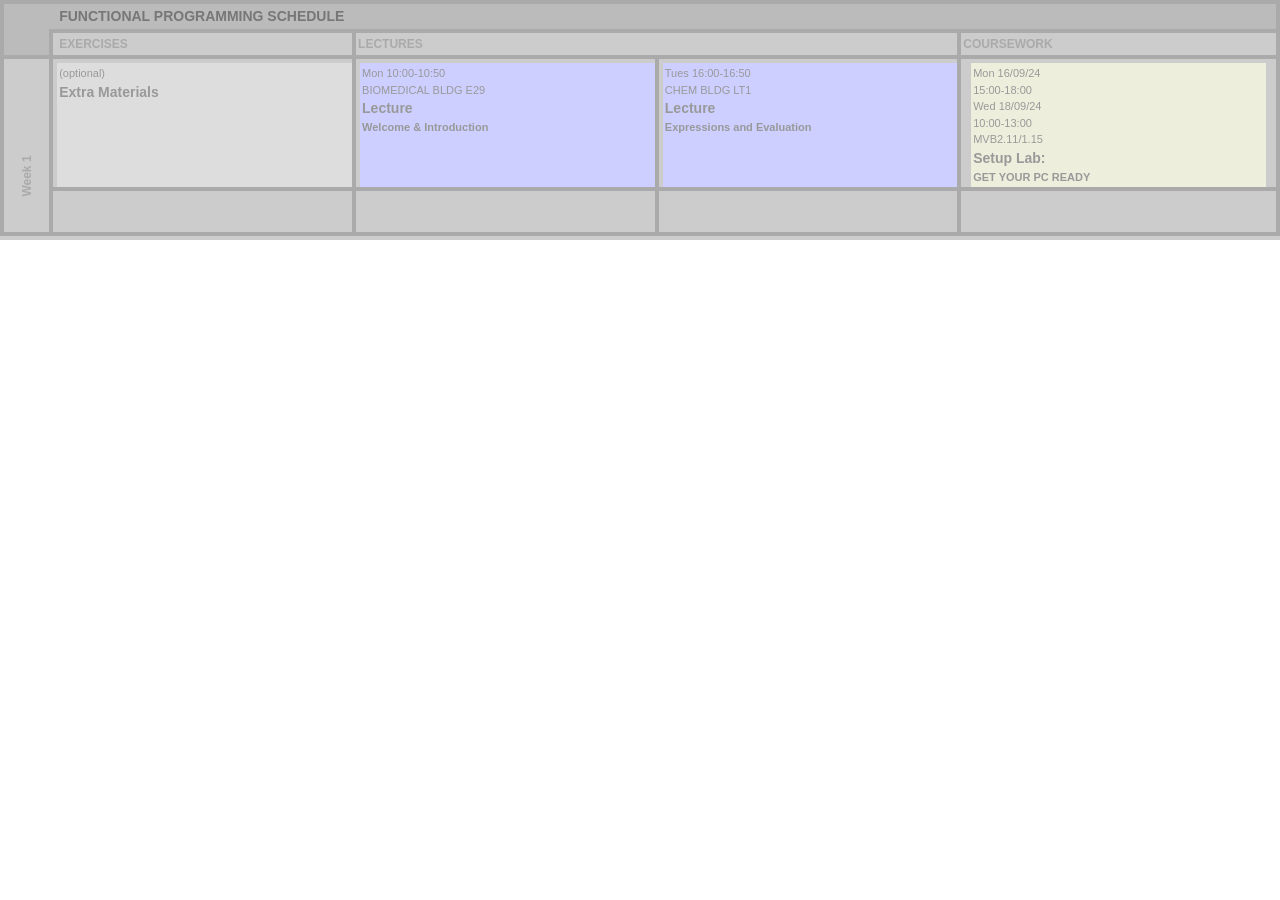
==== functional.html @ 60dcc663 "initialise 2026 repo" ====
<!DOCTYPE html PUBLIC "-//W3C//DTD XHTML 1.0 Strict//EN" "http://www.w3.org/TR/xhtml1/DTD/xhtml1-strict.dtd">

<html xmlns="http://www.w3.org/1999/xhtml" xml:lang="en-gb" lang="en-gb"><head>
<meta name="style" content="cs" /><title>University of Bristol - Computer Science - COMS10016: Imperative and Functional Programming</title>
<link rel="stylesheet" type="text/css" href="uob.css">
</head>

<script type='text/javascript'>
  var stime=(new Date()).getTime();
  document.write('<scr'+'ipt type="text/javascript" src="coms10016.js?ver='+stime+'"></sc'+'ript>');
  document.write('<scr'+'ipt type="text/javascript" src="functional.js?ver='+stime+'"></sc'+'ript>');
  document.write('<scr'+'ipt type="text/javascript" src="make.js?ver='+stime+'"></sc'+'ript>');
</script>

<body>
  <script language="javascript">
    makeTable();
  </script>
</body>
</html>
---- uob.css ----
body {
padding:0;
margin:0;
font-family:Noto, Verdana, sans-serif;
line-height:1.5;
color:#333;
}

/* #TYPOGRAPHY */
/* Scale is 14px, 16px, 20px, 24px. No deviation from these font sizes */

/*
#pagetitle {
margin:0;
font-size:1.875em;
font-weight:normal;
color:#B01C2E;
margin-bottom: 0.75em;
font-family: Georgia;
line-height:1.1;
}

.ie6 #pagetitle, .ie7 #pagetitle  {
background:url(/media-library/protected/images/pagetitle-back.png) repeat-x bottom left;
padding:0 0 .65em 0;
}

#pagetitle:after {
margin-top: 0.5em;
content: " ";
height: 2px;
border-top: 1px solid #dedcd2; 
border-bottom: 1px solid #dedcd2;
display: block;
padding: 0;
width: 100%;
margin-top: 0.65em;
}

.page-without-nav #pagetitle {
margin-left: 0.6%
}

.page-without-nav #pagetitle:after {
margin-left: -0.6%;
width: 100.6%; 
}
*/

.small {
font-size:.875em;
}

.weak  {
color: #666;
}

[class*="btn"] .weak ,
[class*="-d-"] .weak,
[class*="-b-"] .weak  {
color: #fff; 
zoom: 1;
filter: alpha(opacity=7);
opacity: 0.7;
}

.large {
font-size:1.5em!important;
line-height: 1.2em;
font-family: Georgia;
font-weight: normal;
}

.mega {
font-size:1.875em;
font-family: Georgia;
font-weight: normal;
line-height: 1.2em;
}




h1 {
	position: relative;
	margin:0;
	font-size:1.875em;
	font-weight:normal;
	color:#000000;
	padding-bottom:0.5em;
	margin-bottom: 0.75em;
	font-family: Georgia;
	line-height:1.1;
    border-bottom: 1px dashed #ccc;
    
}

h2 {
font-size:1.125em;
font-weight:bold;
line-height: 1.333em;
margin: 1.9995em 0 0.6665em 0;
}


/* kill top margin heading at the top of layout-container */
.column > h2 { 
margin-top: 0
}

h3,h4,h5,h6  {
font-size:1em;

font-weight:bold;
margin:0;
}

.small-heading {
font-size: 0.875em!important;
margin: 0!important;
}

.heading-border /* for adding double lines to heading when not in module, also reinstates bottom margin */ {
font-size: 1em;  
font-weight: bold;  
padding: 0 0 .75em 0; 
margin: 0;
line-height:1.142em;
border-top: 1px solid #dedcd2; 
position: relative;
color: #86431e;
}

.heading-border:before  {
content: " ";
height: 1px;
margin: 2px 0 0.6em 0 ;
border-top: 1px solid #dedcd2; 
display: block;
}

p, ul, ol, dl, form, blockquote, pre, table {
margin-top:0;
margin-bottom:1.5em;
}

.half-spacing p,
.half-spacing ul,
.half-spacing ol,
.half-spacing dl,
.half-spacing form,
.half-spacing blockquote,
.half-spacing pre,
.half-spacing table {
margin-bottom:0.75em!important;
}

ul ul, ul ol, ol ol, ol ul { 
margin-bottom: 0
}


ol, ul {
margin-left: 2em;
padding-left:0;
}

.grid_3 ul {
margin-left: 1.25em;
}


ul {
list-style-image:none;
list-style-type: disc;
}

li {
margin-left: 0;
padding-left: 0
}


ol  {
list-style-type:decimal;
list-style-image:none;
}



.list-no-style { 
list-style-type:none;
margin-left: 0!important;
padding-left: 0!important;
}


ul.list-half-spacing li   {
margin-bottom:0.75em;
}

ul.list-full-spacing li {
margin-bottom:1.5em;
}


dl  { 
overflow: auto;
}

dt { 
float: left;
width: 30%;
clear: left;
}

dd { 
float: left;
margin-left: 10%;

}

pre {
font-size: 0.875em;
padding: 1em 2.5%;
background: #efede9;
}


/* blockquote */
blockquote { 
quotes: "\201C" "\201D";  
margin: auto 0; 
padding: 0 0 0 3%; 
font-style: italic; }

blockquote p:first-child:before{
content: open-quote;}

blockquote p:last-child:after{
content: close-quote; }

blockquote p:first-child { 
text-indent: -0.3em; }

.ie6 blockquote p:first-child, 
.ie7 blockquote p:first-child {
text-indent: 0;
}  

.quotee { 
color: #666;  
margin: -0.5em 0 1.5em 0;
}

[class*="module-box-"] .quotee,
[class*="module-box-"] .quotee:before { 
color: #fff; 
zoom: 1;
filter: alpha(opacity=7);
opacity: 0.7;
}

.quotee:before {
content: "\2014  ";
color: #666;  
}

acronym:hover, abbr:hover { 
cursor: help }


/* LINKS */
a:link {		
color: #1088b5;
text-decoration:none;
}

a:visited {
color: #1088b5;
}

a:hover, a:focus {
color: #1088b5;
text-decoration:underline;
outline: none;
}


/* #IMAGES */
img {
max-width: 100%; 
height: auto;
}

/* images in body area - align right */
.align-right { 
float: right;
margin: 0 0 1.5em 3.5%;
width:  47.7%;
 -moz-box-sizing: border-box; 
 -webkit-box-sizing: border-box; 
 box-sizing: border-box; }


/* putting two side by side */
.grid_6 .align-right.module + .align-right.module,
.grid_8 .align-right.module + .align-right.module {
margin-left: 0;
}



/* main image at top of page */
.img-main {
max-width: 100%;
margin-bottom: 1.5em;
}

/* old image styles (to deprecate) */
.image-left-border { 
float: left; 
margin: 0 3.5% 1.5em 0;
border: 1px solid #dedcd2; }

.image-left-noborder, .image-left { 
float: left; 
margin: 0 3.5% 1.5em 0; }

.image-right-border { 
float: right; 
margin: 0 0 1.5em 3.5%; 
border: 1px solid #dedcd2; }

.image-right-noborder, .image-right  { 
float: right; 
margin: 0 0 1.5em 3.5%; }

/* image with caption */
.img-with-caption {
margin-bottom: 0.75em!important;
border-bottom: 1px solid #dedcd2;
}

.img-with-caption img {
margin-bottom: 0.5em;
}

p.caption {
font-size: 0.875em;
color: #666;
margin: 0;
padding: 0 0.2em 0.5em 0.2em;
}

/* #FORMS */

/* kill */
input { 
/* -webkit-appearance: none; */
}

input, select, textarea {
box-sizing: border-box;
-moz-box-sizing: border-box;
-webkit-box-sizing: border-box;
margin-bottom: 0.75em;
}

input[type=text], 
input[type=email], 
input[type=button], 
input[type=submit], 
textarea, select { 
font-size:.875em;
font-size:1em;
font-family:Arial, Helvetica, sans-serif;
padding:.4em .5em;
border:1px solid #dedcd2;
-webkit-border-radius: 3px;
-moz-border-radius: 3px;
border-radius: 3px;
}

input[type=button], 
input[type=submit] {
font-family:Arial, Helvetica, sans-serif;
background:#b01c2e;
padding:.5em 1em;
border:1px solid #b01c2e;
color:#FFF;
-webkit-border-radius:3px;
-moz-border-radius:3px;
border-radius:3px;
font-size: 14px;
-moz-box-shadow: 0 1px 2px rgba(0,0,0,0.2);
-webkit-box-shadow: 0 1px 2px rgba(0,0,0,0.2);
box-shadow: 0 1px 2px rgba(0,0,0,0.2);
}

input[checkbox] {
display: inline-block;
}


input[type=button].weak, 
input[type=submit].weak{ 
border:1px solid #dedcd2;
background: #efede9;
color:#333;
}

input[type=button].weak:hover, input[type=button].weak:focus, input[type=submit].weak:hover, input[type=submit].weak:focus { 
border:1px solid #dedcd2;
background: #fff;
color:#333;
}

input[type=submit]:hover, input[type=submit]:focus {
background: #161b20;
border-color: #161b20;
}

fieldset {
margin: 0; 
padding: 0;
border: 0;
}


select optgroup { 
font-style: normal;
font-weight: normal; 
margin-bottom: 0.75em; }

/* headings in forms, revert to normal margins */
form h2 {
margin: 1.333em 0 1.333em 0;
}

form h3, form h4, form h5, form h6  {
margin-bottom: 1.5em;
}

/* by default labels display above form fields */
label {
margin-bottom: 0.25em;
}

/* #TABLES */
.table-basic { 
width: 100%;
border-top: 1px solid #dedcd2;
margin-bottom: 1.7142em;
font-size: 0.875em;
}

.contentTab .table-basic {
font-size: 1em;
}


.table-basic td, .table-basic th { 
text-align: left;
padding: 0.5em 1em;
border-bottom: 1px solid #dedcd2;
vertical-align: top;
box-sizing: border-box;
-moz-box-sizing: border-box;
-webkit-box-sizing: border-box;
}

.table-basic th {
 background-color:#efede9;
}

caption {
font-style: italic; 
margin-bottom: 0.75em; 
}

/* table with no style */
.table-no-style { 
border: 0;
}

.table-no-style td, .table-no-style th { 
padding: 0;
border: 0;
}

.table-no-style th {
 background-color: transparent!important;
}

/* striped table */
.table-striped tr th {
background-color: #efede9;
}

.table-striped tr:nth-of-type(even) td {
  background-color:#efede9;
}

/* solid table */
.table-solid tr, .table-solid th, .table-solid td {
background-color:#efede9;
}

/* content styling in table */
table p,
table ol, 
table ul,
table ol,
table form {
margin-bottom: 0.75em;
}

#programme-summary th {
width: 40%;
}


/* #SKIP TO CONTENT */
.skip-to-content  { 
position: absolute;  
left: -999px; 
background: #B01C2E; 
color: white!important; 
display: block;  
padding: 0.7em; 
font-size: .875em; 
z-index: 100;
}

.skip-to-content:focus { 
left: 48%; 
text-decoration: none;
}

div:focus { 
border: 0; 
outline: none ;
}

/* HIDDEN */
.hidden {
display: none;
visibility:hidden }

/* #MASTER WIDTH AND CENTERING */
.width-master {
margin:0 auto;
max-width:1150px;
min-width:960px;
}

#uobcms-wrapper,.uob-mega-footer,.feedback-container, .uob-header  {
padding:0 2.08%;
}



/* #CLEARFIX */
.clearfix:after, 
.layout-container:after, 
.module-horizontal:after, 
#uobcms-wrapper:after {
visibility:hidden;
display:block;
font-size:0;
content:" ";
clear:both;
height:0;
}

* html .clearfix, 
* html .layout-container, 
* html .module-horizontal {
zoom:1;
}

:first-child+html .clearfix, 
:first-child+html .layout-container, 
:first-child+html .module-horizontal {
zoom:1;
}


/* #MAINNAV  */

.uob-mainnav-container {
background:#161b20;
}

.uob-mainnav { 
margin: 0 auto;
padding:0; 
list-style:none; 
white-space:nowrap; 
background:#161b20; 
z-index: 510; /* needed to put whole nav above menu-off */ 
position: relative
}

.uob-mainnav > li { 
display:block; 
position:relative;
border-right:1px solid #505458;
float:left;  }

.uob-mainnav > li > a, .uob-mainnav > li > a:visited   { 
display:block; 
color:#fff; 
text-decoration:none;  
padding:0.7em 0.95em; 
position:relative;  
z-index:10;
display:block; 
font-size: .875em;
}

.uob-mainnav > li > a:hover, .uob-mainnav > li > a:focus {
outline: none;
background:#393d41;
}

.u-m-home {
border-left:1px solid #505458;
}



/* DROPDOWN FOR MAINNAV */

/* displaying dropdown */
.uob-mainnav div.dropdown {
display:block;
background:#fff; 
border: 1px solid #ccc; 
border-top: 0; 
position:absolute; 
left:-9999px; 
z-index:1000!important;
/* transition on show*/
-webkit-transition: opacity 0.7s;
-o-transition: opacity 0.7s;
-moz-transition: opacity 0.7s;
transition: opacity 0.7s; 
/* hide */
opacity:0; 
}


.uob-mainnav > li div.dropdown.display  { 
    left:0; 
    opacity:1;
   -webkit-backface-visibility: hidden;
    -moz-backface-visibility: hidden;
    -ms-backface-visibility: hidden;
    -webkit-transform: translateZ(0px);
}

/* styling for dropdown */

.uob-mainnav > li > a.u-m-dropdown-link  {
padding-right:1.4em; 
}

.u-m-dropdown-link:after {
	content: "\e013";
	color: #e5a310;
	position: absolute;
	right: 0.25em;
	top: 1em;
}


.u-m-dropdown-link:hover {
cursor: pointer
}

.u-m-link-active, 
.u-m-link-active:hover, 
.u-m-link-active:focus {
background-color: white!important;
color: #333!important;
}


/* screen overlay */
 .screen-overlay {
	width: 100%;
	position: absolute;
	top: 0;
	left: 0;
    background: #fff;
    zoom: 1;
	filter: alpha(opacity=75);
	opacity: 0.75;
	z-index: 500!important; 
    cursor: pointer;
    }

/* dropdown panel, this needs simplifying at some stage */
.dropdown { 
	/* display: none; */
	margin-left: -1px;
	border-top: 0;
	z-index: 100;
	background: #fff;
	width: 800px;
	padding: 1.5em 0 1.5em 1.4em ;
	}
	

.dropdown-university {
	width: 534px;
	padding-bottom: 0;
}

.dropdown-university .layout-container {
margin-bottom: 0
}

.column-university-related {
margin: 1.5em 0 0 -1.4em
}

.column-university-related .module {
float: left; 
width: 50%; 
margin: 0 0 0.5em 0;
}

.column-university-related .module-heading {
padding: 0
}

.dropdown-study {
padding: 0 0 0 1.4em;
}

.dropdown .row {
overflow: visible;
margin-bottom: 0
}

.dropdown .layout-container {
margin-bottom: 0!important;
}

.dropdown .grid_4 { 
float: left; 
width: 30%!important; 
margin-left: 0!important;
padding-right: 3%;
}

.dropdown-study .grid_4  {
padding-top: 1.5em;
padding-bottom: 2.5em;
}

.dropdown .module-overlay  { 
margin: 0!important;
}

.dropdown .module-heading {
padding-bottom: 0!important;
}

.dropdown .column-study-related {
padding: 0!important;
width: 34%!important;
float: right!important;
}

.column-study-related .module-heading {
padding: 0
}

.dropdown-study .layout-container { 
margin: 0;
}	

.dropdown h2 {
margin: 0 0 0.25em 0;
font-size: 1em;
}

.dropdown h2 a:hover {
text-decoration: underline;
}

.dropdown ul .btn {
margin-top: 0.5em;
line-height: 1.5;
position: relative;
left: -2%;
}

.dropdown ul .btn:hover {
text-decoration: none!important;
}

.dropdown h2, 
.dropdown h2 a { 
color: #333 }

.dropdown li { 
float: none; 
border-right: 0; }

.dropdown a { 
text-decoration: none; 
display: block; }

.dropdown .list-no-style {
line-height:  1.714em; 
font-size: 0.875em;  
}





/* #HEADER */
.uob-header-container {
background:#FFF;
color:#333;
min-height:95px;
border-bottom:1px solid #dedcd2;
-webkit-box-shadow:0 6px 6px -6px rgba(0,0,0,0.2);
-moz-box-shadow:0 6px 6px -6px rgba(0,0,0,0.2);
box-shadow:0 6px 6px -6px rgba(0,0,0,0.2);
margin-bottom: 2.75em;
position:relative;
z-index: 505;
}

.uob-header {
position:relative;
overflow: auto; 

}

.uob-header-container:before {
content: "";
height: 1px;
border-top: 1px solid rgba(255,255,255,0.2);
position: absolute;
top: 0;
left: 0;
width: 100%
}

.uob-header-container:after {
content: "";
height: 1px;
border-top: 1px solid rgba(0,0,0,0.2);
position: absolute;
bottom: -1px;
left: 0;
width: 100%
}

/* turn off, only on for dept colour schemes */
.uob-header-container:before, .uob-header-container:after {
display: none;
visibility: hidden;
}

/* #UOB LOGO */
#uoblogo {
width:18.3%;
float:left;

}

#uoblogo span {
background-image:url(/media-library/protected/images/uob-logo-full-colour-largest.png);
background-repeat: no-repeat;
background-position: 50% 65%;
display:block;
width:100%;
float:left;
height:84px;

text-indent:-2000px;
}

#uoblogo a:hover span, #uoblogo a:focus span {
zoom: 1;
filter: alpha(opacity=80);
opacity: 0.8;
}

/* #MAINTITLE */
.maintitle {
/* float:left;*/
margin-left: 19.4945%;
padding-left:1.1945%;
border-left:1px solid #dedcd2;
margin-right: 20%;

}

.maintitle #title1 {
font-family:Georgia;
display:block;
font-weight:normal;
font-size:1.5em;

margin:0;
padding:0;
color:#333;
/* new */
font-size: 24px;
}

#maintitle1 {
margin-top:1.6em;
margin-bottom: 1.15em;
padding-top: 0.5em; 
padding-bottom: 0.75em; 
}

#maintitle1 #title1 {
line-height: 1.2em;
}

#maintitle2 {
margin-top:1.6em;
margin-bottom: 1.0em;
}

#maintitle2 #title2 {
padding:0;
margin:0;
font-size: .875em;
text-transform:none;
font-weight:normal;
color:#333;
}

#maintitle2 .hide {
display:none;
visibility:hidden;
}

#maintitle2 #title1 {
top:0;
margin:0;
padding:0;
line-height: 1.2em
}

.maintitle a,.maintitle a:visited {
color:#333;
text-decoration:none;
}

.maintitle a:hover, .maintitle a:focus {
color:#333;
text-decoration:underline;
background-color:transparent;
outline: none;
}

#maintitle2 #title2 a {
color:#666;
}

/* #SEARCH */
.uob-search {
position:absolute;
right:3.8%;
top:2em;
margin:0;
padding:0;
}

.uob-search-field {
font-size:.875em!important;
font-family:Arial, Helvetica, sans-serif;
padding:.45em;
color:#666;
border:1px solid #dedcd2;
width:10em;
line-height:14px;
-webkit-border-top-left-radius: 3px;
-webkit-border-bottom-left-radius: 3px;
-moz-border-radius-topleft: 3px;
-moz-border-radius-bottomleft: 3px;
border-top-left-radius: 3px;
border-bottom-left-radius: 3px;
-webkit-border-top-right-radius: 0!important;
-webkit-border-bottom-right-radius: 0!important;
-moz-border-radius-topright: 0!important;
-moz-border-radius-bottomright: 0!important;
border-top-right-radius: 0!important;
border-bottom-right-radius: 0!important;
-moz-transition: width 0.5s ease-out;
-webkit-transition: width 0.5s ease-out;
transition: width 0.5s ease-out;
background-repeat: no-repeat; 
background-position: center;
}


.uob-search-field:focus {
 width: 15em;
 -moz-transition: width 0.5s ease-out;
 -webkit-transition: width 0.5s ease-out;
 transition: width 0.5s ease-out;
}

input.uob-search-button {
font-size:.875em!important;
font-family:Arial, Helvetica, sans-serif;
background:#b01c2e;
padding:.4em 0;
width:5em;
border:2px solid #b01c2e;
line-height:14px;
color:#FFF;
-webkit-border-radius:0;
-moz-border-radius:0;
border-radius:0;
-webkit-border-top-right-radius:3px;
-webkit-border-bottom-right-radius:3px;
-moz-border-radius-topright:3px;
-moz-border-radius-bottomright:3px;
border-top-right-radius:3px;
border-bottom-right-radius:3px;
-moz-background-clip: padding!important;    
-webkit-background-clip: padding!important;
background-clip: padding-box!important;
 } 


input.uob-search-button:hover, input.uob-search-button:focus {
background:#000;
border-color:#000;
} 

.ie6  input[type=submit], .ie7 input[type=submit],.ie8 input[type=submit] {
padding:.4em 0;
border: 0px;
}



/* #FEEDBACK */

.feedback-container {
clear: both; 
position: relative;
z-index: 1;
}

.page-feedback {
margin-top:1.5em;
border-top:1px solid #dedcd2;
padding-top:.5em;
}

.page-with-nav .page-feedback {
margin-left:20.823%;
}

.page-feedback > p {
margin:0;
}

.page-feedback > p > a {
text-decoration:none;
color:#666;
}

a.icon-feedback:after {
content: "\e008";
margin-left: 0.5em;
color: #beb9a6;
}

a.icon-feedback:hover:after, a.icon-feedback:focus:after {
 color: #b01c2e;
}

.page-feedback a:hover, .page-feedback a:focus {
outline: none;
}


/* feedback popup */
.feedback-popup {
position: relative;
padding-top: 0.5em;
}

.feedback-popup .icon-close {
position: absolute!important;
top: 1.6em; 
right: 0;
}


/* #FOOTER (new) */
.uob-mega-footer-container {
margin-top:3em;
font-size:.875em;
line-height:1.714;
background:#161b20;
color:#ddd;
}


.uob-mega-footer-col {
min-height:25em;
width:19.811%;
float:left;
margin-left:2.389%;
padding:1.714em 1% 0 2.389%;
background:url(/images/uob-mega-footer-col-border.png) repeat-y top left;
}



.ie6 .uob-mega-footer-col,.ie7 .uob-mega-footer-col,.ie8 .uob-mega-footer-col {
width:19.425%;
margin:0 0 0 2.5%;
padding:1.714em 1% 2.571em 2.5%;
}

.uob-mega-footer .uob-mega-footer-col:first-child {
padding-left:0;
margin-left:0;
background:none;
}

.page-with-nav .uob-mega-footer-col {
width:21.087%;
margin-left:2.389%;
padding:1.714em 1% 2.571em 2.434%;
}

.page-with-nav .uob-mega-footer-col:first-child {
width:15.045%;
}

.uob-mega-footer h4 {
padding:0;
margin:0;
font-weight:normal;
color:#e5a310;
}

.uob-mega-footer h4 a {
color:#e5a310;
text-decoration:none;
}


.uob-mega-footer ul,.uob-mega-footer p {
margin:0 0 0.857em;
padding:0;
}

.uob-mega-footer  li {
margin:0;
list-style-type:none;
}

.uob-mega-footer a {
color:#ddd;
text-decoration:none;
}

.uob-mega-footer a:hover, .uob-mega-footer a:focus {
text-decoration:underline;
outline: none;
}

ul.uob-mega-footer-a-z  {
margin-top:.5em;
}

.uob-mega-footer-a-z li {
float:left;
}

.uob-mega-footer-a-z a {
background:#393d41;
display:block;
padding:.25em;
margin:0 .4em .5em 0;
width:1.45em;
font-size:.85em;
text-align:center;
-webkit-border-radius:1px;
-moz-border-radius:1px;
border-radius:1px;
border: 1px solid #393d41;
}

.uob-mega-footer-a-z a:hover, .uob-mega-footer-a-z a:focus {
background:#161b20;
text-decoration: none;
}

.uob-mega-footer-a-z a.see-all {
width:4em;
}

.uob-mega-footer-col-4 /* making last column wider */{ 
width:23% /* eyeballed */;
padding-right: 0;
}

.page-with-nav .uob-mega-footer-col-4 /* making last column wider */{ 
width:25% /* eyeballed */;
padding-right: 0;
}

	

/* #UOBCMS WRAPPER AND CONTENT CONTAINERS */
#uobcms-wrapper {
clear:both;
min-height:1%;
overflow:visible;
position: relative;
}

#uobcms-content,#uobcms-content-nonav {
height:1%;
padding:0;
min-height:20em;
}

#uobcms-content {
margin-left:20.823%;
}

hr {
height:1px;
border:none;
color:#dedcd2;
background-color:#dedcd2;
}

.module-box hr {
width: 112%;
margin-left: -6%;
margin-top: 0.75em;
display: block;
}

/* same as borders on list links */
[class*="module-box-"] hr {
color: #bbb;
color: rgba(255,255,255,0.3)!important;
background-color: #bbb;
background-color: rgba(255,255,255,0.3)!important;
}




/* #BREADCRUMBS */
#breadcrumbs,#breadcrumbs-nonav {
margin:0;
padding:.4em 0 0.5em 0;
font-size:.875em;
color:#666;
/* new */
padding: 0.25em 0 0.5em 0;

}

#breadcrumbs {
margin: 0 0 0 20.823%;
/* new */
margin: 0 0 0 21%;
}

#breadcrumbs a, #breadcrumbs-nonav a, #breadcrumbs a:visited, #breadcrumbs-nonav a:visited {
color:#666!important;
text-decoration:none;
}

#breadcrumbs a:hover, #breadcrumbs a:focus  {
text-decoration:underline;
outline: none;
}

#breadcrumbs a[href="http://www.bris.ac.uk/"],  
#breadcrumbs a[href="http://www.bristol.ac.uk/"], 
#breadcrumbs-nonav a[href="http://www.bris.ac.uk/"],  
#breadcrumbs-nonav a[href="http://www.bristol.ac.uk/"] {
display: inline-block;
width: 1em;
height: 1.25em;
overflow: hidden;
white-space: nowrap;
position: relative; 
top: 0.2em;
margin-right: 0.25em
}

.ie6 #breadcrumbs a[href="http://www.bris.ac.uk/"],  
.ie7 #breadcrumbs a[href="http://www.bris.ac.uk/"], 
.ie6 #breadcrumbs a[href="http://www.bristol.ac.uk/"], 
.ie7 #breadcrumbs a[href="http://www.bristol.ac.uk/"], 
.ie6 #breadcrumbs-nonav a[href="http://www.bris.ac.uk/"],  
.ie7 #breadcrumbs-nonav a[href="http://www.bris.ac.uk/"],  
.ie6 #breadcrumbs-nonav a[href="http://www.bristol.ac.uk/"],
.ie7 #breadcrumbs-nonav a[href="http://www.bristol.ac.uk/"] {
display: inline;
width: auto;
height: auto;
overflow: visible;
white-space: nowrap;
position: static; 
margin-right: 0;
}

#breadcrumbs a[href="http://www.bris.ac.uk/"]:before, 
#breadcrumbs a[href="http://www.bristol.ac.uk/"]:before, 
#breadcrumbs-nonav a[href="http://www.bris.ac.uk/"]:before, 
#breadcrumbs-nonav a[href="http://www.bristol.ac.uk/"]:before {
content: "\e000"!important; 
color: #beb9a6;
}

#breadcrumbs a[href="http://www.bris.ac.uk/"]:hover:before, 
#breadcrumbs a[href="http://www.bris.ac.uk/"]:focus:before, 
#breadcrumbs a[href="http://www.bristol.ac.uk/"]:hover:before, 
#breadcrumbs a[href="http://www.bristol.ac.uk/"]:focus:before, 
#breadcrumbs-nonav a[href="http://www.bris.ac.uk/"]:hover:before, 
#breadcrumbs-nonav a[href="http://www.bris.ac.uk/"]:focus:before, 
#breadcrumbs-nonav a[href="http://www.bristol.ac.uk/"]:hover:before,
#breadcrumbs-nonav a[href="http://www.bristol.ac.uk/"]:focus:before {
color: #b01c2e!important;
}

#breadcrumbs a[href="http://www.bris.ac.uk/"]:hover, 
#breadcrumbs a[href="http://www.bris.ac.uk/"]:focus, 
#breadcrumbs a[href="http://www.bristol.ac.uk/"]:hover, 
#breadcrumbs a[href="http://www.bristol.ac.uk/"]:focus, 
#breadcrumbs-nonav a[href="http://www.bris.ac.uk/"]:hover, 
#breadcrumbs-nonav a[href="http://www.bris.ac.uk/"]:focus, 
#breadcrumbs-nonav a[href="http://www.bristol.ac.uk/"]:hover,
#breadcrumbs-nonav a[href="http://www.bristol.ac.uk/"]:focus {
text-decoration: none;
}

.ie6 #breadcrumbs a[href="http://www.bris.ac.uk/"]:hover, 
.ie7 #breadcrumbs a[href="http://www.bris.ac.uk/"]:hover, 
.ie6 #breadcrumbs a[href="http://www.bris.ac.uk/"]:focus, 
.ie7 #breadcrumbs a[href="http://www.bris.ac.uk/"]:focus, 
.ie6 #breadcrumbs a[href="http://www.bristol.ac.uk/"]:hover, 
.ie7 #breadcrumbs a[href="http://www.bristol.ac.uk/"]:hover, 
.ie6 #breadcrumbs a[href="http://www.bristol.ac.uk/"]:focus, 
.ie7 #breadcrumbs a[href="http://www.bristol.ac.uk/"]:focus, 
.ie6 #breadcrumbs-nonav a[href="http://www.bris.ac.uk/"]:hover, 
.ie7 #breadcrumbs-nonav a[href="http://www.bris.ac.uk/"]:hover, 
.ie6 #breadcrumbs-nonav a[href="http://www.bris.ac.uk/"]:focus, 
.ie7 #breadcrumbs-nonav a[href="http://www.bris.ac.uk/"]:focus, 
.ie6 #breadcrumbs-nonav a[href="http://www.bristol.ac.uk/"]:hover,
.ie7 #breadcrumbs-nonav a[href="http://www.bristol.ac.uk/"]:hover,
.ie6 #breadcrumbs-nonav a[href="http://www.bristol.ac.uk/"]:focus,
.ie7 #breadcrumbs-nonav a[href="http://www.bristol.ac.uk/"]:focus {
text-decoration: underline;
}

/* slight text indent for breadcrumbs on no nav page */
#breadcrumbs-nonav {
margin-left: 0.8%;
}

/* #LEFT COL HOLDING SIDENAV */
#uobcms-col1 {
float:left;
font-size:.875em;
padding:6.2em 0 0 0; /* moving it down */
margin-bottom: 1.5em;
width:18.434%;
}

/* #SIDENAV */
.navtitle { 
border-bottom:0!important;
margin:0;
font-weight:bold;
color:#333!important;
text-transform:none!important;
position: relative; 
position: absolute;
width:18%;
}


.navtitle a, .navtitle span.currentsection {
text-decoration:none;
color:#333;
position: absolute; 
bottom: 0;
padding-left: 10px;
margin-bottom: 1.6em;
font-weight: bold;
line-height: 18px;
}


.navtitle a:hover, .navtitle a:focus {
color:#333;
outline: none;
}


.navgroup {
margin:0;
padding:0;
list-style-type:none;
background:none;
border-top:1px solid #dedcd2;
}


.navgroup li {
list-style-type:none;
list-style-image:none;
border-bottom:1px solid #dedcd2;
border-top:0;
padding:0;
margin:0;
background-color:#efede9;
line-height:1.5;
}

.navgroup li a {
display: block;
margin:0;
padding:.5em 5%;
width: 90%; 
color:#333;
text-decoration:none;

}



.navgroup li a:visited {
color:#333;
}

.navgroup li a:hover, .navgroup li a:focus {
background-color:#fff;
color:#333;
outline: none;
-webkit-transition: all 0.15s linear;
-moz-transition: all 0.15s linear;
-ms-transition: all 0.15s linear;
-o-transition: all 0.15s linear;
transition: all 0.15s linear;
}

.navgroup span.currentsection {
display:block;
margin:0;
padding:.5em 5%;
width: 90%; 
color:#333;
text-decoration:none;
background-color:#fff;
font-weight: bold;
}



.navgroup ul {
margin:0;
background-color:#fff;
padding:0;
border:0;
}

.navgroup ul li {
list-style-type:none;
background-color:#fff;
border:0;
border-top:1px solid #dedcd2;

}

.navgroup ul li a {
background:#fff url(/media-library/protected/images/subnav-square.png) no-repeat 5% 1.15em;
padding:.5em 5% .5em 10%;
width: 85%; 
}

.navgroup ul li a:hover, .navgroup ul li a:focus {
background-color:#fff;
color:#333;
text-decoration:underline;
}

.navgroup ul span.currentsection {
color:#333;
background:#fff url(/media-library/protected/images/subnav-square.png) no-repeat 5% 1.15em;
padding:.5em 5% .5em 10%;
font-weight:bold;
}

.navgroup ul ul {
margin:0;
padding:0;
border-top:0;
}

.navgroup ul ul li {
color:#333;
list-style-type:none;
border-bottom:0;
border-top:1px solid #dedcd2;
}

.navgroup ul ul li a {
background:#fff url(/media-library/protected/images/subnav-square.png) no-repeat 10% 1.15em;
padding:.5em 5% .5em 16%;
}

.navgroup ul ul li a:hover {
background-color:#fff;
color:#333;
text-decoration:underline;
}

.navgroup ul ul li span.currentsection {
color:#333;
background:#FFF url(/media-library/protected/images/subnav-square.png) no-repeat 10% 1.15em;
padding:.5em 5% .5em 16%;
font-weight:bold;
}

/* #INTRANET (in navgroup) */
.navgroup li a[href^="https://www.bris.ac.uk"], 
.navgroup li a[href^="https://www.bristol.ac.uk"], 
.navgroup a[href$=".rss"] {
position: relative;
padding:.5em 15% .5em 5%;
width: 80%; 
}

.navgroup ul li a[href^="https://www.bris.ac.uk"], 
.navgroup ul li a[href^="https://www.bristol.ac.uk"], 
.navgroup ul li a[href$=".rss"] {
padding:.5em 15% .5em 10%;
width: 75%; 
}

.navgroup ul ul li a[href^="https://www.bris.ac.uk"], 
.navgroup ul ul li a[href^="https://www.bristol.ac.uk"], 
.navgroup ul ul li a[href$=".rss"] {
padding:.5em 15% .5em 17%;
width: 68%; 
}

.navgroup a[href^="https://www.bris.ac.uk"]:after, 
.navgroup a[href^="https://www.bristol.ac.uk"]:after {
content: "\e009"; 
right: 0.4em;
top: 0.65em;
position: absolute;
color: #beb9a6;
}

.ie6 .navgroup a[href^="https://www.bris.ac.uk"], 
.ie7 .navgroup a[href^="https://www.bris.ac.uk"], 
.ie6 .navgroup a[href^="https://www.bristol.ac.uk"],
.ie7 .navgroup a[href^="https://www.bristol.ac.uk"] {
background: url(/media-library/protected/images/intranet-icon-ie.gif) no-repeat 95% center;
}

/* .navgroup a[href^="https://www.bris.ac.uk"]:hover:before, 
.navgroup a[href^="https://www.bristol.ac.uk"]:hover:before {
content: "University access only"; 
right: -11.5em;
top: -0.75em;
width: 10em;
position: absolute;
color: #333;
background: white;
border: 1px solid #dedcd2;
color: #333;
font-size: 14px;
-webkit-border-radius: 3px;
-moz-border-radius: 3px;
border-radius: 3px;
-webkit-box-shadow:1px 1px1px 1px rgba(0,0,0,0.1);
-moz-box-shadow:1px 1px 1px 1px rgba(0,0,0,0.1);
box-shadow:1px 1px 1px 1px rgba(0,0,0,0.1); 
zoom: 1;
filter: alpha(opacity=90);
opacity: 0.9; 
padding: 0.25em 0.5em;
z-index: 1000;
} */


.navgroup a[href^="https://www.bris.ac.uk"]:hover:after, 
a[href^="https://www.bris.ac.uk"].btn:hover:after, 
.navgroup a[href^="https://www.bris.ac.uk"]:focus:after, 
a[href^="https://www.bris.ac.uk"].btn:focus:after,
.navgroup a[href^="https://www.bristol.ac.uk"]:hover:after, 
a[href^="https://www.bristol.ac.uk"].btn:hover:after, 
.navgroup a[href^="https://www.bristol.ac.uk"]:focus:after, 
a[href^="https://www.bristol.ac.uk"].btn:focus:after {
color: #b01c2e;
}

.navgroup a[href$=".rss"]:after {
content: "\e00b"; 
right: 0.4em;
top: 0.8em;
position: absolute;
color: #beb9a6;
font-size: 0.85em;
}


/* content snippets after nav (logos, boxes, etc) */
.after-navgroup {
margin-top: 1.5em;
}

.after-navgroup .module ul,
.after-navgroup .module p,
.after-navgroup .module ol,
.after-navgroup .module dl {
font-size: 1em;
}


.after-navgroup .list-social-media {
margin-top:  0.25em;
margin-left: 0.25em;
}

.after-navgroup .list-social-media a {
color: #333; 
}

.after-navgroup .list-social-media li {
float: none;
clear: left;
padding-top: 0.4em
}

.nav-intranet { 
position: absolute; 
bottom: -6.75em; 
right: 3em; 
z-index: 12;
}

.nav-intranet a {
background: #b01c2e; 
background: #efede9;
border: 1px solid #b01c2e;
border: 1px solid #efede9;
color: white; 
color: #333; 
padding: 0.5em 1em; 
display: inline-block; 
margin: 0 0 0.5em 0; 
-webkit-border-radius: 3px;
-moz-border-radius: 3px;
border-radius: 3px;
font-size: 14px;
position: relative;
-moz-box-sizing: border-box; 
-webkit-box-sizing: border-box; 
box-sizing: border-box;
-webkit-transition: all 0.25s linear;
-moz-transition: all 0.25s linear;
-ms-transition: all 0.25s linear;
-o-transition: all 0.25s linear;
transition: all 0.25s linear;
}


.nav-intranet a:hover, .nav-intranet a:focus {
cursor: pointer;
text-decoration: none;
background: #fff;
border-color: #dedcd2;
}

.logo-additional {
margin-bottom: 1.5em; 
}

/* for use at bottom of a homepage */
.logo-multiple  {
overflow: auto;
border-top: 1px solid #dedcd2;
padding-top: 0.6em;
margin-top: 1.5em;
}

.logo-multiple h4 {
margin-bottom: 1em;
}

.logo-multiple li {
display: inline;
margin: 0 1.5em 0 0;
vertical-align: top;
}

/* when in body area of homepage */
.logo-partner {
margin-bottom: 0.75em
}


/* #GRID */
/* gutters are equivalent to 28px at max width */

.grid_1 { width:6.14%; }
.grid_2 { width:14.67%; } 
.grid_3 { width: 23.2%; } 
.grid_4 { width: 31.74% }
.grid_5 { width:40.27%; } 
.grid_6 {  width:48.8%;} 
.grid_7 { width:57.330%; } 
.grid_8 { width:65.870%; } 
.grid_9 { width:74.400% } 
.grid_10 { width:82.930%; } 
.grid_11 { width:91.460%; } 
.grid_12 { width:100%; } 

.column {
	margin: 0 0 0 2.389% /* gutter */;   
	float: left;
	display: inline;
	/* overflow: hidden; */
}

/* reducing all grid widths by 0.2em for IE  to prevent float drop */
.ie6 .grid_1, .ie7 .grid_1, .ie8 .grid_1 { width:6.05%; } 
.ie6 .grid_2, .ie7 .grid_2, .ie8 .grid_2 {  width:14.383%; }
.ie6 .grid_3, .ie7 .grid_3, .ie8 .grid_3 {  width:22.925%; }
.ie6 .grid_4, .ie7 .grid_4, .ie8 .grid_4 {  width: 31.466% } 
.ie6 .grid_5, .ie7 .grid_5, .ie8 .grid_5 { width:41.467% } 
.ie6 .grid_6, .ie7 .grid_6, .ie8 .grid_6{  width:48.55%;} 
.ie6 .grid_7, .ie7 .grid_7, .ie8 .grid_7 {  width: 56.05% }
.ie6 .grid_8, .ie7 .grid_8, .ie8 .grid_8 {  width: 64.383% } 
.ie6 .grid_9, .ie7 .grid_9, .ie8 .grid_9 { width: 72.717% } 
.ie6 .grid_10, .ie7 .grid_10, .ie8 .grid_10 {  width: 81.05% } 
.ie6 .grid_11, .ie7 .grid_11, .ie8 .grid_11 {  width: 89.383% }
.ie6 .grid_12, .ie7 .grid_12, .ie8 .grid_12 {  width: 99.8% } 

.row { 
    margin: 0;
    overflow: auto;  
	width: 100%;
}

.row .column:first-child { 
	margin-left: 0%!important 
}

.layout-container {  
	margin: 0 0 0.75em 0; 
	/* overflow: auto;  removed to allow some boxes to overflow. Have set clearfix on layout-container */
	width: 100%; 
}

/* grid for pages with left nav */
.page-with-nav .grid_1 { width:5.495%; }
.page-with-nav .grid_2 { width:14%; } 
.page-with-nav .grid_3 { width: 22.52%; } 
.page-with-nav .grid_4 { width: 31.03%; }
.page-with-nav .grid_5 { width:39.54%; } 
.page-with-nav .grid_6 {  width:48.06%;} 
.page-with-nav .grid_7 { width:56.57%; } 
.page-with-nav .grid_8 { width:65.086%;} 
.page-with-nav .grid_9 { width:73.59% } 
.page-with-nav .grid_10 { width:82.11%; } 
.page-with-nav .grid_11 { width:90.625%; } 
.page-with-nav .grid_12 { width:99.13%; } 


.page-with-nav .column {
    margin: 0 0 0 3.0172% /* gutter */;	
	float: left;
	display: inline;
}

/* nested grids
grid_4 within a grid_8 */


.page-with-nav .grid_8 .grid_6 {
width: 47.722%;
margin: 0 0 0 4.5%!important /* fudge*/;
}

.page-with-nav .grid_8 .row .column:first-child {
margin-left: 0!important
}

.layout-container .layout-container .module-box {
padding-left: 5%;
padding-right: 5%;
}

.layout-container .layout-container .module-box .module-heading a img, 
.layout-container .layout-container .module-box > a > img, 
.layout-container .layout-container .module-box .module-heading > img, 
.layout-container .layout-container .module-box > img {
left: -5.6%;
}


/* using lists for grid layout - TO BE IMPLEMENTED LATER 
By default 3 cols wide 
Numbers are fudged*/


.layout-modules {
overflow: auto;
margin: 0 -1.445%!important;
}

.layout-modules .module {
float: left;
-moz-box-sizing: border-box; 
-webkit-box-sizing: border-box; 
box-sizing: border-box;
width: 30.2%;
margin: 0 1.445% 1.5em 1.445%;
list-style-type: none;
list-style-image: none;
}

.grid_8 .layout-modules {
margin: 0 -2%!important;
}

.grid_8 .layout-modules .module, .grid_8 .layout-modules li {
width: 46.0%!important;
margin: 0 2% 1.5em 2%!important;
}

.grid_8 .layout-modules .module:nth-child(odd) {
clear: left;
}

.grid_8 .layout-modules .module:first-child  {
clear: none;
}



/* #SOCIAL MEDIA */

/* social media list, used in sidenav and footer */
.list-social-media li {
margin-bottom: 0;
padding-top: 0.2em;
float: left;
margin-right: 3%;
}


.list-social-media a   {
padding: 0 0 0.25em 3%;
}

.list-social-media span { 
display: none;
visibility: hidden;
}

.list-social-media a:hover   {
text-decoration: none;
}

/* adding social media icons */
.list-social-media [class*="icon-"]:before  { 
	width: 23px; 
	height: 24px; 
	-webkit-border-radius: 16px; 
	-moz-border-radius: 16px;
	border-radius: 16px;
	padding: 8px 0 0 9px;
	background: #e5a310;
	float: left;
	position: relative; 
	top: -0.3em;
	font-size: 16px;
	-webkit-font-smoothing: antialiased;
	color: white;
}

/* social media icon hover */
.list-social-media [class*="icon-"]:hover:before, 
.list-social-media [class*="icon-"]:focus:before { 
	background: #161b20;
	color: white;
	-webkit-transition: all 0.25s linear;
	-moz-transition: all 0.25s linear;
	-ms-transition: all 0.25s linear;
	-o-transition: all 0.25s linear;
	transition: all 0.25s linear;
}

/* sm icons in footer */
.uob-mega-footer .list-social-media { 
padding: 0.5em 0 0 0!important;
margin-bottom: 1.25em;
overflow: auto;
}

.uob-mega-footer .list-social-media li {
line-height: 0;
}

.uob-mega-footer .list-social-media [class*="icon-"]:before  {
background: #393d41;

}

.uob-mega-footer .list-social-media [class*="icon-"]:hover:before, 
.uob-mega-footer .list-social-media [class*="icon-"]:focus:before   {
background: #e5a310;
}

.ie6 .list-social-media li , .ie7 .list-social-media li {
float: none;
}
.ie6 .list-social-media span, .ie7 .list-social-media span  { 
display: block;
visibility: visible;

}

.ie6 .list-social-media a span, .ie7 .list-social-media a span {
color: #ddd;
}

.ie6 .list-social-media a:hover span, .ie7 .list-social-media a:hover span {
text-decoration: underline
}

/* share */

#share-social .list-social-media ul {


}

#share-social .list-social-media li {
margin-right: 0.5em;
line-height: 0;
}

#share-social h4 {
margin: 0 0 0.5em 0;
}



/* sm icon codes */
.icon-facebook:before {
	content: "\e004"!important;
}
.icon-twitter:before {
	content: "\e005"!important;
}

.icon-youtube:before {
	content: "\e006"!important;
}
.icon-linkedin:before {
	content: "\e007"!important;
}

.more-social {
margin-top: -1em!important;
}

/* for ie */
.ie6 .list-social-media li, .ie7 .list-social-media li   {
height: auto;
padding: 0;
margin: 0

}

.ie6 .list-social-media a, .ie7 .list-social-media a  {
margin: 0;
padding: 0;
color: #86a1bd
}

/* partner colours*/
.img-sl-b-blue .colour-partner {
color: #002f5f
}





/* #BUTTONS */

/* general button */
a.btn { 
background: #b01c2e;
border: 1px solid #b01c2e;
color: #fff; 
padding: 0.5em 1em; 
display: inline-block; 
margin: 0 0 0.75em 0; 
-webkit-border-radius: 3px;
-moz-border-radius: 3px;
border-radius: 3px;
font-size: 14px;
position: relative;
-moz-box-sizing: border-box; 
-webkit-box-sizing: border-box; 
box-sizing: border-box;
text-decoration: none!important;
-moz-background-clip: padding!important;    
-webkit-background-clip: padding!important;
background-clip: padding-box!important;

}

a.btn:hover, a.btn:focus { 
text-decoration: none!important;
background: #fff;
border-color: #dedcd2;
cursor: pointer;
color: #333;
-moz-box-shadow: 0 1px 1px rgba(0,0,0,0.2);
-webkit-box-shadow: 0 1px 1px rgba(0,0,0,0.2);
box-shadow: 0 1px 1px rgba(0,0,0,0.2);
}

a.btn + h3, a.btn + h4, a.btn + h5, a.btn + h6 {
margin-top: 1.0em;
}


/* weak button */
a.btn-weak { 
background: #efede9!important;
border-color: #dedcd2!important;
color: #333!important;
}

a.btn-weak:hover { 
background: white!important;
border-color: #dedcd2!important;
color: #333!important;
}


/* full width button */
a.btn-full-width { 
padding: 0.5em 1em; 
-moz-box-sizing: border-box; 
-webkit-box-sizing: border-box; 
box-sizing: border-box; 
width: 100%;
}

/* half width button, only works in grid_8 */
.grid_8 a.btn-half-width { 
padding: 0.5em 1em; 
-moz-box-sizing: border-box; 
-webkit-box-sizing: border-box; 
box-sizing: border-box; 
width: 48%;
}

/* large button to be used sparingly  */
.btn-large { 
padding: 0.675em 0.75em!important; 
font-size: 16px!important;
}

.btn-large:after { 
top: 0.9em!important;
}

/* small button - use sparingly, e.g for more/less buttons */
.btn-small { 
padding: 0.25em 0.75em!important; 
}

/* back button */
a.btn-back { 
padding: 0.5em 3em 0.5em 1em;
margin: 0 0 1.25em 0;
}

/* button colours base */
a[class*="btn-d"],
a[class*="btn-b"],
[class*="module-box-"].module-box a.btn {
color: #fff;
background: none /* reset */;
} 

a[class*="btn-d"]:after, 
a[class*="btn-b"]:after,
a[href^="https://www.bris.ac.uk"].btn:after,
a[href^="https://www.bristol.ac.uk"].btn:after {
color: #fff;
} 

/* button in a simple module box */
.module-box a.btn,
.module-box input[type="submit"] {
color: #fff;
background: #b01c2e; 
border-color: #b01c2e;

}

.module-box a.btn:hover, 
.module-box a.btn:focus,
.module-box input[type="submit"]:hover,
.module-box input[type="submit"]:focus {
color: #333;
background: #fff; 
border-color: #fff;
} 


/* button colours base hover */
a[class*="btn-d"]:hover, 
a[class*="btn-b"]:hover,
a[class*="btn-d"]:focus, 
a[class*="btn-b"]:focus,  
a[class*="btn-d"]:hover:after, 
a[class*="btn-b"]:hover:after,
a[class*="btn-d"]:focus:after, 
a[class*="btn-b"]:focus:after,
.module-box a.btn:hover:after,
.module-box a.btn:focus:after  {
color: #333;
} 

/* hover styles for btns within 
coloured box modules and submit buttons
(needed white border instead of stone) */
[class*="module-box-"].module-box a.btn:hover,
[class*="module-box-"].module-box a.btn:focus,
[class*="module-box-"] input[type="submit"]:hover,
[class*="module-box-"] input[type="submit"]:focus   {
background: #fff;
border-color: #fff;
color: #333;
}

/* the following button styling covers standalone btns, 
plus buttons in module boxes,
plus inputs within module boxes */

/* bright aqua button */
a.btn-b-aqua,
.module-box-d-aqua.module-box a.btn,
.module-box-d-aqua input[type="submit"] {
border-color:  #06827d;
background:  #06827d;
} 

/* dark aqua button */
a.btn-d-aqua,
.module-box-b-aqua.module-box a.btn,
.module-box-b-aqua input[type="submit"] {
border-color:  #003d4c;
background:  #003d4c;
} 

/* bright blue button */
a.btn-b-blue,
.module-box-d-blue.module-box a.btn,
.module-box-d-blue input[type="submit"] {
background: #1c7698;
border-color: #1c7698;
}

/* dark blue button */
a.btn-d-blue,
.module-box-b-blue.module-box a.btn,
.module-box-b-blue input[type="submit"] {
background: #002f5f;
border-color: #002f5f;
}

/* bright purple button */
a.btn-b-purple,
.module-box-d-purple.module-box a.btn,
.module-box-d-purple input[type="submit"] {
background: #806ab7;
border-color: #806ab7;
}

/* dark purple button */
a.btn-d-purple,
.module-box-b-purple.module-box a.btn,
.module-box-b-purple input[type="submit"] {
background: #42145f;
border-color: #42145f;
}


/* bright pink button */
a.btn-b-pink,
.module-box-d-pink.module-box a.btn,
.module-box-d-pink input[type="submit"] {
background: #cb238e;
border-color: #cb238e;
}

/* dark pink button */
a.btn-d-pink,
.module-box-b-pink.module-box a.btn,
.module-box-b-pink input[type="submit"] {
background: #772059;
border-color: #772059;
}

 /* bright red button */
a.btn-b-red,
.module-box-d-red.module-box a.btn,
.module-box-d-red input[type="submit"] {
background: #c9002f;
border-color: #c9002f;
}

/* dark red button */
a.btn-d-red,
.module-box-b-red.module-box a.btn,
.module-box-b-red input[type="submit"] {
background: #5e3032;
border-color: #5e3032;
}

/* bright yellow button */
a.btn-b-yellow,
.module-box-d-yellow.module-box a.btn,
.module-box-d-yellow input[type="submit"] {
background: #c28a0e;
border-color: #c28a0e;
}

/* dark yellow button */
a.btn-d-yellow,
.module-box-b-yellow.module-box a.btn,
.module-box-b-yellow input[type="submit"] {
background: #86431e;
border-color: #86431e;
}

/* bright lime button */
a.btn-b-lime,
.module-box-d-lime.module-box a.btn,
.module-box-d-lime input[type="submit"] {
background: #7e8b27;
border-color: #7e8b27;
}

/* dark lime button */
a.btn-d-lime,
.module-box-b-lime.module-box a.btn,
.module-box-b-lime input[type="submit"] {
background: #53682b;
border-color: #53682b;
}

/* bright green button */
a.btn-b-green,
.module-box-d-green.module-box a.btn,
.module-box-d-green input[type="submit"] {
background: #2c882e;
border-color: #2c882e;
}

/* dark green button */
a.btn-d-green,
.module-box-b-green.module-box a.btn,
.module-box-b-green input[type="submit"] {
background: #024731;
border-color: #024731;
}


/* black button */
a.btn-d-black,
.module-box-b-black.module-box a.btn,
.module-box-b-black input[type="submit"] {
 background: #161b20;
 border-color: #161b20;
}

/* more button */
a.btn-more { 
width: 112%;
margin-left: -6%;
margin-bottom: -0.01em;
-webkit-border-radius: 0;
-moz-border-radius: 0;
border-radius: 0;
}




/* #ICONS */
@font-face {
	font-family: 'icomoon';
	src:url(//www.bris.ac.uk/Depts/Info-Office/benj/new-homepage/basic-template/icomoon.eot);
	src:url(//www.bris.ac.uk/Depts/Info-Office/benj/new-homepage/basic-template/icomoon.eot?#iefix) format('embedded-opentype'),
		url(//www.bris.ac.uk/Depts/Info-Office/benj/new-homepage/basic-template/icomoon.woff) format('woff'),
		url(//www.bris.ac.uk/Depts/Info-Office/benj/new-homepage/basic-template/icomoon.ttf) format('truetype'),
		url(//www.bris.ac.uk/Depts/Info-Office/benj/new-homepage/basic-template/icomoon.svg#icomoon) format('svg');
	font-weight: normal;
	font-style: normal;
}

.icon-apply:after, 
.icon-bubbles:after, 
.icon-home:after, 
.icon-library:after, 
.icon-search:after, 
.icon-facebook:before, 
.icon-twitter:before, 
.icon-youtube:before, 
.icon-linkedin:before, 
.icon-users:before, 
.icon-feedback:after, 
a[href^="https://www.bris.ac.uk"]:after, 
a[href^="https://www.bristol.ac.uk"]:after, 
a[href$=".rss"]:after, 
.module-heading a:after, 
.icon-download:after, 
a.btn:hover:after, 
a.btn:focus:after, 
.module-film .module-heading a:after, 
.icon-arrow-down:after, 
.icon-arrow-up:after, 
.icon-plus:after, 
.icon-minus:after,
.icon-tick:after,
.icon-tick:before,
.icon-pause:after,
.slider-pause:before,
.cycle-prev:before,
.cycle-next:before,
.icon-close:after,
.u-m-dropdown-link:after,
.icon-international:after,
.drop-down-header:before,
.icon-backward:before,
.icon-forward:before,
#breadcrumbs a[href="http://www.bris.ac.uk/"]:before, 
#breadcrumbs a[href="http://www.bristol.ac.uk/"]:before,
#breadcrumbs-nonav a[href="http://www.bris.ac.uk/"]:before, 
#breadcrumbs-nonav a[href="http://www.bristol.ac.uk/"]:before,
.icon-info:after,
.icon-link:after,
.icon-rae-four-star:before,
.icon-rae-two-star:before,
.icon-rae-three-star:before,
.icon-rae-one-star:before,
.navgroup a:after
   {
	font-family: 'icomoon';
	speak: none;
	font-style: normal;
	font-weight: normal;
	line-height: 1;
	-webkit-font-smoothing: antialiased;
	}


/* icons on buttons */
.btn[class*="icon-"], 
.btn[href^="https://www.bris.ac.uk"], 
.btn[href^="https://www.bristol.ac.uk"]  { 
	position: relative;
	padding-right: 2.5em;
	}


.btn[class*="icon-"]:after, 
.btn[class*="icon-"]:hover:after, 
.btn[class*="icon-"]:focus:after, 
a[href^="https://www.bris.ac.uk"].btn:after, 
a[href^="https://www.bristol.ac.uk"].btn:after, 
a[href$=".rss"].btn:after   { 
	top: 0.75em;
	right: 0.85em;
	position: absolute;
	}

.ie6 a[class*="icon-"], 
.ie7 a[class*="icon-"], 
.ie8 a[class*="icon-"] {
padding-right: 5%;
width: 90%;
}

/* icons on module headings */
[class*="icon-"].module-heading {
position: relative;
}

.module-heading a[href^="https://www.bris.ac.uk"],
.module-heading a[href^="https://www.bristol.ac.uk"] {
position: static;
}

[class*="icon-"].module-heading:after,
.module-heading a[href^="https://www.bris.ac.uk"]:after {
position: absolute;
right: 0;
top: 0.75em;
}

.module-heading [class*="icon-"]:before,
.module-heading a[href^="https://www.bris.ac.uk"]:before {
position: absolute;
right: 0;
top: 0.75em;
}

.module-heading [class*="icon-"]:hover:before,
.module-heading a[href^="https://www.bris.ac.uk"]:hover:before {
box-shadow: none;
webkit-box-shadow: none;
border: 0;
padding: 0;
}


/* tweak for rss icon */
a[href$=".rss"].btn:after { 
color: #333;
top: 0.9em!important;
right: 1em!important;
}


/* icon codes */
.icon-apply:after {
	content: "\e002"!important;
}
.icon-download:after, .icon-download:after {
	content: "\e00c"!important;		
}
.icon-home:after {
	content: "\e000"!important;
}
.icon-library:after {
	content: "\e001"!important;	
}
.icon-search:after {
	content: "\e003"!important;
}

.icon-plus:after {
	content: "\e00e";	
}

a.icon-plus:after {
	color: #beb9a6;
	top: 0.85em!important;
	font-size: 0.9em; /* scaling down */	
}
.icon-minus:after {
	content: "\e00f";
	font-size: 0.9em; /* scaling down */	
	top: 0.85em!important;
	color: #beb9a6;
}

.icon-tick:after {
	content: "\e011";
} 

.icon-pause:after {
	content: "\e010";
	margin-left: 0.5em;
	color: #beb9a6;
	position: relative;
	top: 1px
}
.icon-pause:hover:after {
	color: #b01c2e;	
}

.slider-pause:before {
content: "\e010";
}


.icon-close:after {
	content: "\e010";
}


.icon-backward:before {
	content: "\e016";
}

.icon-forward:before {
	content: "\e017";
}

.icon-info:after {
	content: "\e014";
}

.icon-link:after {
	content: "\e015";
	padding-right: 3px;
}

.btn.icon-close:after {
color: #beb9a6;
}

.btn.icon-close:hover:after {
color: #b01c2e;
}


/* adding right padding for small btn with icon */	
.btn.btn-small[class*="icon-"], .btn.btn-small[href^="https://www.bris.ac.uk"], .btn.btn-small[href^="https://www.bristol.ac.uk"]  { 
	position: relative;
	padding-right: 2.25em!important;
	}

/* positioning icon on small btn */	
.btn.btn-small[class*="icon-"]:after, .btn.btn-small[class*="icon-"]:hover:after, .btn.btn-small[class*="icon-"]:focus:after {
top: 0.7em!important;
}



/* adding lock icon for intranet links in body text. After is for lock icon, before is for message */
/* a[href^="https://www.bris.ac.uk"], a[href^="https://www.bristol.ac.uk"]  {
position: relative;
}

a[href^="https://www.bris.ac.uk"]:after, a[href^="https://www.bristol.ac.uk"]:after {
content: "\e009";
padding-left: 0.25em;
color: #beb9a6;
position: static;
}

.ie6 a[href^="https://www.bris.ac.uk"], 
.ie7 a[href^="https://www.bris.ac.uk"], 
.ie6 a[href^="https://www.bristol.ac.uk"],
.ie7 a[href^="https://www.bristol.ac.uk"]  {
background: url(/media-library/protected/images/intranet-icon-ie.gif) no-repeat right center;
padding-right: 15px;
} */



/* a[href^="https://www.bris.ac.uk"]:hover:before, a[href^="https://www.bristol.ac.uk"]:hover:before {
content: "University access only"; 
right: -10em;
top: -2em;
width: 10em;
position: absolute;
color: #333;
background: white;
border: 1px solid #dedcd2;
color: #333;
font-size: 14px;
-webkit-border-radius: 3px;
-moz-border-radius: 3px;
border-radius: 3px;
-webkit-box-shadow:1px 1px 1px 1px rgba(0,0,0,0.1);
-moz-box-shadow:1px 1px 1px 1px rgba(0,0,0,0.1);
box-shadow:1px 1px 1px 1px rgba(0,0,0,0.1); 
zoom: 1;
filter: alpha(opacity=90);
opacity: 0.9; 
padding: 0.25em 0.5em;
z-index: 200;
} */

a[href^="https://www.bris.ac.uk"].btn:hover:before, a[href^="https://www.bristol.ac.uk"].btn:hover:before  {
right: -10em;
top: -1.5em;
}
.row .column:last-child a[href^="https://www.bris.ac.uk"]:hover:before, .row .column:last-child a[href^="https://www.bristol.ac.uk"]:hover:before { 
right: 0em; /* moved so doesn't get cropped off right side of browser */
}



/* auto RSS icon */
a[href$=".rss"]:after {
content: "\e00a"!important;
padding-left: 0.5em;
font-size: 0.8em;
color: #beb9a6;
}

a[href$=".rss"]:hover:after, a[href$=".rss"]:focus:after {
color: #b01c2e;
}

/* killing an icon, mostly for turning off https: */
#uobcms-content .no-icon:before,
#uobcms-content .no-icon:after,
#uobcms-content-nonav .no-icon:before,
#uobcms-content-nonav .no-icon:after {
content: none!important
}


/* #MODULES */
/* snippets of code for teasers, related items. Used on homepages and sidebars */

/* basic module */
.module { 
margin-bottom: 0.75em;
position: relative;
}

.ie6 .module, 
.ie7 .module,
.ie8 .module {
border-top: 1px solid #dedcd2; 
}


/* module headings */ 
.module-heading { 
font-size: 1em;  
font-weight: bold;  
padding: 0 0 1.25em 0; 
margin: 0;
line-height:1.142em;
border-top: 1px solid #dedcd2; 
position: relative;
}


/* .grid_4 .module-heading, 
.grid_3 .module-heading, 
.align-right .module-heading, */
[class*="layout-"]  .module-heading { 
padding-bottom: 0.75em 
}


.ie6 .module-heading, 
.ie7 .module-heading, 
.ie8 .module-heading {
border-top: 1px solid #dedcd2; 
padding-top: 0.6em;
margin-top: 2px;
}

.module-heading:before {
content: " ";
height: 1px;
border-top: 1px solid #dedcd2; 
display: block;
padding-top: 0.55em;
margin-top: 2px;
}

/* manually removing border */
.module-no-border .module-heading, 
.module-no-border .module-heading:before {
border-color: #fff;
}


/* First module in a right hand column */

.column-related .module:first-child {
margin-top: -0.6em;
}

.column-related .module-box:first-child {
margin-top: 0!important;
}

.column-related .module:first-child .module-heading {
border-top: 0;
}

.column-related .module:first-child .module-heading:before {
border-color: #fff; 
}



/* module heading links */
.module-heading a { 
color: #333; 
text-decoration: none; 
display: block; 
-webkit-transition: all 0.3s;
-o-transition: all 0.3s;
-moz-transition: all 0.3s;
transition: all 0.3s; 
}

.module-heading a:hover { 
color: #b01c2e; 
outline: none;
}

.module p, 
.module ul, 
.module ol, 
.module form, 
.module dl { 
font-size: 0.875em;
margin-bottom: 0.75em;
}

.module form * {
font-size: 1em;
}

.grid_6 .module p, 
.grid_6 .module ul, 
.grid_6 .module ol, 
.grid_6 .module form, 
.grid_6 .module dl { 
font-size: 1.0em;
margin-bottom: 1.5em;
}

/* modules nested in modules */
.grid_6 .module .module p, 
.grid_6 .module .module ul, 
.grid_6 .module .module ol, 
.grid_6 .module .module form, 
.grid_6 .module .module dl { 
font-size: 0.875em;
}

.grid_6 .module p, 
.grid_6 .module ul, 
.grid_6 .module ol, 
.grid_6 .module form, 
.grid_6 .module dl { 
font-size: 1.0em;
margin-bottom: 1.5em;
}

.layout-container .layout-container .module p, 
.layout-container .layout-container .module ul, 
.layout-container .layout-container .module ol, 
.layout-container .layout-container .module form, 
.layout-container .layout-container .module dl { 
font-size: 0.875em;
margin-bottom: 0.75em;
} 



/* adding extra bottom margin when the module has text content */
.module p:last-child, 
.module ul:last-child, 
.module ol:last-child, 
.module form:last-child, 
.module dl:last-child {
margin-bottom: 1.5em!important; 
}

/* and taking it away again */
.module-box dl:last-child,
.module-box p:last-child, 
.module-box ul:last-child, 
.module-box ol:last-child, 
.module-box form:last-child, 
.module-box dl:last-child ,
.list-of-modules .module  dl:last-child,
.list-of-modules .module  p:last-child, 
.list-of-modules .module  ul:last-child, 
.list-of-modules .module  ol:last-child, 
.list-of-modules .module  form:last-child, 
.list-of-modules .module  dl:last-child  {
margin-bottom: 0.75em; 
}


/* and taking it away again for lists links */
.module-box ul.list-links, 
.align-right ul.list-links {
margin-bottom: 0!important;
}

.module ul ul, 
.module ol ol, 
.module ol ul, 
.module ul ol { 
font-size: 1em!important;
}

/* headings in modules */
.module h2, 
.module h3, 
.module h4, 
.module h5, 
.module h6 {
font-size: 1em;
}

/* blockquotes in modules */
.module blockquote p:before,
.module blockquote p:after {
color: #beb9a6;
font-size: 6em;
font-family: Georgia;
font-style: normal;
position: absolute;
top: -0.35em;
left: -0.05em;
margin: 0;
padding: 0;
}

.module blockquote p:after{
bottom: -0.1em;
right: 0;
left: auto;
top: auto;
line-height: 0;
}

.module blockquote p {
position: relative;
padding: 1.75em 0 1.75em 0;
text-indent: 0;
}

/* forms in modules, displaying labels and inputs on separate lines */
.module label, 
.module input, 
.module select { 
display: block;
}

[class*="module-box-d"]  label {
color: white;
}

.module input[type=submit], .module select {
font-size: 1em;
}

.module input[type=text] {
font-size: 1em;
width: 94%;
}


/* image within heading */
.module-heading img { 
display: block; 
position: relative;
margin-bottom: 0em!important; 
margin-top: 0.75em; 
-webkit-transition: opacity 0.5s;
-o-transition: opacity 0.5s;
-moz-transition: opacity 0.5s;
transition: opacity 0.5s; 
/* stops judder */
-webkit-backface-visibility: hidden;
-moz-backface-visibility: hidden;
-ms-backface-visibility: hidden;
-webkit-transform: translateZ(0px);
max-width: 100%; /* RWD */
height: auto;
}



.module-heading a:hover img,  
.module-heading a:focus img,
.img-with-strapline > a:hover > img,
.img-with-strapline > a:focus > img  {
filter: alpha(opacity=70);
opacity: 0.7;
zoom: 1;
outline: none;
}


/* news in a module 
.module .list-with-thumbs {
margin-top: -0.6em;
}*/ 


/* quote in a module box */
.module blockquote { 
border: 0;
padding: 0;
margin: 0.75em 0 0 0;
}

img + blockquote,
.module-heading + blockquote  {
margin: 0!important;
}






/* Single row of modules side by side */
.row-single-border {
margin-top: 1.5em; /* extra */
position: relative;
z-index: 9;
margin-bottom: 1.5em;
border-top: 1px solid #dedcd2
}

.row-single-border:before {
content: " ";
height: 1px;
border-top: 1px solid #dedcd2; 
display: block;
margin-top: 2px;
}

.row-single-border .module-box, .row-single-border .module {
border-top: 0;
padding-top: 0;
position: relative;
z-index: 10;
}

.row-single-border .module-heading:before {
content: none;
}

.row-single-border .module-heading {
padding-top: 0.6em;
border-top: 0;
}

/* nested modules */
[class*="module-box"] [class*="module-box"] {
width: 100%;
margin-left: -6%;
padding: 0.75em 6.5% 0.1em 6.5%!important;
}

/* list of modules */

.list-of-modules {
margin: 0 0 1.5em 0;
}

.list-of-modules .module {
padding-top: 0em;
margin-bottom: 0;
overflow: auto;
border-top: 0;
border-bottom: 1px solid #dedcd2;
}

.list-of-modules .module:first-child {
border-top: 1px solid #dedcd2;
}

.list-of-modules p,
.list-of-modules ul,
.list-of-modules ol,
.list-of-modules form,
.list-of-modules dl,
.list-of-modules h2,
.list-of-modules h3,
.list-of-modules h4,
.list-of-modules h5,
.list-of-modules h6 {
margin-left: 50%;
}

.list-of-modules .module-heading   {
padding: 1em 0 0.25em 0;
border-top: 0;
}

.list-of-modules .module-heading a  {
color: #86a1bd;

}

.list-of-modules .module-heading a:hover,
.list-of-modules .module-heading a:focus  {
text-decoration: underline;
}

.list-of-modules .module-heading a img {
float: left;
width: 95%;
margin-right: 2.3%;
margin-top: -0.25em;
margin-left: -100%;
margin-bottom: 0.75em!important;
}

.list-of-modules .module-heading:before {
content: none; }

.list-of-modules .module-box {
padding: 0;
border-bottom: 1px solid #dedcd2;
}

.list-of-modules .module-box:first-child {
border-top: 1px solid #dedcd2;
}

.list-of-modules [class*="module-box-"] {
border-bottom: 1px solid #bbb;
border-bottom: 1px solid rgba(255,255,255,0.3);
border-top: 0!important;
}

.list-of-modules [class*="module-box-"]:last-child {
border-top: 0!important;
}

.list-of-modules .module-box .module-heading {
padding: 0 0 0.25em 0;
}

.list-of-modules .module-box .module-heading a {
margin: 0;
padding: 0.75em 0 0 0;
width: 100%;
border: 0;
}


.list-of-modules .module-box .module-heading a img {
left: 0;
margin-top: 0em;
width: 29.51%;
margin-left: 2.3%
}

/* small thumnbnails - complete guesswork */
.list-of-modules-small .module-heading a img {
width: 34%;
margin-right: 2.3%;
margin-left: -37%;
margin-bottom: 0.75em!important;
}

.list-of-modules-small p,
.list-of-modules-small ul,
.list-of-modules-small ol,
.list-of-modules-small form,
.list-of-modules-small dl,
.list-of-modules-small h2,
.list-of-modules-small h3,
.list-of-modules-small h4,
.list-of-modules-small h5,
.list-of-modules-small h6 {
margin-left: 27%;
}

.list-of-modules-small ul,
.list-of-modules-small ol {
margin-left: 30%;
}




/* Module with overlayed link with background colour */


/* list of modules 
Can be added to a wrapping div or convert to UL and modules to LI 

.list-of-modules {
margin: 0 0 1.5em 0;
}

.list-of-modules .module {
position: relative;
padding-top: 0em;
margin-bottom: 0;
overflow: auto;
border-top: 0;
border-bottom: 1px solid #dedcd2;
}

.ie6 .list-of-modules .module,
.ie7 .list-of-modules .module,
.ie8 .list-of-modules .module {
overflow: visible;
zoom: 1
}

.list-of-modules .module:first-child {
border-top: 1px solid #dedcd2;
}

.list-of-modules p,
.list-of-modules ul,
.list-of-modules ol,
.list-of-modules form,
.list-of-modules dl,
.list-of-modules h2,
.list-of-modules h3,
.list-of-modules h4,
.list-of-modules h5,
.list-of-modules h6 {
margin-left: 34%; 
}

.list-of-modules .module-heading   {
padding: 1em 0 0.25em 0;
-moz-box-sizing: border-box;
-webkit-box-sizing: border-box; 
box-sizing: border-box;
border-top: 0; 
margin-left: 0;
}

.list-of-modules .module-heading a  {
color: #86a1bd;
position: relative;
padding-left: 34%;
}

.list-of-modules .module-heading a:hover,
.list-of-modules .module-heading a:focus  {
text-decoration: underline;
}

.list-of-modules .module-heading img {
float: left;
width: 47%;
margin-left: -51%;
margin-top: -0.25em;
left: 0;
margin-bottom: 0.75em!important;
}

.ie6 .list-of-modules .module-heading a img,
.ie7 .list-of-modules .module-heading a img,
.ie8 .list-of-modules .module-heading a img {
margin-left: 0;
margin-top: -1.5em;
}

.list-of-modules .module-heading:before {
content: none; }

.list-of-modules .module-box {
padding: 0;
border-bottom: 1px solid #dedcd2;
}

.list-of-modules .module-box:first-child {
border-top: 1px solid #dedcd2;
}

.list-of-modules .module-box .module-heading {
padding-left: 34%!important;
}

.list-of-modules .module-box .module-heading img {
left: 0;
width: 45%;
margin-left: -49%;
}


.list-of-modules [class*="module-box-"] {
border-bottom: 1px solid #bbb;
border-bottom: 1px solid rgba(255,255,255,0.3);
border-top: 0!important;
}

.list-of-modules [class*="module-box-"]:last-child {
border-top: 0!important;
}

.list-of-modules .module-box .module-heading {
padding: 0 0 0.25em 0;
}

.list-of-modules .module-box .module-heading a {
margin: 0;
padding: 0.75em 0 0 0;
width: 100%;
border: 0;
}

*/


/* Module with overlayed link with background colour */


.module-overlay .module-heading  {
position: relative;
padding: 0;
border: 0;
margin: 0; 
}

.module-overlay .module-heading > img {
display: block; 
margin: 0!important;
}

.module-overlay  .module-heading-bg {
position: absolute;
bottom: 0.75em; 
left: 0;
z-index: 10;
/* width: 90.01%; */
padding: 0.5em 5%;
font-weight: normal;
font-size: 0.875em;
color: white;
line-height: 1.5em;
-webkit-transition: all 0.25s linear;
-moz-transition: all 0.25s linear;
-ms-transition: all 0.25s linear;
-o-transition: all 0.25s linear;
transition: all 0.25s linear;
background: #161b20;
}

.module-overlay .module-heading:before {
content: none;
}

.module-overlay .module-heading img {
margin: 0!important;
display: block; 
}

/* overlay colours for link */
.module-overlay-d-aqua .module-heading-bg,
.module-overlay-b-aqua a:hover .module-heading-bg {
background: #003d4c;
}

.module-overlay-d-aqua a:hover .module-heading-bg,
.module-overlay-b-aqua .module-heading-bg {
background: #06827d;
}

.module-overlay-d-blue .module-heading-bg,
.module-overlay-b-blue a:hover .module-heading-bg {
background: #002f5f;
}

.module-overlay-d-blue a:hover .module-heading-bg,
.module-overlay-b-blue .module-heading-bg {
background: #1c7698;
}

.module-overlay-d-purple .module-heading-bg,
.module-overlay-b-purple a:hover .module-heading-bg {
background: #42145f;
}

.module-overlay-d-purple a:hover .module-heading-bg,
.module-overlay-b-purple .module-heading-bg {
background: #806ab7;
}

.module-overlay-d-pink .module-heading-bg,
.module-overlay-b-pink a:hover .module-heading-bg {
background: #772059;
}

.module-overlay-d-pink a:hover .module-heading-bg,
.module-overlay-b-pink .module-heading-bg {
background: #cb238e;
}

.module-overlay-d-red .module-heading-bg,
.module-overlay-b-red a:hover .module-heading-bg  {
background: #5e3032;
}

.module-overlay-d-red a:hover .module-heading-bg,
.module-overlay-b-red .module-heading-bg {
background: #c9002f;
}

.module-overlay-d-yellow .module-heading-bg,
.module-overlay-b-yellow a:hover .module-heading-bg  {
background: #86431e;
}


.module-overlay-d-yellow a:hover .module-heading-bg,
.module-overlay-b-yellow .module-heading-bg  {
background: #c28a0e;
}

.module-overlay-d-lime .module-heading-bg,
.module-overlay-b-lime a:hover .module-heading-bg {
background: #53682b;
}

.module-overlay-d-lime a:hover .module-heading-bg,
.module-overlay-b-lime .module-heading-bg {
background: #7e8b27;
}

.module-overlay-d-green .module-heading-bg,
.module-overlay-b-green a:hover .module-heading-bg {
background: #024731;
}

.module-overlay-d-green a:hover .module-heading-bg,
.module-overlay-b-green .module-heading-bg {
background: #2c882e;
}

/* grid of module overlays */
.grid-modules {
margin: 0 0 0 -4.555%;
}

.grid-modules .module {
width: 45.3%;
margin: 0 0 1.5em 4.555%;
float: left;
}


/* Module message. Use for highlighting a short message or alert */
.module-message { 
margin-bottom: 1.7142em;
padding: 0.75em 1em 0.75em 1em;
position: relative;
background: #efede9;
border-left: 4px solid #dedcd2
}

.module-message[class*="icon-"] {
padding-left: 2.5em; 
}

.module-message[class*="icon-"]:after {
left: 1em;
position: absolute;
top: 0.8em;
}

.module-message[class*="module-box-"]:after {
color: #fff
}

.module-message p, 
.module-message ul, 
.module-message ol, 
.module-message form, 
.module-message blockquote,
.module-message p:last-child, 
.module-message ul:last-child, 
.module-message ol:last-child,
.module-message form:last-child,
.module-message blockquote:last-child  {
margin-bottom: 0!important;
font-size: 0.875em!important;
}


.module-message h2, .module-message h3, .module-message h4, .module-message h5, .module-message h6 {
font-size: 1em;
margin: 0 0 0.15em 0;
} 


/* lists of links as nav */
.list-links { 
 		border-bottom: 1px solid #d8d5ca; 
		font-size: 0.875em;
		}
.list-links li { 
 		border-top: 1px solid #d8d5ca;	
	
		}
.list-links a { 
 		display: block;
		zoom:1;
		padding: 0.5em 5%;
		text-decoration: none;
		background: #efede9;
		color: #333;
		-webkit-transition: background 0.5s;
		-o-transition: background 0.5s;
		-moz-transition: background 0.5s;
		transition: background 0.5s; 
			
		}
.list-links a:hover, .list-links a:focus  { 
 		background: white;	
		color: #333;	
		}
		
/* list of contact types, email, phone */
.contact-type	{ 
font-weight: bold; 
width: 20%; 
display: inline-block;
 }

 /* inline lists */
 .list-inline  {

 }

.list-inline li {
float: left;
}

/* list of inline button styles */
.list-of-buttons a {
font-size: 12px;
padding: 0.5em 0.75em;
background: #efede9;
display: inline-block;
margin: 0 0.5em 0.5em 0;
-webkit-border-radius: 1px;
-moz-border-radius: 1px;
border-radius: 1px;
color: #333
}

.module-box .list-of-buttons a  {
background: #fff;
color: #333;
}

.module-box .list-of-buttons a:hover  {
text-decoration: none;
}

/* striped list */
.list-striped li:nth-of-type(odd) {
  background-color:#efede9;
}

.list-striped li {  
padding: 0.5em 0.75em!important;
}

.list-striped .module-horizontal {  
margin: 0;
border: 0;
}

.module .list-links-no-margin { 
margin-top: -0.75em
}	

/* module-film icon overlaying the module image, using :after. Can be reused for other decorative icons */

.module-film .module-heading a:after { 
content: "\e00d";
font-size: 20px;
position: absolute; 
top: 47.5%; 
left: 50%;
z-index: 101;
background: white;
width: 37px; 
height: 30px; 
-webkit-border-radius: 28px; 
-moz-border-radius: 28px;
border-radius: 28px;
display: block;
margin: 0 0 0 -25px;
padding: 10px 0 0 3px;
text-align: center;
-webkit-box-shadow:  0px 0px 0px 5px rgba(0, 0, 0, 0.4);
box-shadow:  0px 0px 0px 5px rgba(0, 0, 0, 0.4);
color: #161b20;
}

/* modules with image but no heading above  */
.module > img, 
.module > a > img { 
margin: 0 0 0.8em 0; 
}

/* with heading below image */
.module > img + .module-heading {
margin-top: -0.75em;
margin-bottom: 0em
}

.module > img + .module-heading + p {
margin-top: -0.5em;
}


/* module box with solid background colour */
.module-box  {
background: #efede9;
border-top: 4px solid #dedcd2;
border-top: 0;
margin-bottom: 1.5em;
overflow: hidden; 
padding-left: 2.5%;
padding-right: 2.5%;
}

.grid_4 .module-box,
.grid_3 .module-box {
padding-left: 5%!important;
padding-right: 5%!important;
}

/* module box headings */
.module-box .module-heading {
border: 0;
padding-top: 0.9em;
}

.ie6 .module-box .module-heading,
.ie7 .module-box .module-heading,
.ie8 .module-box .module-heading {
margin: 0;
zoom: 1; }

.module-box .module-heading a {
border: 0;
}

.module-box .module-heading a:hover,
.module-box .module-heading a:focus {
color: #333;
}


.module-box .module-heading:before {
content: none!important;
}


[class*="module-box-"] .module-heading, 
[class*="module-box-"] .module-heading a,
[class*="module-box-"] .module-heading a:hover,
[class*="module-box-"] .module-heading a:focus {
color: #fff; 
text-decoration: none
}

[class*="module-box-"] a {
color: #fff; 
text-decoration: underline
}


/* hover styles for module boxes */
.module-box .module-heading a:hover:before,
.module-box .module-heading a:focus:before {
content: " ";
display: block;
height: 4px;
width: 112%;
background: #dedcd2;
position: absolute;
top: 0;
left: -6%
}

[class*="module-box-"] .list-links a  {
text-decoration: none
}

[class*="module-box-"] .list-links a:hover  {
color: #fff!important
}

[class*="module-box-"] * { 
color: #fff;
} 

[class*="module-box-"] select,
[class*="module-box-"] input[type="text"],
[class*="module-box-"] textarea,
[class*="module-box-"] option  { 
color: #333;
} 

.module-box p:last-child {
margin-bottom: 0.75em;
}

/* making imgs stretch full box on module box */
.module-box .module-heading a img, 
.module-box > a > img,
.module-box .module-heading > img,
.module-box > img  {
left: -5.7%;
position: relative;
max-width: 112%;
}


/* making list links full box on module */
.module-box .list-links  {
width: 112%;
left: -5.6%;
position: relative;
}

/* module box with no heading but img at top 
.module-box > img {
left: -5.6%;
position: relative;
max-width: 112.5%;
}*/



/* #MODULE BOX COLOURS */


/* black */
.module-box-d-black,
.module-box-d-black .module-heading a,
.img-sl-d-black {
background: #161b20;
border-color: #161b20;
}

/* bright aqua */
.module-box-b-aqua, 
.module-box-b-aqua .module-heading a,
.img-sl-b-aqua{
background: #06827d;
border-color: #06827d;
}

.module-box-b-aqua [class*="icon-"]:before,
.module-box-b-aqua blockquote p:before,
.module-box-b-aqua blockquote p:after {
color: #003d4c;
}

.module-box-b-aqua .module-heading a:hover:before,
.module-box-b-aqua .module-heading a:focus:before {
background: #003d4c;
}



/* dark aqua */
.module-box-d-aqua, 
.module-box-d-aqua .module-heading a,
.img-sl-d-aqua {
background: #003d4c;
border-color: #003d4c;
}

.module-box-d-aqua [class*="icon-"]:before,
.module-box-d-aqua blockquote p:before,
.module-box-d-aqua blockquote p:after {
color: #06827d;
}

.module-box-d-aqua .module-heading a:hover:before,
.module-box-d-aqua .module-heading a:focus:before {
background: #06827d;
}

/* bright blue */
.module-box-b-blue,
.module-box-b-blue .module-heading a,
.img-sl-b-blue {
background: #1c7698;
border-color: #1c7698;
}

.module-box-b-blue [class*="icon-"]:before,
.module-box-b-blue blockquote p:before,
.module-box-b-blue blockquote p:after{
color: #002f5f;
}

.module-box-b-blue .module-heading a:hover:before,
.module-box-b-blue .module-heading a:focus:before  {
background: #002f5f;
}

/* dark blue */
.module-box-d-blue,
.module-box-d-blue .module-heading a,
.img-sl-d-blue {
background: #002f5f;
border-color: #002f5f;
}

.module-box-d-blue [class*="icon-"]:before,
.module-box-d-blue blockquote p:before,
.module-box-d-blue blockquote p:after{
color: #1c7698;
}

.module-box-d-blue .module-heading a:hover:before,
.module-box-d-blue .module-heading a:focus:before  {
background: #1c7698;
}



/* bright purple */
.module-box-b-purple,
.module-box-b-purple .module-heading a,
.img-sl-b-purple  {
background: #806ab7;
border-color: #806ab7;
}

.module-box-b-purple [class*="icon-"]:before,
.module-box-b-purple blockquote p:before,
.module-box-b-purple blockquote p:after {
color: #42145f;
}

.module-box-b-purple .module-heading a:hover:before,
.module-box-b-purple .module-heading a:focus:before  {
background: #42145f;
}



/* dark purple */
.module-box-d-purple,
.module-box-d-purple .module-heading a,
.img-sl-d-purple   {
background: #42145f;
border-color: #42145f;
}

.module-box-d-purple [class*="icon-"]:before,
.module-box-d-purple blockquote p:before,
.module-box-d-purple blockquote p:after{
color: #806ab7;
}

.module-box-d-purple .module-heading a:hover:before,
.module-box-d-purple .module-heading a:focus:before  {
background: #806ab7;
}


/* bright pink */
.module-box-b-pink,
.module-box-b-pink .module-heading a,
.img-sl-b-pink   {
background: #cb238e;
border-color: #cb238e;
}

.module-box-b-pink [class*="icon-"]:before,
.module-box-b-pink blockquote p:before,
.module-box-b-pink blockquote p:after {
color: #772059;
}

.module-box-b-pink .module-heading a:hover:before,
.module-box-b-pink .module-heading a:focus:before  {
background: #772059;
}


/* dark pink */
.module-box-d-pink,
.module-box-d-pink .module-heading a,
.img-sl-d-pink   {
background: #772059;
border-color: #772059;
}

.module-box-d-pink [class*="icon-"]:before,
.module-box-d-pink blockquote p:before,
.module-box-d-pink blockquote p:after {
color: #cb238e;
}

.module-box-d-pink .module-heading a:hover:before,
.module-box-d-pink .module-heading a:focus:before  {
background: #cb238e;
}


/* bright red */
.module-box-b-red,
.module-box-b-red .module-heading a,
.img-sl-b-red   {
background: #c9002f;
border-color: #c9002f;
}

.module-box-b-red [class*="icon-"]:before,
.module-box-b-red blockquote p:before,
.module-box-b-red blockquote p:after {
color: #5e3032;
}

.module-box-b-red .module-heading a:hover:before,
.module-box-b-red .module-heading a:focus:before  {
background: #5e3032;
}


/* dark red */
.module-box-d-red,
.module-box-d-red .module-heading a,
.img-sl-d-red {
background: #5e3032;
border-color: #5e3032;
}

.module-box-d-red [class*="icon-"]:before,
.module-box-d-red blockquote p:before,
.module-box-d-red blockquote p:after {
color: #c9002f;
}

.module-box-d-red .module-heading a:hover:before,
.module-box-d-red .module-heading a:focus:before  {
background: #c9002f;
}

/* bright yellow */
.module-box-b-yellow,
.module-box-b-yellow .module-heading a,
.img-sl-b-yellow {
background: #c28a0e;
border-color: #c28a0e;
}

.module-box-b-yellow [class*="icon-"]:before,
.module-box-b-yellow blockquote p:before,
.module-box-b-yellow blockquote p:after {
color: #86431e;
}

.module-box-b-yellow .module-heading a:hover:before,
.module-box-b-yellow .module-heading a:focus:before  {
background: #86431e;
}

/* dark yellow */
.module-box-d-yellow,
.module-box-d-yellow .module-heading a,
.img-sl-d-yellow  {
background: #86431e;
border-color: #86431e;
}

.module-box-d-yellow [class*="icon-"]:before,
.module-box-d-yellow blockquote p:before,
.module-box-d-yellow blockquote p:after {
color: #c28a0e;
}

.module-box-d-yellow .module-heading a:hover:before,
.module-box-d-yellow .module-heading a:focus:before  {
background: #c28a0e;
}


/* bright lime */
.module-box-b-lime,
.module-box-b-lime .module-heading a,
.img-sl-b-lime  {
background: #7e8b27;
border-color: #7e8b27;
}

.module-box-b-lime [class*="icon-"]:before,
.module-box-b-lime blockquote p:before,
.module-box-b-lime blockquote p:after {
color: #53682b;
}

.module-box-b-lime .module-heading a:hover:before,
.module-box-b-lime .module-heading a:focus:before  {
background: #53682b;
}

/* dark lime */
.module-box-d-lime,
.module-box-d-lime .module-heading a,
.img-sl-d-lime  {
background: #53682b;
border-color: #53682b;
}

.module-box-d-lime [class*="icon-"]:before,
.module-box-d-lime blockquote p:before,
.module-box-d-lime blockquote p:after {
color: #7e8b27;
}

.module-box-d-lime .module-heading a:hover:before,
.module-box-d-lime .module-heading a:focus:before  {
background: #7e8b27;
}

/* bright green */
.module-box-b-green,
.module-box-b-green .module-heading a,
.img-sl-b-green  {
background: #2c882e;
border-color: #2c882e;
}

.module-box-b-green [class*="icon-"]:before,
.module-box-b-green blockquote p:before,
.module-box-b-green blockquote p:after {
color: #024731;
}

.module-box-b-green .module-heading a:hover:before,
.module-box-b-green .module-heading a:focus:before  {
background: #024731;
}


/* dark green */
.module-box-d-green,
.module-box-d-green .module-heading a,
.img-sl-d-green  {
background: #024731;
border-color: #024731;
}

.module-box-d-green [class*="icon-"]:before,
.module-box-d-green blockquote p:before,
.module-box-d-green blockquote p:after {
color: #2c882e;
}

.module-box-d-green .module-heading a:hover:before,
.module-box-d-green .module-heading a:focus:before  {
background: #2c882e;
}


/* MODULE BOX TINTS */

/* Tints global */
[class*="module-box-tint-"] *,
[class*="module-box-tint-"] a[href^="https://www.bris.ac.uk"]:after, 
[class*="module-box-tint-"] a[href^="https://www.bristol.ac.uk"]:after,
[class*="module-box-tint-"] a[class*="icon-"]:after  {
color: #333!important
}

[class*="module-box-tint-"] .module-heading a:before,
[class*="module-box-tint-"] .module-heading a:before,
[class*="module-box-tint-"] .module-heading a:hover:before,
[class*="module-box-tint-"] .module-heading a:hover:before {
content: " ";
display: block;
height: 4px;
width: 112%;
position: absolute;
top: 0;
left: -6%;
filter: alpha(opacity=50);
opacity: 1.0;
}

[class*="module-box-tint-"] .module-heading a:hover:before,
[class*="module-box-tint-"] .module-heading a:focus:before  {
filter: alpha(opacity=100);
opacity: 1.0;
}


/* bright green */
.module-box-tint-b-blue {
background: rgba(28,118,152,0.2);
}
.module-box-tint-b-blue .module-heading a:before {
background-color: #1c7698!important;
}
.module-box-tint-b-blue .module-heading a:hover {
color: #1c7698!important;
}

/* bright green */
.module-box-tint-b-green {
background: rgba(44,136,46,0.2);
}
.module-box-tint-b-green .module-heading a:before {
background-color: #2c882e!important;
}
.module-box-tint-b-green .module-heading a:hover {
color: #2c882e!important;
}







/* list-links within module-box */
.module .list-links {
margin-bottom: 0;
/* margin-top: -0.85em!important; only used when following an image */
}

[class*="module-box-"] .list-links  {
border-color: #bbb;
border-color: rgba(255,255,255,0.3);
}


[class*="module-box-"] .list-links li  {
border-color: #bbb;
border-color: rgba(255,255,255,0.3);
}

[class*="module-box-"] .list-links a  {
background: none;
color: white;
}

[class*="module-box-"] .list-links a:hover, 
[class*="module-box-"] .list-links a:focus  {
background: rgba(255,255,255,0.2);
}

/* straplines on top of images */
/* colours specified in modules */
.img-with-strapline  {
position: relative;
margin: 0 0 1.5em 0;
}

.img-strapline { 
position: absolute; 
bottom: 1em; 
margin: 0; 
left: 0; 
color: #fff; 
padding: 0.5em 2.5%; 
-moz-box-sizing: border-box; 
-webkit-box-sizing: border-box; 
box-sizing: border-box;
}

.img-strapline > a,
a.img-strapline  {
color: #fff; 
}

a.img-strapline:hover,
a.img-strapline:focus  {
text-decoration: none;
}

.img-sl-fullwidth {
width: 100%; 
text-align: center; 
}

.img-sl-bottom {
bottom: 0; 
}

.img-sl-top {
top: 1em; 
bottom: auto!important;
}





/* #LISTS (custom) */

/* thumbs and list layout for news */
.list-with-thumbs { 
font-size:.875em;
}

.list-with-thumbs .news-abstract, .list-with-thumbs .news-title, .list-with-thumbs  .news-date  {  
padding-left: 19.5%; 
display: block; 
}

.list-with-thumbs .news-thumb { 
width: 17%;
float: left; 
margin-bottom: 0.75em; 
}

.list-with-thumbs li { 
clear: left; 
margin-bottom: 0.75em; 
overflow: auto;
}

.grid_3 .list-with-thumbs .news-thumb { 
width: 35%; 
float: left; 
margin-bottom: 0.75em;
}

.grid_3 .list-with-thumbs .news-date, .grid_3 .list-with-thumbs .news-title, .grid_3 .list-with-thumbs .news-abstract   {  
padding-left: 40%;
} 

.grid_4 .list-with-thumbs .news-thumb { 
width: 35%; 
float: left; 
margin-bottom: 0.75em;
}

.grid_4 .list-with-thumbs .news-date, .grid_4 .list-with-thumbs .news-title, .grid_4 .list-with-thumbs .news-abstract   {  
padding-left: 40%;
} 


.portalUser {
position:absolute;
right:10px;
padding:4px 5px 4px 20px;
color:#344046;
font-size:.875em;
line-height:1.3;
}

/* #TOOLTIPS */
.tooltip {
position: relative;
}

.tooltip span {
position: absolute;
left:  -2000px;
display: block;
}

.tooltip:hover, .tooltip:focus {
outline: none;
text-decoration: none;
}

.tooltip:hover span, .tooltip:focus span{
left: 0;
display: inline;
position: absolute;
background: white;
padding: 1em;
width: 25em;
z-index: 20;
margin-top: 1.5em;
border: 1px solid #dedcd2;
color: #333;
font-size: 14px;
-webkit-border-radius: 3px;
-moz-border-radius: 3px;
border-radius: 3px;
-webkit-box-shadow:1px 1px 1px 1px rgba(0,0,0,0.1);
-moz-box-shadow:1px 1px 1px 1px rgba(0,0,0,0.1);
box-shadow:1px 1px 1px 1px rgba(0,0,0,0.1); 
zoom: 1;
filter: alpha(opacity=90);
opacity: 0.9; 
z-index: 200;
}





/* #HEROS */

.hero-container {
background: #efede9; 
margin: -3em 0 3.0em 0; 
position: relative; 
z-index: 1;
}

.hero-container .width-master {
max-width: 1182px;
}

.hero-container + #uobcms-wrapper { 
padding-top: 0.5em;
}

.hero-hp {
overflow: auto; 
position: relative; 
top: 1.5em; 
-webkit-box-shadow:0 8px 6px -6px rgba(0,0,0,0.2);
-moz-box-shadow:0 8px 6px -6px rgba(0,0,0,0.2);
box-shadow:0 8px 6px -6px rgba(0,0,0,0.2); 
padding: 0 2px 2px 2px; 
background: white;
}


.ie6 .hero-hp, .ie7 .hero-hp, .ie8 .hero-hp {
border: 1px solid #dedcd2;
border-top: 0;
}

/* MEGA FOOTER FIXES */

#mega-footer {
background: #efede9!important;
clear: none;
}


/* #TABS */
.contentTabs { 
	border-bottom: 1px solid #dedcd2; 
	padding: 1em 0 0 0; 
	margin: 0 0 0 0; 
	font-size: 0.875em;
	width: 100%; /* may want to change this width */
	}
	
.contentTabs li { 
	list-style-type: none; 
	list-style-image: none; 
	display: inline;
	padding: 0; 
	margin: 0; 
	z-index: 2;   
	}
	
.contentTabs li a {
	padding: 0.5em 0.75em;
	text-decoration: none; 
	color: #333; 
	display: inline-block; 
	position: relative; 
	top: 1px;
	-webkit-border-top-right-radius: 3px;
	-moz-border-radius-topright: 3px; 
	border-top-right-radius: 3px;
	-webkit-border-top-left-radius: 3px;
	-moz-border-radius-topleft: 3px; 
	border-top-left-radius: 3px; 	
	background: #efede9;
	border: 1px solid #efede9; 
	border-bottom: 0;
	}
	
.contentTabs li a:hover, 
.contentTabs li a:focus { 
	outline: none; 
	text-decoration: none;
	border-color: #dedcd2;
	background: #fff
	}
	

.contentTabs li a.active {  
	border: 1px solid #dedcd2; 
	border-bottom: 1px solid #fff; 
	margin-bottom: 0; 
	cursor: default;	
	text-decoration: none!important;
	background: #fff;
	border-bottom-color: #fff;
}


.hiddenContentTab {
  display: none !important;
}


.contentTab {
min-width: 100px;
background: #fff;
font-size: 0.875em;
padding: 1.25em 0.75em 1em 0.75em;
margin-bottom: 1.5em;
border-left: 1px solid #dedcd2
}

.contentTab h2 {
margin: 0 0 1.5em 0;
line-height: 1.3125em;
}

.contentTab h3, 
.contentTab h4, 
.contentTab h5, 
.contentTab h6  {
margin-bottom: 1.5em;
}

.contentTabs-box {
margin-bottom: 0!important; 
}

/* Drop down menus */
.jsActive .drop-down-listing, .jsActive #page-contents {
display: none;
}

.jsActive .drop-down-menu {
border-bottom: 1px solid #dedcd2;
margin-bottom: 1.5em;
}

.drop-down-menu .drop-down-header {
display: block;
background: #efede9;
padding: 0.5em 0.5em 0.5em 2.25em;
margin: 0!important;
font-weight: normal;
color: #333;
cursor: pointer;
border-top: 1px solid #dedcd2;
border-bottom: 0;
font-size: 0.875em;
position: relative;
}

.contentTab .drop-down-menu .drop-down-header {
font-size: 1em;
}

.drop-down-menu .drop-down-header:before {
content: "\e00e";	
margin-right: 0.5em;
color: #beb9a6;
top: 0.85em!important;
font-size: 0.9em; /* scaling down */
position: absolute; 
left: 0.75em;
top: 0.25em;	
}

.drop-down-menu .drop-down-header:hover {
background-color: #fff;
}

.drop-down-menu .drop-down-header.active:before {
content: "\e00f";
font-size: 0.9em; /* scaling down */	
top: 0.85em!important;
color: #beb9a6;
}

.drop-down-menu .drop-down-header a {
text-decoration: none;
color: #333!important;
}

.drop-down-menu .content-padding {
margin: 0;
padding: 1em 0 0 0.35em;
}

/* increase indent of additional levels */
.drop-down-child {
margin-left: 16px;
}

/* kill back to top */
.btop { 
display: none;
visibility: hidden; }


/* Google search */
#___gcse_0 {
width:100%;
}

.gs-title, .gs-title b {
color: #86a1bd!important;
text-decoration:none!important;
font-size: 16px;
line-height: 1.5em;
margin-bottom: 0.1em
}

.gs-title:hover, .gs-title:focus {
text-decoration: underline!important;
}

.gs-visibleUrl {
font-size: 14px!important;
line-height: 1.5em!important;
color: #2c882e!important;
font-style: italic;
}

.gs-snippet {
font-size: 14px!important;
line-height: 1.5em!important;
}

.gsc-table-result {
margin-bottom: 0.5em!important;
width: 75%!important;
line-height: 1.5em!important;
}

.gsc-webResult.gsc-result,
.gsc-control-cse {
padding: 0!important 
}


.gsc-result-info {
padding: 0!important;
margin: 0!important;
font-size: 14px!important;
color: #666!important;
}


.gsc-orderby-label, 
.gsc-selected-option, 
.gsc-option-menu {
font-size: 14px!important;
color: #666!important;
font-weight: normal;
}

.gsc-above-wrapper-area-container {
margin-bottom: 0!important 
}

.gsc-above-wrapper-area {
border-color: #dedcd2!important;
}

.gsc-cursor-page {
background: #efede9;
padding: 0.5em;
font-size: 14px;
text-decoration: none!important;
border: 1px solid #efede9;
color: #333; 
-webkit-border-radius: 3px;
-moz-border-radius: 3px;
border-radius: 3px;
-moz-box-sizing: border-box; 
-webkit-box-sizing: border-box; 
box-sizing: border-box;
}

.gsc-cursor {
padding-top: 1.5em!important;
display: block!important;
}

.gsc-cursor-page:hover {
background: #fff;
border-color: #dedcd2;
}

.gsc-cursor-current-page {
background: #fff;
border: #fff;
color: #333!important;
font-weight: normal!important;
}

input.gsc-input {
padding: 0.5em!important;
font-size: 14px!important;
border-color: #dedcd2!important;
padding:.45em!important;
color:#666!important;
border:1px solid #dedcd2!important;
width:10em!important;
line-height:14px!important;
-webkit-border-radius:3px!important;
-moz-border-radius:3px!important;
border-radius:3px!important;
width: 100%!important;
}

/* #COLOURS */
/* for background */
.bg-b-aqua { background: #06827d }
.bg-b-blue { background: #1c7698}
.bg-b-purple { background: #806ab7 }
.bg-b-pink { background: #cb238e }
.bg-b-red { background: #c9002f}
.bg-b-yellow { background: #c28a0e }
.bg-b-lime { background: #7e8b27 }
.bg-b-green { background: #2c882e }

.bg-d-aqua { background: #003d4c }
.bg-d-blue { background: #002f5f}
.bg-d-purple { background: #42145f}
.bg-d-pink { background: #772059!important }
.bg-d-red { background: #5e3032 }
.bg-d-yellow { background: #86431e}
.bg-d-lime { background: #53682b}
.bg-d-green { background: #024731}

.bg-stone { background: #dedcd2 }
.bg-black { background: #161b20 }
.bg-red { background: #b01c2e }

[class*="bg-d-"],
[class*="bg-b-"],
.bg-black,
.bg-red  {
color: white;
}

[class*="bg-d-"] input[type=submit],
.bg-black input[type=submit],
.bg-red input[type=submit] {
background:  rgba(255, 255, 255, 0.3);
border-color:  rgba(255, 255, 255, 0.3);
color: #fff;
-moz-background-clip: padding!important;    
-webkit-background-clip: padding!important;
background-clip: padding-box!important;
}

[class*="bg-b-"] input[type=submit] {
background:  rgba(0, 0, 0, 0.3);
border-color:  rgba(0, 0, 0, 0.3);
color: #fff;
-moz-background-clip: padding!important;    
-webkit-background-clip: padding!important;
background-clip: padding-box!important;
}



/* CSS animations */

.animated{-webkit-animation-fill-mode:both;-moz-animation-fill-mode:both;-ms-animation-fill-mode:both;-o-animation-fill-mode:both;animation-fill-mode:both;-webkit-animation-duration:1s;-moz-animation-duration:1s;-ms-animation-duration:1s;-o-animation-duration:1s;animation-duration:1s;}


@-webkit-keyframes fadeIn {
	0% {opacity: 0;}	100% {opacity: 1;}
}

@-moz-keyframes fadeIn {
	0% {opacity: 0;}	
	100% {opacity: 1;}
}

@-o-keyframes fadeIn {
	0% {opacity: 0;}	
	100% {opacity: 1;}
}

@keyframes fadeIn {
	0% {opacity: 0;}	
	100% {opacity: 1;}
}

.fadeIn {
	-webkit-animation-name: fadeIn;
	-moz-animation-name: fadeIn;
	-o-animation-name: fadeIn;
	animation-name: fadeIn;
}
@-webkit-keyframes fadeInUp {
	0% {
		opacity: 0;
		-webkit-transform: translateY(20px);
	}
	
	100% {
		opacity: 1;
		-webkit-transform: translateY(0);
	}
}

@-moz-keyframes fadeInUp {
	0% {
		opacity: 0;
		-moz-transform: translateY(20px);
	}
	
	100% {
		opacity: 1;
		-moz-transform: translateY(0);
	}
}

@-o-keyframes fadeInUp {
	0% {
		opacity: 0;
		-o-transform: translateY(20px);
	}
	
	100% {
		opacity: 1;
		-o-transform: translateY(0);
	}
}

@keyframes fadeInUp {
	0% {
		opacity: 0;
		transform: translateY(20px);
	}
	
	100% {
		opacity: 1;
		transform: translateY(0);
	}
}

.fadeInUp {
	-webkit-animation-name: fadeInUp;
	-moz-animation-name: fadeInUp;
	-o-animation-name: fadeInUp;
	animation-name: fadeInUp;
}
@-webkit-keyframes fadeInDown {
	0% {
		opacity: 0;
		-webkit-transform: translateY(-40px);
	}
	
	100% {
		opacity: 1;
		-webkit-transform: translateY(0);
	}
}

@-moz-keyframes fadeInDown {
	0% {
		opacity: 0;
		-moz-transform: translateY(-40px);
	}
	
	100% {
		opacity: 1;
		-moz-transform: translateY(0);
	}
}

@-o-keyframes fadeInDown {
	0% {
		opacity: 0;
		-o-transform: translateY(-40px);
	}
	
	100% {
		opacity: 1;
		-o-transform: translateY(0);
	}
}

@keyframes fadeInDown {
	0% {
		opacity: 0;
		transform: translateY(-40px);
	}
	
	100% {
		opacity: 1;
		transform: translateY(0);
	}
}

.fadeInDown {
	-webkit-animation-name: fadeInDown;
	-moz-animation-name: fadeInDown;
	-o-animation-name: fadeInDown;
	animation-name: fadeInDown;
}
@-webkit-keyframes fadeInLeft {
	0% {
		opacity: 0;
		-webkit-transform: translateX(-20px);
	}
	
	100% {
		opacity: 1;
		-webkit-transform: translateX(0);
	}
}

@-moz-keyframes fadeInLeft {
	0% {
		opacity: 0;
		-moz-transform: translateX(-20px);
	}
	
	100% {
		opacity: 1;
		-moz-transform: translateX(0);
	}
}

@-o-keyframes fadeInLeft {
	0% {
		opacity: 0;
		-o-transform: translateX(-20px);
	}
	
	100% {
		opacity: 1;
		-o-transform: translateX(0);
	}
}

@keyframes fadeInLeft {
	0% {
		opacity: 0;
		transform: translateX(-20px);
	}
	
	100% {
		opacity: 1;
		transform: translateX(0);
	}
}

.fadeInLeft {
	-webkit-animation-name: fadeInLeft;
	-moz-animation-name: fadeInLeft;
	-o-animation-name: fadeInLeft;
	animation-name: fadeInLeft;
}
@-webkit-keyframes fadeInRight {
	0% {
		opacity: 0;
		-webkit-transform: translateX(20px);
	}
	
	100% {
		opacity: 1;
		-webkit-transform: translateX(0);
	}
}

@-moz-keyframes fadeInRight {
	0% {
		opacity: 0;
		-moz-transform: translateX(20px);
	}
	
	100% {
		opacity: 1;
		-moz-transform: translateX(0);
	}
}

@-o-keyframes fadeInRight {
	0% {
		opacity: 0;
		-o-transform: translateX(20px);
	}
	
	100% {
		opacity: 1;
		-o-transform: translateX(0);
	}
}

@keyframes fadeInRight {
	0% {
		opacity: 0;
		transform: translateX(20px);
	}
	
	100% {
		opacity: 1;
		transform: translateX(0);
	}
}

.fadeInRight {
	-webkit-animation-name: fadeInRight;
	-moz-animation-name: fadeInRight;
	-o-animation-name: fadeInRight;
	animation-name: fadeInRight;
}


/* Walking tour teaser */
   #wt-teaser { background: #E4EFF0 url(/media-library/protected/images/icon-iphone.png) right top no-repeat; -moz-border-radius: 10px;
border-radius: 10px; min-height: 45px; height: 45px; margin: 16px 0 16px 0; padding: 6px 35px 6px 6px; color: #333; font-size: 84%; border: 1px solid #d1e2e4; line-height: 1.1; }
	    #wt-teaser img { float: left; border: none}
	    #wt-teaser span { display: block; margin-left: 48px; }
	    #wt-teaser span a {  color: #333}
	    #wt-teaser small { display: block; }
	    #wt-teaser small a { font-weight: normal; font-size: 13px; }

/* walking tour app left nav graphic by ben hayes 010911 */
a#walking-tour-nav {display: block; margin: 10px 0 10px 0; background: #fff; }
#walking-tour-nav img {border: none; padding: 5px 0 5px 5px}
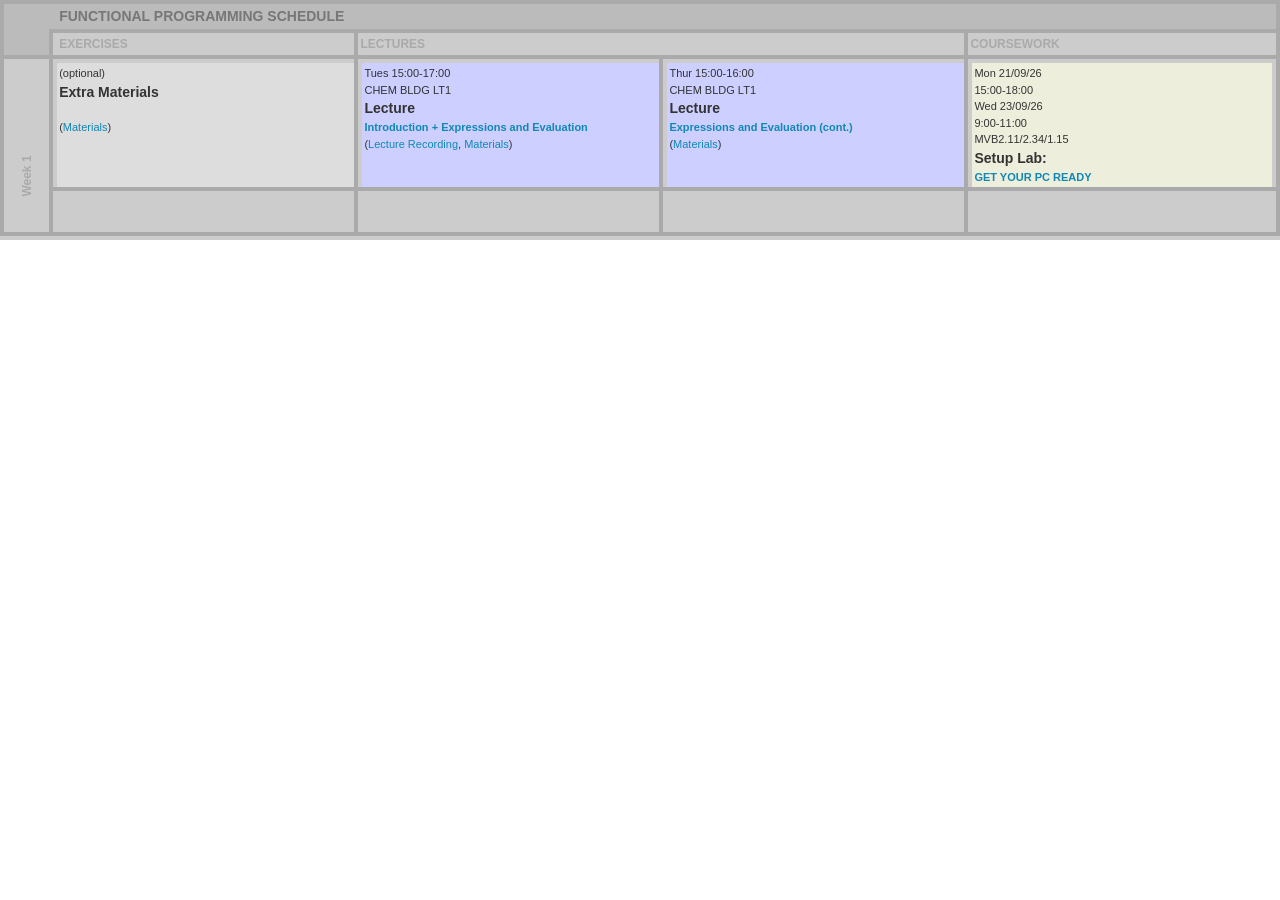
==== commit 4847610d: "remove redundant ver param and simplify html script tags" ====
--- a/functional.html
+++ b/functional.html
@@ -1,20 +1,17 @@
-<!DOCTYPE html PUBLIC "-//W3C//DTD XHTML 1.0 Strict//EN" "http://www.w3.org/TR/xhtml1/DTD/xhtml1-strict.dtd">
-
-<html xmlns="http://www.w3.org/1999/xhtml" xml:lang="en-gb" lang="en-gb"><head>
-<meta name="style" content="cs" /><title>University of Bristol - Computer Science - COMS10016: Imperative and Functional Programming</title>
-<link rel="stylesheet" type="text/css" href="uob.css">
-</head>
-
-<script type='text/javascript'>
-  var stime=(new Date()).getTime();
-  document.write('<scr'+'ipt type="text/javascript" src="coms10016.js?ver='+stime+'"></sc'+'ript>');
-  document.write('<scr'+'ipt type="text/javascript" src="functional.js?ver='+stime+'"></sc'+'ript>');
-  document.write('<scr'+'ipt type="text/javascript" src="make.js?ver='+stime+'"></sc'+'ript>');
-</script>
-
-<body>
-  <script language="javascript">
-    makeTable();
-  </script>
-</body>
-</html>
+<!DOCTYPE html PUBLIC "-//W3C//DTD XHTML 1.0 Strict//EN" "http://www.w3.org/TR/xhtml1/DTD/xhtml1-strict.dtd">
+
+<html xmlns="http://www.w3.org/1999/xhtml" xml:lang="en-gb" lang="en-gb"><head>
+<meta name="style" content="cs" /><title>University of Bristol - Computer Science - COMS10016: Imperative and Functional Programming</title>
+<link rel="stylesheet" type="text/css" href="uob.css">
+</head>
+
+<script type="text/javascript" src="coms10016.js"></script>
+<script type="text/javascript" src="functional.js"></script>
+<script type="text/javascript" src="make.js"></script>
+
+<body>
+  <script language="javascript">
+    makeTable();
+  </script>
+</body>
+</html>
--- a/uob.css
+++ b/uob.css
@@ -1,4842 +1,4842 @@
-body {
-padding:0;
-margin:0;
-font-family:Noto, Verdana, sans-serif;
-line-height:1.5;
-color:#333;
-}
-
-/* #TYPOGRAPHY */
-/* Scale is 14px, 16px, 20px, 24px. No deviation from these font sizes */
-
-/*
-#pagetitle {
-margin:0;
-font-size:1.875em;
-font-weight:normal;
-color:#B01C2E;
-margin-bottom: 0.75em;
-font-family: Georgia;
-line-height:1.1;
-}
-
-.ie6 #pagetitle, .ie7 #pagetitle  {
-background:url(/media-library/protected/images/pagetitle-back.png) repeat-x bottom left;
-padding:0 0 .65em 0;
-}
-
-#pagetitle:after {
-margin-top: 0.5em;
-content: " ";
-height: 2px;
-border-top: 1px solid #dedcd2; 
-border-bottom: 1px solid #dedcd2;
-display: block;
-padding: 0;
-width: 100%;
-margin-top: 0.65em;
-}
-
-.page-without-nav #pagetitle {
-margin-left: 0.6%
-}
-
-.page-without-nav #pagetitle:after {
-margin-left: -0.6%;
-width: 100.6%; 
-}
-*/
-
-.small {
-font-size:.875em;
-}
-
-.weak  {
-color: #666;
-}
-
-[class*="btn"] .weak ,
-[class*="-d-"] .weak,
-[class*="-b-"] .weak  {
-color: #fff; 
-zoom: 1;
-filter: alpha(opacity=7);
-opacity: 0.7;
-}
-
-.large {
-font-size:1.5em!important;
-line-height: 1.2em;
-font-family: Georgia;
-font-weight: normal;
-}
-
-.mega {
-font-size:1.875em;
-font-family: Georgia;
-font-weight: normal;
-line-height: 1.2em;
-}
-
-
-
-
-h1 {
-	position: relative;
-	margin:0;
-	font-size:1.875em;
-	font-weight:normal;
-	color:#000000;
-	padding-bottom:0.5em;
-	margin-bottom: 0.75em;
-	font-family: Georgia;
-	line-height:1.1;
-    border-bottom: 1px dashed #ccc;
-    
-}
-
-h2 {
-font-size:1.125em;
-font-weight:bold;
-line-height: 1.333em;
-margin: 1.9995em 0 0.6665em 0;
-}
-
-
-/* kill top margin heading at the top of layout-container */
-.column > h2 { 
-margin-top: 0
-}
-
-h3,h4,h5,h6  {
-font-size:1em;
-
-font-weight:bold;
-margin:0;
-}
-
-.small-heading {
-font-size: 0.875em!important;
-margin: 0!important;
-}
-
-.heading-border /* for adding double lines to heading when not in module, also reinstates bottom margin */ {
-font-size: 1em;  
-font-weight: bold;  
-padding: 0 0 .75em 0; 
-margin: 0;
-line-height:1.142em;
-border-top: 1px solid #dedcd2; 
-position: relative;
-color: #86431e;
-}
-
-.heading-border:before  {
-content: " ";
-height: 1px;
-margin: 2px 0 0.6em 0 ;
-border-top: 1px solid #dedcd2; 
-display: block;
-}
-
-p, ul, ol, dl, form, blockquote, pre, table {
-margin-top:0;
-margin-bottom:1.5em;
-}
-
-.half-spacing p,
-.half-spacing ul,
-.half-spacing ol,
-.half-spacing dl,
-.half-spacing form,
-.half-spacing blockquote,
-.half-spacing pre,
-.half-spacing table {
-margin-bottom:0.75em!important;
-}
-
-ul ul, ul ol, ol ol, ol ul { 
-margin-bottom: 0
-}
-
-
-ol, ul {
-margin-left: 2em;
-padding-left:0;
-}
-
-.grid_3 ul {
-margin-left: 1.25em;
-}
-
-
-ul {
-list-style-image:none;
-list-style-type: disc;
-}
-
-li {
-margin-left: 0;
-padding-left: 0
-}
-
-
-ol  {
-list-style-type:decimal;
-list-style-image:none;
-}
-
-
-
-.list-no-style { 
-list-style-type:none;
-margin-left: 0!important;
-padding-left: 0!important;
-}
-
-
-ul.list-half-spacing li   {
-margin-bottom:0.75em;
-}
-
-ul.list-full-spacing li {
-margin-bottom:1.5em;
-}
-
-
-dl  { 
-overflow: auto;
-}
-
-dt { 
-float: left;
-width: 30%;
-clear: left;
-}
-
-dd { 
-float: left;
-margin-left: 10%;
-
-}
-
-pre {
-font-size: 0.875em;
-padding: 1em 2.5%;
-background: #efede9;
-}
-
-
-/* blockquote */
-blockquote { 
-quotes: "\201C" "\201D";  
-margin: auto 0; 
-padding: 0 0 0 3%; 
-font-style: italic; }
-
-blockquote p:first-child:before{
-content: open-quote;}
-
-blockquote p:last-child:after{
-content: close-quote; }
-
-blockquote p:first-child { 
-text-indent: -0.3em; }
-
-.ie6 blockquote p:first-child, 
-.ie7 blockquote p:first-child {
-text-indent: 0;
-}  
-
-.quotee { 
-color: #666;  
-margin: -0.5em 0 1.5em 0;
-}
-
-[class*="module-box-"] .quotee,
-[class*="module-box-"] .quotee:before { 
-color: #fff; 
-zoom: 1;
-filter: alpha(opacity=7);
-opacity: 0.7;
-}
-
-.quotee:before {
-content: "\2014  ";
-color: #666;  
-}
-
-acronym:hover, abbr:hover { 
-cursor: help }
-
-
-/* LINKS */
-a:link {		
-color: #1088b5;
-text-decoration:none;
-}
-
-a:visited {
-color: #1088b5;
-}
-
-a:hover, a:focus {
-color: #1088b5;
-text-decoration:underline;
-outline: none;
-}
-
-
-/* #IMAGES */
-img {
-max-width: 100%; 
-height: auto;
-}
-
-/* images in body area - align right */
-.align-right { 
-float: right;
-margin: 0 0 1.5em 3.5%;
-width:  47.7%;
- -moz-box-sizing: border-box; 
- -webkit-box-sizing: border-box; 
- box-sizing: border-box; }
-
-
-/* putting two side by side */
-.grid_6 .align-right.module + .align-right.module,
-.grid_8 .align-right.module + .align-right.module {
-margin-left: 0;
-}
-
-
-
-/* main image at top of page */
-.img-main {
-max-width: 100%;
-margin-bottom: 1.5em;
-}
-
-/* old image styles (to deprecate) */
-.image-left-border { 
-float: left; 
-margin: 0 3.5% 1.5em 0;
-border: 1px solid #dedcd2; }
-
-.image-left-noborder, .image-left { 
-float: left; 
-margin: 0 3.5% 1.5em 0; }
-
-.image-right-border { 
-float: right; 
-margin: 0 0 1.5em 3.5%; 
-border: 1px solid #dedcd2; }
-
-.image-right-noborder, .image-right  { 
-float: right; 
-margin: 0 0 1.5em 3.5%; }
-
-/* image with caption */
-.img-with-caption {
-margin-bottom: 0.75em!important;
-border-bottom: 1px solid #dedcd2;
-}
-
-.img-with-caption img {
-margin-bottom: 0.5em;
-}
-
-p.caption {
-font-size: 0.875em;
-color: #666;
-margin: 0;
-padding: 0 0.2em 0.5em 0.2em;
-}
-
-/* #FORMS */
-
-/* kill */
-input { 
-/* -webkit-appearance: none; */
-}
-
-input, select, textarea {
-box-sizing: border-box;
--moz-box-sizing: border-box;
--webkit-box-sizing: border-box;
-margin-bottom: 0.75em;
-}
-
-input[type=text], 
-input[type=email], 
-input[type=button], 
-input[type=submit], 
-textarea, select { 
-font-size:.875em;
-font-size:1em;
-font-family:Arial, Helvetica, sans-serif;
-padding:.4em .5em;
-border:1px solid #dedcd2;
--webkit-border-radius: 3px;
--moz-border-radius: 3px;
-border-radius: 3px;
-}
-
-input[type=button], 
-input[type=submit] {
-font-family:Arial, Helvetica, sans-serif;
-background:#b01c2e;
-padding:.5em 1em;
-border:1px solid #b01c2e;
-color:#FFF;
--webkit-border-radius:3px;
--moz-border-radius:3px;
-border-radius:3px;
-font-size: 14px;
--moz-box-shadow: 0 1px 2px rgba(0,0,0,0.2);
--webkit-box-shadow: 0 1px 2px rgba(0,0,0,0.2);
-box-shadow: 0 1px 2px rgba(0,0,0,0.2);
-}
-
-input[checkbox] {
-display: inline-block;
-}
-
-
-input[type=button].weak, 
-input[type=submit].weak{ 
-border:1px solid #dedcd2;
-background: #efede9;
-color:#333;
-}
-
-input[type=button].weak:hover, input[type=button].weak:focus, input[type=submit].weak:hover, input[type=submit].weak:focus { 
-border:1px solid #dedcd2;
-background: #fff;
-color:#333;
-}
-
-input[type=submit]:hover, input[type=submit]:focus {
-background: #161b20;
-border-color: #161b20;
-}
-
-fieldset {
-margin: 0; 
-padding: 0;
-border: 0;
-}
-
-
-select optgroup { 
-font-style: normal;
-font-weight: normal; 
-margin-bottom: 0.75em; }
-
-/* headings in forms, revert to normal margins */
-form h2 {
-margin: 1.333em 0 1.333em 0;
-}
-
-form h3, form h4, form h5, form h6  {
-margin-bottom: 1.5em;
-}
-
-/* by default labels display above form fields */
-label {
-margin-bottom: 0.25em;
-}
-
-/* #TABLES */
-.table-basic { 
-width: 100%;
-border-top: 1px solid #dedcd2;
-margin-bottom: 1.7142em;
-font-size: 0.875em;
-}
-
-.contentTab .table-basic {
-font-size: 1em;
-}
-
-
-.table-basic td, .table-basic th { 
-text-align: left;
-padding: 0.5em 1em;
-border-bottom: 1px solid #dedcd2;
-vertical-align: top;
-box-sizing: border-box;
--moz-box-sizing: border-box;
--webkit-box-sizing: border-box;
-}
-
-.table-basic th {
- background-color:#efede9;
-}
-
-caption {
-font-style: italic; 
-margin-bottom: 0.75em; 
-}
-
-/* table with no style */
-.table-no-style { 
-border: 0;
-}
-
-.table-no-style td, .table-no-style th { 
-padding: 0;
-border: 0;
-}
-
-.table-no-style th {
- background-color: transparent!important;
-}
-
-/* striped table */
-.table-striped tr th {
-background-color: #efede9;
-}
-
-.table-striped tr:nth-of-type(even) td {
-  background-color:#efede9;
-}
-
-/* solid table */
-.table-solid tr, .table-solid th, .table-solid td {
-background-color:#efede9;
-}
-
-/* content styling in table */
-table p,
-table ol, 
-table ul,
-table ol,
-table form {
-margin-bottom: 0.75em;
-}
-
-#programme-summary th {
-width: 40%;
-}
-
-
-/* #SKIP TO CONTENT */
-.skip-to-content  { 
-position: absolute;  
-left: -999px; 
-background: #B01C2E; 
-color: white!important; 
-display: block;  
-padding: 0.7em; 
-font-size: .875em; 
-z-index: 100;
-}
-
-.skip-to-content:focus { 
-left: 48%; 
-text-decoration: none;
-}
-
-div:focus { 
-border: 0; 
-outline: none ;
-}
-
-/* HIDDEN */
-.hidden {
-display: none;
-visibility:hidden }
-
-/* #MASTER WIDTH AND CENTERING */
-.width-master {
-margin:0 auto;
-max-width:1150px;
-min-width:960px;
-}
-
-#uobcms-wrapper,.uob-mega-footer,.feedback-container, .uob-header  {
-padding:0 2.08%;
-}
-
-
-
-/* #CLEARFIX */
-.clearfix:after, 
-.layout-container:after, 
-.module-horizontal:after, 
-#uobcms-wrapper:after {
-visibility:hidden;
-display:block;
-font-size:0;
-content:" ";
-clear:both;
-height:0;
-}
-
-* html .clearfix, 
-* html .layout-container, 
-* html .module-horizontal {
-zoom:1;
-}
-
-:first-child+html .clearfix, 
-:first-child+html .layout-container, 
-:first-child+html .module-horizontal {
-zoom:1;
-}
-
-
-/* #MAINNAV  */
-
-.uob-mainnav-container {
-background:#161b20;
-}
-
-.uob-mainnav { 
-margin: 0 auto;
-padding:0; 
-list-style:none; 
-white-space:nowrap; 
-background:#161b20; 
-z-index: 510; /* needed to put whole nav above menu-off */ 
-position: relative
-}
-
-.uob-mainnav > li { 
-display:block; 
-position:relative;
-border-right:1px solid #505458;
-float:left;  }
-
-.uob-mainnav > li > a, .uob-mainnav > li > a:visited   { 
-display:block; 
-color:#fff; 
-text-decoration:none;  
-padding:0.7em 0.95em; 
-position:relative;  
-z-index:10;
-display:block; 
-font-size: .875em;
-}
-
-.uob-mainnav > li > a:hover, .uob-mainnav > li > a:focus {
-outline: none;
-background:#393d41;
-}
-
-.u-m-home {
-border-left:1px solid #505458;
-}
-
-
-
-/* DROPDOWN FOR MAINNAV */
-
-/* displaying dropdown */
-.uob-mainnav div.dropdown {
-display:block;
-background:#fff; 
-border: 1px solid #ccc; 
-border-top: 0; 
-position:absolute; 
-left:-9999px; 
-z-index:1000!important;
-/* transition on show*/
--webkit-transition: opacity 0.7s;
--o-transition: opacity 0.7s;
--moz-transition: opacity 0.7s;
-transition: opacity 0.7s; 
-/* hide */
-opacity:0; 
-}
-
-
-.uob-mainnav > li div.dropdown.display  { 
-    left:0; 
-    opacity:1;
-   -webkit-backface-visibility: hidden;
-    -moz-backface-visibility: hidden;
-    -ms-backface-visibility: hidden;
-    -webkit-transform: translateZ(0px);
-}
-
-/* styling for dropdown */
-
-.uob-mainnav > li > a.u-m-dropdown-link  {
-padding-right:1.4em; 
-}
-
-.u-m-dropdown-link:after {
-	content: "\e013";
-	color: #e5a310;
-	position: absolute;
-	right: 0.25em;
-	top: 1em;
-}
-
-
-.u-m-dropdown-link:hover {
-cursor: pointer
-}
-
-.u-m-link-active, 
-.u-m-link-active:hover, 
-.u-m-link-active:focus {
-background-color: white!important;
-color: #333!important;
-}
-
-
-/* screen overlay */
- .screen-overlay {
-	width: 100%;
-	position: absolute;
-	top: 0;
-	left: 0;
-    background: #fff;
-    zoom: 1;
-	filter: alpha(opacity=75);
-	opacity: 0.75;
-	z-index: 500!important; 
-    cursor: pointer;
-    }
-
-/* dropdown panel, this needs simplifying at some stage */
-.dropdown { 
-	/* display: none; */
-	margin-left: -1px;
-	border-top: 0;
-	z-index: 100;
-	background: #fff;
-	width: 800px;
-	padding: 1.5em 0 1.5em 1.4em ;
-	}
-	
-
-.dropdown-university {
-	width: 534px;
-	padding-bottom: 0;
-}
-
-.dropdown-university .layout-container {
-margin-bottom: 0
-}
-
-.column-university-related {
-margin: 1.5em 0 0 -1.4em
-}
-
-.column-university-related .module {
-float: left; 
-width: 50%; 
-margin: 0 0 0.5em 0;
-}
-
-.column-university-related .module-heading {
-padding: 0
-}
-
-.dropdown-study {
-padding: 0 0 0 1.4em;
-}
-
-.dropdown .row {
-overflow: visible;
-margin-bottom: 0
-}
-
-.dropdown .layout-container {
-margin-bottom: 0!important;
-}
-
-.dropdown .grid_4 { 
-float: left; 
-width: 30%!important; 
-margin-left: 0!important;
-padding-right: 3%;
-}
-
-.dropdown-study .grid_4  {
-padding-top: 1.5em;
-padding-bottom: 2.5em;
-}
-
-.dropdown .module-overlay  { 
-margin: 0!important;
-}
-
-.dropdown .module-heading {
-padding-bottom: 0!important;
-}
-
-.dropdown .column-study-related {
-padding: 0!important;
-width: 34%!important;
-float: right!important;
-}
-
-.column-study-related .module-heading {
-padding: 0
-}
-
-.dropdown-study .layout-container { 
-margin: 0;
-}	
-
-.dropdown h2 {
-margin: 0 0 0.25em 0;
-font-size: 1em;
-}
-
-.dropdown h2 a:hover {
-text-decoration: underline;
-}
-
-.dropdown ul .btn {
-margin-top: 0.5em;
-line-height: 1.5;
-position: relative;
-left: -2%;
-}
-
-.dropdown ul .btn:hover {
-text-decoration: none!important;
-}
-
-.dropdown h2, 
-.dropdown h2 a { 
-color: #333 }
-
-.dropdown li { 
-float: none; 
-border-right: 0; }
-
-.dropdown a { 
-text-decoration: none; 
-display: block; }
-
-.dropdown .list-no-style {
-line-height:  1.714em; 
-font-size: 0.875em;  
-}
-
-
-
-
-
-/* #HEADER */
-.uob-header-container {
-background:#FFF;
-color:#333;
-min-height:95px;
-border-bottom:1px solid #dedcd2;
--webkit-box-shadow:0 6px 6px -6px rgba(0,0,0,0.2);
--moz-box-shadow:0 6px 6px -6px rgba(0,0,0,0.2);
-box-shadow:0 6px 6px -6px rgba(0,0,0,0.2);
-margin-bottom: 2.75em;
-position:relative;
-z-index: 505;
-}
-
-.uob-header {
-position:relative;
-overflow: auto; 
-
-}
-
-.uob-header-container:before {
-content: "";
-height: 1px;
-border-top: 1px solid rgba(255,255,255,0.2);
-position: absolute;
-top: 0;
-left: 0;
-width: 100%
-}
-
-.uob-header-container:after {
-content: "";
-height: 1px;
-border-top: 1px solid rgba(0,0,0,0.2);
-position: absolute;
-bottom: -1px;
-left: 0;
-width: 100%
-}
-
-/* turn off, only on for dept colour schemes */
-.uob-header-container:before, .uob-header-container:after {
-display: none;
-visibility: hidden;
-}
-
-/* #UOB LOGO */
-#uoblogo {
-width:18.3%;
-float:left;
-
-}
-
-#uoblogo span {
-background-image:url(/media-library/protected/images/uob-logo-full-colour-largest.png);
-background-repeat: no-repeat;
-background-position: 50% 65%;
-display:block;
-width:100%;
-float:left;
-height:84px;
-
-text-indent:-2000px;
-}
-
-#uoblogo a:hover span, #uoblogo a:focus span {
-zoom: 1;
-filter: alpha(opacity=80);
-opacity: 0.8;
-}
-
-/* #MAINTITLE */
-.maintitle {
-/* float:left;*/
-margin-left: 19.4945%;
-padding-left:1.1945%;
-border-left:1px solid #dedcd2;
-margin-right: 20%;
-
-}
-
-.maintitle #title1 {
-font-family:Georgia;
-display:block;
-font-weight:normal;
-font-size:1.5em;
-
-margin:0;
-padding:0;
-color:#333;
-/* new */
-font-size: 24px;
-}
-
-#maintitle1 {
-margin-top:1.6em;
-margin-bottom: 1.15em;
-padding-top: 0.5em; 
-padding-bottom: 0.75em; 
-}
-
-#maintitle1 #title1 {
-line-height: 1.2em;
-}
-
-#maintitle2 {
-margin-top:1.6em;
-margin-bottom: 1.0em;
-}
-
-#maintitle2 #title2 {
-padding:0;
-margin:0;
-font-size: .875em;
-text-transform:none;
-font-weight:normal;
-color:#333;
-}
-
-#maintitle2 .hide {
-display:none;
-visibility:hidden;
-}
-
-#maintitle2 #title1 {
-top:0;
-margin:0;
-padding:0;
-line-height: 1.2em
-}
-
-.maintitle a,.maintitle a:visited {
-color:#333;
-text-decoration:none;
-}
-
-.maintitle a:hover, .maintitle a:focus {
-color:#333;
-text-decoration:underline;
-background-color:transparent;
-outline: none;
-}
-
-#maintitle2 #title2 a {
-color:#666;
-}
-
-/* #SEARCH */
-.uob-search {
-position:absolute;
-right:3.8%;
-top:2em;
-margin:0;
-padding:0;
-}
-
-.uob-search-field {
-font-size:.875em!important;
-font-family:Arial, Helvetica, sans-serif;
-padding:.45em;
-color:#666;
-border:1px solid #dedcd2;
-width:10em;
-line-height:14px;
--webkit-border-top-left-radius: 3px;
--webkit-border-bottom-left-radius: 3px;
--moz-border-radius-topleft: 3px;
--moz-border-radius-bottomleft: 3px;
-border-top-left-radius: 3px;
-border-bottom-left-radius: 3px;
--webkit-border-top-right-radius: 0!important;
--webkit-border-bottom-right-radius: 0!important;
--moz-border-radius-topright: 0!important;
--moz-border-radius-bottomright: 0!important;
-border-top-right-radius: 0!important;
-border-bottom-right-radius: 0!important;
--moz-transition: width 0.5s ease-out;
--webkit-transition: width 0.5s ease-out;
-transition: width 0.5s ease-out;
-background-repeat: no-repeat; 
-background-position: center;
-}
-
-
-.uob-search-field:focus {
- width: 15em;
- -moz-transition: width 0.5s ease-out;
- -webkit-transition: width 0.5s ease-out;
- transition: width 0.5s ease-out;
-}
-
-input.uob-search-button {
-font-size:.875em!important;
-font-family:Arial, Helvetica, sans-serif;
-background:#b01c2e;
-padding:.4em 0;
-width:5em;
-border:2px solid #b01c2e;
-line-height:14px;
-color:#FFF;
--webkit-border-radius:0;
--moz-border-radius:0;
-border-radius:0;
--webkit-border-top-right-radius:3px;
--webkit-border-bottom-right-radius:3px;
--moz-border-radius-topright:3px;
--moz-border-radius-bottomright:3px;
-border-top-right-radius:3px;
-border-bottom-right-radius:3px;
--moz-background-clip: padding!important;    
--webkit-background-clip: padding!important;
-background-clip: padding-box!important;
- } 
-
-
-input.uob-search-button:hover, input.uob-search-button:focus {
-background:#000;
-border-color:#000;
-} 
-
-.ie6  input[type=submit], .ie7 input[type=submit],.ie8 input[type=submit] {
-padding:.4em 0;
-border: 0px;
-}
-
-
-
-/* #FEEDBACK */
-
-.feedback-container {
-clear: both; 
-position: relative;
-z-index: 1;
-}
-
-.page-feedback {
-margin-top:1.5em;
-border-top:1px solid #dedcd2;
-padding-top:.5em;
-}
-
-.page-with-nav .page-feedback {
-margin-left:20.823%;
-}
-
-.page-feedback > p {
-margin:0;
-}
-
-.page-feedback > p > a {
-text-decoration:none;
-color:#666;
-}
-
-a.icon-feedback:after {
-content: "\e008";
-margin-left: 0.5em;
-color: #beb9a6;
-}
-
-a.icon-feedback:hover:after, a.icon-feedback:focus:after {
- color: #b01c2e;
-}
-
-.page-feedback a:hover, .page-feedback a:focus {
-outline: none;
-}
-
-
-/* feedback popup */
-.feedback-popup {
-position: relative;
-padding-top: 0.5em;
-}
-
-.feedback-popup .icon-close {
-position: absolute!important;
-top: 1.6em; 
-right: 0;
-}
-
-
-/* #FOOTER (new) */
-.uob-mega-footer-container {
-margin-top:3em;
-font-size:.875em;
-line-height:1.714;
-background:#161b20;
-color:#ddd;
-}
-
-
-.uob-mega-footer-col {
-min-height:25em;
-width:19.811%;
-float:left;
-margin-left:2.389%;
-padding:1.714em 1% 0 2.389%;
-background:url(/images/uob-mega-footer-col-border.png) repeat-y top left;
-}
-
-
-
-.ie6 .uob-mega-footer-col,.ie7 .uob-mega-footer-col,.ie8 .uob-mega-footer-col {
-width:19.425%;
-margin:0 0 0 2.5%;
-padding:1.714em 1% 2.571em 2.5%;
-}
-
-.uob-mega-footer .uob-mega-footer-col:first-child {
-padding-left:0;
-margin-left:0;
-background:none;
-}
-
-.page-with-nav .uob-mega-footer-col {
-width:21.087%;
-margin-left:2.389%;
-padding:1.714em 1% 2.571em 2.434%;
-}
-
-.page-with-nav .uob-mega-footer-col:first-child {
-width:15.045%;
-}
-
-.uob-mega-footer h4 {
-padding:0;
-margin:0;
-font-weight:normal;
-color:#e5a310;
-}
-
-.uob-mega-footer h4 a {
-color:#e5a310;
-text-decoration:none;
-}
-
-
-.uob-mega-footer ul,.uob-mega-footer p {
-margin:0 0 0.857em;
-padding:0;
-}
-
-.uob-mega-footer  li {
-margin:0;
-list-style-type:none;
-}
-
-.uob-mega-footer a {
-color:#ddd;
-text-decoration:none;
-}
-
-.uob-mega-footer a:hover, .uob-mega-footer a:focus {
-text-decoration:underline;
-outline: none;
-}
-
-ul.uob-mega-footer-a-z  {
-margin-top:.5em;
-}
-
-.uob-mega-footer-a-z li {
-float:left;
-}
-
-.uob-mega-footer-a-z a {
-background:#393d41;
-display:block;
-padding:.25em;
-margin:0 .4em .5em 0;
-width:1.45em;
-font-size:.85em;
-text-align:center;
--webkit-border-radius:1px;
--moz-border-radius:1px;
-border-radius:1px;
-border: 1px solid #393d41;
-}
-
-.uob-mega-footer-a-z a:hover, .uob-mega-footer-a-z a:focus {
-background:#161b20;
-text-decoration: none;
-}
-
-.uob-mega-footer-a-z a.see-all {
-width:4em;
-}
-
-.uob-mega-footer-col-4 /* making last column wider */{ 
-width:23% /* eyeballed */;
-padding-right: 0;
-}
-
-.page-with-nav .uob-mega-footer-col-4 /* making last column wider */{ 
-width:25% /* eyeballed */;
-padding-right: 0;
-}
-
-	
-
-/* #UOBCMS WRAPPER AND CONTENT CONTAINERS */
-#uobcms-wrapper {
-clear:both;
-min-height:1%;
-overflow:visible;
-position: relative;
-}
-
-#uobcms-content,#uobcms-content-nonav {
-height:1%;
-padding:0;
-min-height:20em;
-}
-
-#uobcms-content {
-margin-left:20.823%;
-}
-
-hr {
-height:1px;
-border:none;
-color:#dedcd2;
-background-color:#dedcd2;
-}
-
-.module-box hr {
-width: 112%;
-margin-left: -6%;
-margin-top: 0.75em;
-display: block;
-}
-
-/* same as borders on list links */
-[class*="module-box-"] hr {
-color: #bbb;
-color: rgba(255,255,255,0.3)!important;
-background-color: #bbb;
-background-color: rgba(255,255,255,0.3)!important;
-}
-
-
-
-
-/* #BREADCRUMBS */
-#breadcrumbs,#breadcrumbs-nonav {
-margin:0;
-padding:.4em 0 0.5em 0;
-font-size:.875em;
-color:#666;
-/* new */
-padding: 0.25em 0 0.5em 0;
-
-}
-
-#breadcrumbs {
-margin: 0 0 0 20.823%;
-/* new */
-margin: 0 0 0 21%;
-}
-
-#breadcrumbs a, #breadcrumbs-nonav a, #breadcrumbs a:visited, #breadcrumbs-nonav a:visited {
-color:#666!important;
-text-decoration:none;
-}
-
-#breadcrumbs a:hover, #breadcrumbs a:focus  {
-text-decoration:underline;
-outline: none;
-}
-
-#breadcrumbs a[href="http://www.bris.ac.uk/"],  
-#breadcrumbs a[href="http://www.bristol.ac.uk/"], 
-#breadcrumbs-nonav a[href="http://www.bris.ac.uk/"],  
-#breadcrumbs-nonav a[href="http://www.bristol.ac.uk/"] {
-display: inline-block;
-width: 1em;
-height: 1.25em;
-overflow: hidden;
-white-space: nowrap;
-position: relative; 
-top: 0.2em;
-margin-right: 0.25em
-}
-
-.ie6 #breadcrumbs a[href="http://www.bris.ac.uk/"],  
-.ie7 #breadcrumbs a[href="http://www.bris.ac.uk/"], 
-.ie6 #breadcrumbs a[href="http://www.bristol.ac.uk/"], 
-.ie7 #breadcrumbs a[href="http://www.bristol.ac.uk/"], 
-.ie6 #breadcrumbs-nonav a[href="http://www.bris.ac.uk/"],  
-.ie7 #breadcrumbs-nonav a[href="http://www.bris.ac.uk/"],  
-.ie6 #breadcrumbs-nonav a[href="http://www.bristol.ac.uk/"],
-.ie7 #breadcrumbs-nonav a[href="http://www.bristol.ac.uk/"] {
-display: inline;
-width: auto;
-height: auto;
-overflow: visible;
-white-space: nowrap;
-position: static; 
-margin-right: 0;
-}
-
-#breadcrumbs a[href="http://www.bris.ac.uk/"]:before, 
-#breadcrumbs a[href="http://www.bristol.ac.uk/"]:before, 
-#breadcrumbs-nonav a[href="http://www.bris.ac.uk/"]:before, 
-#breadcrumbs-nonav a[href="http://www.bristol.ac.uk/"]:before {
-content: "\e000"!important; 
-color: #beb9a6;
-}
-
-#breadcrumbs a[href="http://www.bris.ac.uk/"]:hover:before, 
-#breadcrumbs a[href="http://www.bris.ac.uk/"]:focus:before, 
-#breadcrumbs a[href="http://www.bristol.ac.uk/"]:hover:before, 
-#breadcrumbs a[href="http://www.bristol.ac.uk/"]:focus:before, 
-#breadcrumbs-nonav a[href="http://www.bris.ac.uk/"]:hover:before, 
-#breadcrumbs-nonav a[href="http://www.bris.ac.uk/"]:focus:before, 
-#breadcrumbs-nonav a[href="http://www.bristol.ac.uk/"]:hover:before,
-#breadcrumbs-nonav a[href="http://www.bristol.ac.uk/"]:focus:before {
-color: #b01c2e!important;
-}
-
-#breadcrumbs a[href="http://www.bris.ac.uk/"]:hover, 
-#breadcrumbs a[href="http://www.bris.ac.uk/"]:focus, 
-#breadcrumbs a[href="http://www.bristol.ac.uk/"]:hover, 
-#breadcrumbs a[href="http://www.bristol.ac.uk/"]:focus, 
-#breadcrumbs-nonav a[href="http://www.bris.ac.uk/"]:hover, 
-#breadcrumbs-nonav a[href="http://www.bris.ac.uk/"]:focus, 
-#breadcrumbs-nonav a[href="http://www.bristol.ac.uk/"]:hover,
-#breadcrumbs-nonav a[href="http://www.bristol.ac.uk/"]:focus {
-text-decoration: none;
-}
-
-.ie6 #breadcrumbs a[href="http://www.bris.ac.uk/"]:hover, 
-.ie7 #breadcrumbs a[href="http://www.bris.ac.uk/"]:hover, 
-.ie6 #breadcrumbs a[href="http://www.bris.ac.uk/"]:focus, 
-.ie7 #breadcrumbs a[href="http://www.bris.ac.uk/"]:focus, 
-.ie6 #breadcrumbs a[href="http://www.bristol.ac.uk/"]:hover, 
-.ie7 #breadcrumbs a[href="http://www.bristol.ac.uk/"]:hover, 
-.ie6 #breadcrumbs a[href="http://www.bristol.ac.uk/"]:focus, 
-.ie7 #breadcrumbs a[href="http://www.bristol.ac.uk/"]:focus, 
-.ie6 #breadcrumbs-nonav a[href="http://www.bris.ac.uk/"]:hover, 
-.ie7 #breadcrumbs-nonav a[href="http://www.bris.ac.uk/"]:hover, 
-.ie6 #breadcrumbs-nonav a[href="http://www.bris.ac.uk/"]:focus, 
-.ie7 #breadcrumbs-nonav a[href="http://www.bris.ac.uk/"]:focus, 
-.ie6 #breadcrumbs-nonav a[href="http://www.bristol.ac.uk/"]:hover,
-.ie7 #breadcrumbs-nonav a[href="http://www.bristol.ac.uk/"]:hover,
-.ie6 #breadcrumbs-nonav a[href="http://www.bristol.ac.uk/"]:focus,
-.ie7 #breadcrumbs-nonav a[href="http://www.bristol.ac.uk/"]:focus {
-text-decoration: underline;
-}
-
-/* slight text indent for breadcrumbs on no nav page */
-#breadcrumbs-nonav {
-margin-left: 0.8%;
-}
-
-/* #LEFT COL HOLDING SIDENAV */
-#uobcms-col1 {
-float:left;
-font-size:.875em;
-padding:6.2em 0 0 0; /* moving it down */
-margin-bottom: 1.5em;
-width:18.434%;
-}
-
-/* #SIDENAV */
-.navtitle { 
-border-bottom:0!important;
-margin:0;
-font-weight:bold;
-color:#333!important;
-text-transform:none!important;
-position: relative; 
-position: absolute;
-width:18%;
-}
-
-
-.navtitle a, .navtitle span.currentsection {
-text-decoration:none;
-color:#333;
-position: absolute; 
-bottom: 0;
-padding-left: 10px;
-margin-bottom: 1.6em;
-font-weight: bold;
-line-height: 18px;
-}
-
-
-.navtitle a:hover, .navtitle a:focus {
-color:#333;
-outline: none;
-}
-
-
-.navgroup {
-margin:0;
-padding:0;
-list-style-type:none;
-background:none;
-border-top:1px solid #dedcd2;
-}
-
-
-.navgroup li {
-list-style-type:none;
-list-style-image:none;
-border-bottom:1px solid #dedcd2;
-border-top:0;
-padding:0;
-margin:0;
-background-color:#efede9;
-line-height:1.5;
-}
-
-.navgroup li a {
-display: block;
-margin:0;
-padding:.5em 5%;
-width: 90%; 
-color:#333;
-text-decoration:none;
-
-}
-
-
-
-.navgroup li a:visited {
-color:#333;
-}
-
-.navgroup li a:hover, .navgroup li a:focus {
-background-color:#fff;
-color:#333;
-outline: none;
--webkit-transition: all 0.15s linear;
--moz-transition: all 0.15s linear;
--ms-transition: all 0.15s linear;
--o-transition: all 0.15s linear;
-transition: all 0.15s linear;
-}
-
-.navgroup span.currentsection {
-display:block;
-margin:0;
-padding:.5em 5%;
-width: 90%; 
-color:#333;
-text-decoration:none;
-background-color:#fff;
-font-weight: bold;
-}
-
-
-
-.navgroup ul {
-margin:0;
-background-color:#fff;
-padding:0;
-border:0;
-}
-
-.navgroup ul li {
-list-style-type:none;
-background-color:#fff;
-border:0;
-border-top:1px solid #dedcd2;
-
-}
-
-.navgroup ul li a {
-background:#fff url(/media-library/protected/images/subnav-square.png) no-repeat 5% 1.15em;
-padding:.5em 5% .5em 10%;
-width: 85%; 
-}
-
-.navgroup ul li a:hover, .navgroup ul li a:focus {
-background-color:#fff;
-color:#333;
-text-decoration:underline;
-}
-
-.navgroup ul span.currentsection {
-color:#333;
-background:#fff url(/media-library/protected/images/subnav-square.png) no-repeat 5% 1.15em;
-padding:.5em 5% .5em 10%;
-font-weight:bold;
-}
-
-.navgroup ul ul {
-margin:0;
-padding:0;
-border-top:0;
-}
-
-.navgroup ul ul li {
-color:#333;
-list-style-type:none;
-border-bottom:0;
-border-top:1px solid #dedcd2;
-}
-
-.navgroup ul ul li a {
-background:#fff url(/media-library/protected/images/subnav-square.png) no-repeat 10% 1.15em;
-padding:.5em 5% .5em 16%;
-}
-
-.navgroup ul ul li a:hover {
-background-color:#fff;
-color:#333;
-text-decoration:underline;
-}
-
-.navgroup ul ul li span.currentsection {
-color:#333;
-background:#FFF url(/media-library/protected/images/subnav-square.png) no-repeat 10% 1.15em;
-padding:.5em 5% .5em 16%;
-font-weight:bold;
-}
-
-/* #INTRANET (in navgroup) */
-.navgroup li a[href^="https://www.bris.ac.uk"], 
-.navgroup li a[href^="https://www.bristol.ac.uk"], 
-.navgroup a[href$=".rss"] {
-position: relative;
-padding:.5em 15% .5em 5%;
-width: 80%; 
-}
-
-.navgroup ul li a[href^="https://www.bris.ac.uk"], 
-.navgroup ul li a[href^="https://www.bristol.ac.uk"], 
-.navgroup ul li a[href$=".rss"] {
-padding:.5em 15% .5em 10%;
-width: 75%; 
-}
-
-.navgroup ul ul li a[href^="https://www.bris.ac.uk"], 
-.navgroup ul ul li a[href^="https://www.bristol.ac.uk"], 
-.navgroup ul ul li a[href$=".rss"] {
-padding:.5em 15% .5em 17%;
-width: 68%; 
-}
-
-.navgroup a[href^="https://www.bris.ac.uk"]:after, 
-.navgroup a[href^="https://www.bristol.ac.uk"]:after {
-content: "\e009"; 
-right: 0.4em;
-top: 0.65em;
-position: absolute;
-color: #beb9a6;
-}
-
-.ie6 .navgroup a[href^="https://www.bris.ac.uk"], 
-.ie7 .navgroup a[href^="https://www.bris.ac.uk"], 
-.ie6 .navgroup a[href^="https://www.bristol.ac.uk"],
-.ie7 .navgroup a[href^="https://www.bristol.ac.uk"] {
-background: url(/media-library/protected/images/intranet-icon-ie.gif) no-repeat 95% center;
-}
-
-/* .navgroup a[href^="https://www.bris.ac.uk"]:hover:before, 
-.navgroup a[href^="https://www.bristol.ac.uk"]:hover:before {
-content: "University access only"; 
-right: -11.5em;
-top: -0.75em;
-width: 10em;
-position: absolute;
-color: #333;
-background: white;
-border: 1px solid #dedcd2;
-color: #333;
-font-size: 14px;
--webkit-border-radius: 3px;
--moz-border-radius: 3px;
-border-radius: 3px;
--webkit-box-shadow:1px 1px1px 1px rgba(0,0,0,0.1);
--moz-box-shadow:1px 1px 1px 1px rgba(0,0,0,0.1);
-box-shadow:1px 1px 1px 1px rgba(0,0,0,0.1); 
-zoom: 1;
-filter: alpha(opacity=90);
-opacity: 0.9; 
-padding: 0.25em 0.5em;
-z-index: 1000;
-} */
-
-
-.navgroup a[href^="https://www.bris.ac.uk"]:hover:after, 
-a[href^="https://www.bris.ac.uk"].btn:hover:after, 
-.navgroup a[href^="https://www.bris.ac.uk"]:focus:after, 
-a[href^="https://www.bris.ac.uk"].btn:focus:after,
-.navgroup a[href^="https://www.bristol.ac.uk"]:hover:after, 
-a[href^="https://www.bristol.ac.uk"].btn:hover:after, 
-.navgroup a[href^="https://www.bristol.ac.uk"]:focus:after, 
-a[href^="https://www.bristol.ac.uk"].btn:focus:after {
-color: #b01c2e;
-}
-
-.navgroup a[href$=".rss"]:after {
-content: "\e00b"; 
-right: 0.4em;
-top: 0.8em;
-position: absolute;
-color: #beb9a6;
-font-size: 0.85em;
-}
-
-
-/* content snippets after nav (logos, boxes, etc) */
-.after-navgroup {
-margin-top: 1.5em;
-}
-
-.after-navgroup .module ul,
-.after-navgroup .module p,
-.after-navgroup .module ol,
-.after-navgroup .module dl {
-font-size: 1em;
-}
-
-
-.after-navgroup .list-social-media {
-margin-top:  0.25em;
-margin-left: 0.25em;
-}
-
-.after-navgroup .list-social-media a {
-color: #333; 
-}
-
-.after-navgroup .list-social-media li {
-float: none;
-clear: left;
-padding-top: 0.4em
-}
-
-.nav-intranet { 
-position: absolute; 
-bottom: -6.75em; 
-right: 3em; 
-z-index: 12;
-}
-
-.nav-intranet a {
-background: #b01c2e; 
-background: #efede9;
-border: 1px solid #b01c2e;
-border: 1px solid #efede9;
-color: white; 
-color: #333; 
-padding: 0.5em 1em; 
-display: inline-block; 
-margin: 0 0 0.5em 0; 
--webkit-border-radius: 3px;
--moz-border-radius: 3px;
-border-radius: 3px;
-font-size: 14px;
-position: relative;
--moz-box-sizing: border-box; 
--webkit-box-sizing: border-box; 
-box-sizing: border-box;
--webkit-transition: all 0.25s linear;
--moz-transition: all 0.25s linear;
--ms-transition: all 0.25s linear;
--o-transition: all 0.25s linear;
-transition: all 0.25s linear;
-}
-
-
-.nav-intranet a:hover, .nav-intranet a:focus {
-cursor: pointer;
-text-decoration: none;
-background: #fff;
-border-color: #dedcd2;
-}
-
-.logo-additional {
-margin-bottom: 1.5em; 
-}
-
-/* for use at bottom of a homepage */
-.logo-multiple  {
-overflow: auto;
-border-top: 1px solid #dedcd2;
-padding-top: 0.6em;
-margin-top: 1.5em;
-}
-
-.logo-multiple h4 {
-margin-bottom: 1em;
-}
-
-.logo-multiple li {
-display: inline;
-margin: 0 1.5em 0 0;
-vertical-align: top;
-}
-
-/* when in body area of homepage */
-.logo-partner {
-margin-bottom: 0.75em
-}
-
-
-/* #GRID */
-/* gutters are equivalent to 28px at max width */
-
-.grid_1 { width:6.14%; }
-.grid_2 { width:14.67%; } 
-.grid_3 { width: 23.2%; } 
-.grid_4 { width: 31.74% }
-.grid_5 { width:40.27%; } 
-.grid_6 {  width:48.8%;} 
-.grid_7 { width:57.330%; } 
-.grid_8 { width:65.870%; } 
-.grid_9 { width:74.400% } 
-.grid_10 { width:82.930%; } 
-.grid_11 { width:91.460%; } 
-.grid_12 { width:100%; } 
-
-.column {
-	margin: 0 0 0 2.389% /* gutter */;   
-	float: left;
-	display: inline;
-	/* overflow: hidden; */
-}
-
-/* reducing all grid widths by 0.2em for IE  to prevent float drop */
-.ie6 .grid_1, .ie7 .grid_1, .ie8 .grid_1 { width:6.05%; } 
-.ie6 .grid_2, .ie7 .grid_2, .ie8 .grid_2 {  width:14.383%; }
-.ie6 .grid_3, .ie7 .grid_3, .ie8 .grid_3 {  width:22.925%; }
-.ie6 .grid_4, .ie7 .grid_4, .ie8 .grid_4 {  width: 31.466% } 
-.ie6 .grid_5, .ie7 .grid_5, .ie8 .grid_5 { width:41.467% } 
-.ie6 .grid_6, .ie7 .grid_6, .ie8 .grid_6{  width:48.55%;} 
-.ie6 .grid_7, .ie7 .grid_7, .ie8 .grid_7 {  width: 56.05% }
-.ie6 .grid_8, .ie7 .grid_8, .ie8 .grid_8 {  width: 64.383% } 
-.ie6 .grid_9, .ie7 .grid_9, .ie8 .grid_9 { width: 72.717% } 
-.ie6 .grid_10, .ie7 .grid_10, .ie8 .grid_10 {  width: 81.05% } 
-.ie6 .grid_11, .ie7 .grid_11, .ie8 .grid_11 {  width: 89.383% }
-.ie6 .grid_12, .ie7 .grid_12, .ie8 .grid_12 {  width: 99.8% } 
-
-.row { 
-    margin: 0;
-    overflow: auto;  
-	width: 100%;
-}
-
-.row .column:first-child { 
-	margin-left: 0%!important 
-}
-
-.layout-container {  
-	margin: 0 0 0.75em 0; 
-	/* overflow: auto;  removed to allow some boxes to overflow. Have set clearfix on layout-container */
-	width: 100%; 
-}
-
-/* grid for pages with left nav */
-.page-with-nav .grid_1 { width:5.495%; }
-.page-with-nav .grid_2 { width:14%; } 
-.page-with-nav .grid_3 { width: 22.52%; } 
-.page-with-nav .grid_4 { width: 31.03%; }
-.page-with-nav .grid_5 { width:39.54%; } 
-.page-with-nav .grid_6 {  width:48.06%;} 
-.page-with-nav .grid_7 { width:56.57%; } 
-.page-with-nav .grid_8 { width:65.086%;} 
-.page-with-nav .grid_9 { width:73.59% } 
-.page-with-nav .grid_10 { width:82.11%; } 
-.page-with-nav .grid_11 { width:90.625%; } 
-.page-with-nav .grid_12 { width:99.13%; } 
-
-
-.page-with-nav .column {
-    margin: 0 0 0 3.0172% /* gutter */;	
-	float: left;
-	display: inline;
-}
-
-/* nested grids
-grid_4 within a grid_8 */
-
-
-.page-with-nav .grid_8 .grid_6 {
-width: 47.722%;
-margin: 0 0 0 4.5%!important /* fudge*/;
-}
-
-.page-with-nav .grid_8 .row .column:first-child {
-margin-left: 0!important
-}
-
-.layout-container .layout-container .module-box {
-padding-left: 5%;
-padding-right: 5%;
-}
-
-.layout-container .layout-container .module-box .module-heading a img, 
-.layout-container .layout-container .module-box > a > img, 
-.layout-container .layout-container .module-box .module-heading > img, 
-.layout-container .layout-container .module-box > img {
-left: -5.6%;
-}
-
-
-/* using lists for grid layout - TO BE IMPLEMENTED LATER 
-By default 3 cols wide 
-Numbers are fudged*/
-
-
-.layout-modules {
-overflow: auto;
-margin: 0 -1.445%!important;
-}
-
-.layout-modules .module {
-float: left;
--moz-box-sizing: border-box; 
--webkit-box-sizing: border-box; 
-box-sizing: border-box;
-width: 30.2%;
-margin: 0 1.445% 1.5em 1.445%;
-list-style-type: none;
-list-style-image: none;
-}
-
-.grid_8 .layout-modules {
-margin: 0 -2%!important;
-}
-
-.grid_8 .layout-modules .module, .grid_8 .layout-modules li {
-width: 46.0%!important;
-margin: 0 2% 1.5em 2%!important;
-}
-
-.grid_8 .layout-modules .module:nth-child(odd) {
-clear: left;
-}
-
-.grid_8 .layout-modules .module:first-child  {
-clear: none;
-}
-
-
-
-/* #SOCIAL MEDIA */
-
-/* social media list, used in sidenav and footer */
-.list-social-media li {
-margin-bottom: 0;
-padding-top: 0.2em;
-float: left;
-margin-right: 3%;
-}
-
-
-.list-social-media a   {
-padding: 0 0 0.25em 3%;
-}
-
-.list-social-media span { 
-display: none;
-visibility: hidden;
-}
-
-.list-social-media a:hover   {
-text-decoration: none;
-}
-
-/* adding social media icons */
-.list-social-media [class*="icon-"]:before  { 
-	width: 23px; 
-	height: 24px; 
-	-webkit-border-radius: 16px; 
-	-moz-border-radius: 16px;
-	border-radius: 16px;
-	padding: 8px 0 0 9px;
-	background: #e5a310;
-	float: left;
-	position: relative; 
-	top: -0.3em;
-	font-size: 16px;
-	-webkit-font-smoothing: antialiased;
-	color: white;
-}
-
-/* social media icon hover */
-.list-social-media [class*="icon-"]:hover:before, 
-.list-social-media [class*="icon-"]:focus:before { 
-	background: #161b20;
-	color: white;
-	-webkit-transition: all 0.25s linear;
-	-moz-transition: all 0.25s linear;
-	-ms-transition: all 0.25s linear;
-	-o-transition: all 0.25s linear;
-	transition: all 0.25s linear;
-}
-
-/* sm icons in footer */
-.uob-mega-footer .list-social-media { 
-padding: 0.5em 0 0 0!important;
-margin-bottom: 1.25em;
-overflow: auto;
-}
-
-.uob-mega-footer .list-social-media li {
-line-height: 0;
-}
-
-.uob-mega-footer .list-social-media [class*="icon-"]:before  {
-background: #393d41;
-
-}
-
-.uob-mega-footer .list-social-media [class*="icon-"]:hover:before, 
-.uob-mega-footer .list-social-media [class*="icon-"]:focus:before   {
-background: #e5a310;
-}
-
-.ie6 .list-social-media li , .ie7 .list-social-media li {
-float: none;
-}
-.ie6 .list-social-media span, .ie7 .list-social-media span  { 
-display: block;
-visibility: visible;
-
-}
-
-.ie6 .list-social-media a span, .ie7 .list-social-media a span {
-color: #ddd;
-}
-
-.ie6 .list-social-media a:hover span, .ie7 .list-social-media a:hover span {
-text-decoration: underline
-}
-
-/* share */
-
-#share-social .list-social-media ul {
-
-
-}
-
-#share-social .list-social-media li {
-margin-right: 0.5em;
-line-height: 0;
-}
-
-#share-social h4 {
-margin: 0 0 0.5em 0;
-}
-
-
-
-/* sm icon codes */
-.icon-facebook:before {
-	content: "\e004"!important;
-}
-.icon-twitter:before {
-	content: "\e005"!important;
-}
-
-.icon-youtube:before {
-	content: "\e006"!important;
-}
-.icon-linkedin:before {
-	content: "\e007"!important;
-}
-
-.more-social {
-margin-top: -1em!important;
-}
-
-/* for ie */
-.ie6 .list-social-media li, .ie7 .list-social-media li   {
-height: auto;
-padding: 0;
-margin: 0
-
-}
-
-.ie6 .list-social-media a, .ie7 .list-social-media a  {
-margin: 0;
-padding: 0;
-color: #86a1bd
-}
-
-/* partner colours*/
-.img-sl-b-blue .colour-partner {
-color: #002f5f
-}
-
-
-
-
-
-/* #BUTTONS */
-
-/* general button */
-a.btn { 
-background: #b01c2e;
-border: 1px solid #b01c2e;
-color: #fff; 
-padding: 0.5em 1em; 
-display: inline-block; 
-margin: 0 0 0.75em 0; 
--webkit-border-radius: 3px;
--moz-border-radius: 3px;
-border-radius: 3px;
-font-size: 14px;
-position: relative;
--moz-box-sizing: border-box; 
--webkit-box-sizing: border-box; 
-box-sizing: border-box;
-text-decoration: none!important;
--moz-background-clip: padding!important;    
--webkit-background-clip: padding!important;
-background-clip: padding-box!important;
-
-}
-
-a.btn:hover, a.btn:focus { 
-text-decoration: none!important;
-background: #fff;
-border-color: #dedcd2;
-cursor: pointer;
-color: #333;
--moz-box-shadow: 0 1px 1px rgba(0,0,0,0.2);
--webkit-box-shadow: 0 1px 1px rgba(0,0,0,0.2);
-box-shadow: 0 1px 1px rgba(0,0,0,0.2);
-}
-
-a.btn + h3, a.btn + h4, a.btn + h5, a.btn + h6 {
-margin-top: 1.0em;
-}
-
-
-/* weak button */
-a.btn-weak { 
-background: #efede9!important;
-border-color: #dedcd2!important;
-color: #333!important;
-}
-
-a.btn-weak:hover { 
-background: white!important;
-border-color: #dedcd2!important;
-color: #333!important;
-}
-
-
-/* full width button */
-a.btn-full-width { 
-padding: 0.5em 1em; 
--moz-box-sizing: border-box; 
--webkit-box-sizing: border-box; 
-box-sizing: border-box; 
-width: 100%;
-}
-
-/* half width button, only works in grid_8 */
-.grid_8 a.btn-half-width { 
-padding: 0.5em 1em; 
--moz-box-sizing: border-box; 
--webkit-box-sizing: border-box; 
-box-sizing: border-box; 
-width: 48%;
-}
-
-/* large button to be used sparingly  */
-.btn-large { 
-padding: 0.675em 0.75em!important; 
-font-size: 16px!important;
-}
-
-.btn-large:after { 
-top: 0.9em!important;
-}
-
-/* small button - use sparingly, e.g for more/less buttons */
-.btn-small { 
-padding: 0.25em 0.75em!important; 
-}
-
-/* back button */
-a.btn-back { 
-padding: 0.5em 3em 0.5em 1em;
-margin: 0 0 1.25em 0;
-}
-
-/* button colours base */
-a[class*="btn-d"],
-a[class*="btn-b"],
-[class*="module-box-"].module-box a.btn {
-color: #fff;
-background: none /* reset */;
-} 
-
-a[class*="btn-d"]:after, 
-a[class*="btn-b"]:after,
-a[href^="https://www.bris.ac.uk"].btn:after,
-a[href^="https://www.bristol.ac.uk"].btn:after {
-color: #fff;
-} 
-
-/* button in a simple module box */
-.module-box a.btn,
-.module-box input[type="submit"] {
-color: #fff;
-background: #b01c2e; 
-border-color: #b01c2e;
-
-}
-
-.module-box a.btn:hover, 
-.module-box a.btn:focus,
-.module-box input[type="submit"]:hover,
-.module-box input[type="submit"]:focus {
-color: #333;
-background: #fff; 
-border-color: #fff;
-} 
-
-
-/* button colours base hover */
-a[class*="btn-d"]:hover, 
-a[class*="btn-b"]:hover,
-a[class*="btn-d"]:focus, 
-a[class*="btn-b"]:focus,  
-a[class*="btn-d"]:hover:after, 
-a[class*="btn-b"]:hover:after,
-a[class*="btn-d"]:focus:after, 
-a[class*="btn-b"]:focus:after,
-.module-box a.btn:hover:after,
-.module-box a.btn:focus:after  {
-color: #333;
-} 
-
-/* hover styles for btns within 
-coloured box modules and submit buttons
-(needed white border instead of stone) */
-[class*="module-box-"].module-box a.btn:hover,
-[class*="module-box-"].module-box a.btn:focus,
-[class*="module-box-"] input[type="submit"]:hover,
-[class*="module-box-"] input[type="submit"]:focus   {
-background: #fff;
-border-color: #fff;
-color: #333;
-}
-
-/* the following button styling covers standalone btns, 
-plus buttons in module boxes,
-plus inputs within module boxes */
-
-/* bright aqua button */
-a.btn-b-aqua,
-.module-box-d-aqua.module-box a.btn,
-.module-box-d-aqua input[type="submit"] {
-border-color:  #06827d;
-background:  #06827d;
-} 
-
-/* dark aqua button */
-a.btn-d-aqua,
-.module-box-b-aqua.module-box a.btn,
-.module-box-b-aqua input[type="submit"] {
-border-color:  #003d4c;
-background:  #003d4c;
-} 
-
-/* bright blue button */
-a.btn-b-blue,
-.module-box-d-blue.module-box a.btn,
-.module-box-d-blue input[type="submit"] {
-background: #1c7698;
-border-color: #1c7698;
-}
-
-/* dark blue button */
-a.btn-d-blue,
-.module-box-b-blue.module-box a.btn,
-.module-box-b-blue input[type="submit"] {
-background: #002f5f;
-border-color: #002f5f;
-}
-
-/* bright purple button */
-a.btn-b-purple,
-.module-box-d-purple.module-box a.btn,
-.module-box-d-purple input[type="submit"] {
-background: #806ab7;
-border-color: #806ab7;
-}
-
-/* dark purple button */
-a.btn-d-purple,
-.module-box-b-purple.module-box a.btn,
-.module-box-b-purple input[type="submit"] {
-background: #42145f;
-border-color: #42145f;
-}
-
-
-/* bright pink button */
-a.btn-b-pink,
-.module-box-d-pink.module-box a.btn,
-.module-box-d-pink input[type="submit"] {
-background: #cb238e;
-border-color: #cb238e;
-}
-
-/* dark pink button */
-a.btn-d-pink,
-.module-box-b-pink.module-box a.btn,
-.module-box-b-pink input[type="submit"] {
-background: #772059;
-border-color: #772059;
-}
-
- /* bright red button */
-a.btn-b-red,
-.module-box-d-red.module-box a.btn,
-.module-box-d-red input[type="submit"] {
-background: #c9002f;
-border-color: #c9002f;
-}
-
-/* dark red button */
-a.btn-d-red,
-.module-box-b-red.module-box a.btn,
-.module-box-b-red input[type="submit"] {
-background: #5e3032;
-border-color: #5e3032;
-}
-
-/* bright yellow button */
-a.btn-b-yellow,
-.module-box-d-yellow.module-box a.btn,
-.module-box-d-yellow input[type="submit"] {
-background: #c28a0e;
-border-color: #c28a0e;
-}
-
-/* dark yellow button */
-a.btn-d-yellow,
-.module-box-b-yellow.module-box a.btn,
-.module-box-b-yellow input[type="submit"] {
-background: #86431e;
-border-color: #86431e;
-}
-
-/* bright lime button */
-a.btn-b-lime,
-.module-box-d-lime.module-box a.btn,
-.module-box-d-lime input[type="submit"] {
-background: #7e8b27;
-border-color: #7e8b27;
-}
-
-/* dark lime button */
-a.btn-d-lime,
-.module-box-b-lime.module-box a.btn,
-.module-box-b-lime input[type="submit"] {
-background: #53682b;
-border-color: #53682b;
-}
-
-/* bright green button */
-a.btn-b-green,
-.module-box-d-green.module-box a.btn,
-.module-box-d-green input[type="submit"] {
-background: #2c882e;
-border-color: #2c882e;
-}
-
-/* dark green button */
-a.btn-d-green,
-.module-box-b-green.module-box a.btn,
-.module-box-b-green input[type="submit"] {
-background: #024731;
-border-color: #024731;
-}
-
-
-/* black button */
-a.btn-d-black,
-.module-box-b-black.module-box a.btn,
-.module-box-b-black input[type="submit"] {
- background: #161b20;
- border-color: #161b20;
-}
-
-/* more button */
-a.btn-more { 
-width: 112%;
-margin-left: -6%;
-margin-bottom: -0.01em;
--webkit-border-radius: 0;
--moz-border-radius: 0;
-border-radius: 0;
-}
-
-
-
-
-/* #ICONS */
-@font-face {
-	font-family: 'icomoon';
-	src:url(//www.bris.ac.uk/Depts/Info-Office/benj/new-homepage/basic-template/icomoon.eot);
-	src:url(//www.bris.ac.uk/Depts/Info-Office/benj/new-homepage/basic-template/icomoon.eot?#iefix) format('embedded-opentype'),
-		url(//www.bris.ac.uk/Depts/Info-Office/benj/new-homepage/basic-template/icomoon.woff) format('woff'),
-		url(//www.bris.ac.uk/Depts/Info-Office/benj/new-homepage/basic-template/icomoon.ttf) format('truetype'),
-		url(//www.bris.ac.uk/Depts/Info-Office/benj/new-homepage/basic-template/icomoon.svg#icomoon) format('svg');
-	font-weight: normal;
-	font-style: normal;
-}
-
-.icon-apply:after, 
-.icon-bubbles:after, 
-.icon-home:after, 
-.icon-library:after, 
-.icon-search:after, 
-.icon-facebook:before, 
-.icon-twitter:before, 
-.icon-youtube:before, 
-.icon-linkedin:before, 
-.icon-users:before, 
-.icon-feedback:after, 
-a[href^="https://www.bris.ac.uk"]:after, 
-a[href^="https://www.bristol.ac.uk"]:after, 
-a[href$=".rss"]:after, 
-.module-heading a:after, 
-.icon-download:after, 
-a.btn:hover:after, 
-a.btn:focus:after, 
-.module-film .module-heading a:after, 
-.icon-arrow-down:after, 
-.icon-arrow-up:after, 
-.icon-plus:after, 
-.icon-minus:after,
-.icon-tick:after,
-.icon-tick:before,
-.icon-pause:after,
-.slider-pause:before,
-.cycle-prev:before,
-.cycle-next:before,
-.icon-close:after,
-.u-m-dropdown-link:after,
-.icon-international:after,
-.drop-down-header:before,
-.icon-backward:before,
-.icon-forward:before,
-#breadcrumbs a[href="http://www.bris.ac.uk/"]:before, 
-#breadcrumbs a[href="http://www.bristol.ac.uk/"]:before,
-#breadcrumbs-nonav a[href="http://www.bris.ac.uk/"]:before, 
-#breadcrumbs-nonav a[href="http://www.bristol.ac.uk/"]:before,
-.icon-info:after,
-.icon-link:after,
-.icon-rae-four-star:before,
-.icon-rae-two-star:before,
-.icon-rae-three-star:before,
-.icon-rae-one-star:before,
-.navgroup a:after
-   {
-	font-family: 'icomoon';
-	speak: none;
-	font-style: normal;
-	font-weight: normal;
-	line-height: 1;
-	-webkit-font-smoothing: antialiased;
-	}
-
-
-/* icons on buttons */
-.btn[class*="icon-"], 
-.btn[href^="https://www.bris.ac.uk"], 
-.btn[href^="https://www.bristol.ac.uk"]  { 
-	position: relative;
-	padding-right: 2.5em;
-	}
-
-
-.btn[class*="icon-"]:after, 
-.btn[class*="icon-"]:hover:after, 
-.btn[class*="icon-"]:focus:after, 
-a[href^="https://www.bris.ac.uk"].btn:after, 
-a[href^="https://www.bristol.ac.uk"].btn:after, 
-a[href$=".rss"].btn:after   { 
-	top: 0.75em;
-	right: 0.85em;
-	position: absolute;
-	}
-
-.ie6 a[class*="icon-"], 
-.ie7 a[class*="icon-"], 
-.ie8 a[class*="icon-"] {
-padding-right: 5%;
-width: 90%;
-}
-
-/* icons on module headings */
-[class*="icon-"].module-heading {
-position: relative;
-}
-
-.module-heading a[href^="https://www.bris.ac.uk"],
-.module-heading a[href^="https://www.bristol.ac.uk"] {
-position: static;
-}
-
-[class*="icon-"].module-heading:after,
-.module-heading a[href^="https://www.bris.ac.uk"]:after {
-position: absolute;
-right: 0;
-top: 0.75em;
-}
-
-.module-heading [class*="icon-"]:before,
-.module-heading a[href^="https://www.bris.ac.uk"]:before {
-position: absolute;
-right: 0;
-top: 0.75em;
-}
-
-.module-heading [class*="icon-"]:hover:before,
-.module-heading a[href^="https://www.bris.ac.uk"]:hover:before {
-box-shadow: none;
-webkit-box-shadow: none;
-border: 0;
-padding: 0;
-}
-
-
-/* tweak for rss icon */
-a[href$=".rss"].btn:after { 
-color: #333;
-top: 0.9em!important;
-right: 1em!important;
-}
-
-
-/* icon codes */
-.icon-apply:after {
-	content: "\e002"!important;
-}
-.icon-download:after, .icon-download:after {
-	content: "\e00c"!important;		
-}
-.icon-home:after {
-	content: "\e000"!important;
-}
-.icon-library:after {
-	content: "\e001"!important;	
-}
-.icon-search:after {
-	content: "\e003"!important;
-}
-
-.icon-plus:after {
-	content: "\e00e";	
-}
-
-a.icon-plus:after {
-	color: #beb9a6;
-	top: 0.85em!important;
-	font-size: 0.9em; /* scaling down */	
-}
-.icon-minus:after {
-	content: "\e00f";
-	font-size: 0.9em; /* scaling down */	
-	top: 0.85em!important;
-	color: #beb9a6;
-}
-
-.icon-tick:after {
-	content: "\e011";
-} 
-
-.icon-pause:after {
-	content: "\e010";
-	margin-left: 0.5em;
-	color: #beb9a6;
-	position: relative;
-	top: 1px
-}
-.icon-pause:hover:after {
-	color: #b01c2e;	
-}
-
-.slider-pause:before {
-content: "\e010";
-}
-
-
-.icon-close:after {
-	content: "\e010";
-}
-
-
-.icon-backward:before {
-	content: "\e016";
-}
-
-.icon-forward:before {
-	content: "\e017";
-}
-
-.icon-info:after {
-	content: "\e014";
-}
-
-.icon-link:after {
-	content: "\e015";
-	padding-right: 3px;
-}
-
-.btn.icon-close:after {
-color: #beb9a6;
-}
-
-.btn.icon-close:hover:after {
-color: #b01c2e;
-}
-
-
-/* adding right padding for small btn with icon */	
-.btn.btn-small[class*="icon-"], .btn.btn-small[href^="https://www.bris.ac.uk"], .btn.btn-small[href^="https://www.bristol.ac.uk"]  { 
-	position: relative;
-	padding-right: 2.25em!important;
-	}
-
-/* positioning icon on small btn */	
-.btn.btn-small[class*="icon-"]:after, .btn.btn-small[class*="icon-"]:hover:after, .btn.btn-small[class*="icon-"]:focus:after {
-top: 0.7em!important;
-}
-
-
-
-/* adding lock icon for intranet links in body text. After is for lock icon, before is for message */
-/* a[href^="https://www.bris.ac.uk"], a[href^="https://www.bristol.ac.uk"]  {
-position: relative;
-}
-
-a[href^="https://www.bris.ac.uk"]:after, a[href^="https://www.bristol.ac.uk"]:after {
-content: "\e009";
-padding-left: 0.25em;
-color: #beb9a6;
-position: static;
-}
-
-.ie6 a[href^="https://www.bris.ac.uk"], 
-.ie7 a[href^="https://www.bris.ac.uk"], 
-.ie6 a[href^="https://www.bristol.ac.uk"],
-.ie7 a[href^="https://www.bristol.ac.uk"]  {
-background: url(/media-library/protected/images/intranet-icon-ie.gif) no-repeat right center;
-padding-right: 15px;
-} */
-
-
-
-/* a[href^="https://www.bris.ac.uk"]:hover:before, a[href^="https://www.bristol.ac.uk"]:hover:before {
-content: "University access only"; 
-right: -10em;
-top: -2em;
-width: 10em;
-position: absolute;
-color: #333;
-background: white;
-border: 1px solid #dedcd2;
-color: #333;
-font-size: 14px;
--webkit-border-radius: 3px;
--moz-border-radius: 3px;
-border-radius: 3px;
--webkit-box-shadow:1px 1px 1px 1px rgba(0,0,0,0.1);
--moz-box-shadow:1px 1px 1px 1px rgba(0,0,0,0.1);
-box-shadow:1px 1px 1px 1px rgba(0,0,0,0.1); 
-zoom: 1;
-filter: alpha(opacity=90);
-opacity: 0.9; 
-padding: 0.25em 0.5em;
-z-index: 200;
-} */
-
-a[href^="https://www.bris.ac.uk"].btn:hover:before, a[href^="https://www.bristol.ac.uk"].btn:hover:before  {
-right: -10em;
-top: -1.5em;
-}
-.row .column:last-child a[href^="https://www.bris.ac.uk"]:hover:before, .row .column:last-child a[href^="https://www.bristol.ac.uk"]:hover:before { 
-right: 0em; /* moved so doesn't get cropped off right side of browser */
-}
-
-
-
-/* auto RSS icon */
-a[href$=".rss"]:after {
-content: "\e00a"!important;
-padding-left: 0.5em;
-font-size: 0.8em;
-color: #beb9a6;
-}
-
-a[href$=".rss"]:hover:after, a[href$=".rss"]:focus:after {
-color: #b01c2e;
-}
-
-/* killing an icon, mostly for turning off https: */
-#uobcms-content .no-icon:before,
-#uobcms-content .no-icon:after,
-#uobcms-content-nonav .no-icon:before,
-#uobcms-content-nonav .no-icon:after {
-content: none!important
-}
-
-
-/* #MODULES */
-/* snippets of code for teasers, related items. Used on homepages and sidebars */
-
-/* basic module */
-.module { 
-margin-bottom: 0.75em;
-position: relative;
-}
-
-.ie6 .module, 
-.ie7 .module,
-.ie8 .module {
-border-top: 1px solid #dedcd2; 
-}
-
-
-/* module headings */ 
-.module-heading { 
-font-size: 1em;  
-font-weight: bold;  
-padding: 0 0 1.25em 0; 
-margin: 0;
-line-height:1.142em;
-border-top: 1px solid #dedcd2; 
-position: relative;
-}
-
-
-/* .grid_4 .module-heading, 
-.grid_3 .module-heading, 
-.align-right .module-heading, */
-[class*="layout-"]  .module-heading { 
-padding-bottom: 0.75em 
-}
-
-
-.ie6 .module-heading, 
-.ie7 .module-heading, 
-.ie8 .module-heading {
-border-top: 1px solid #dedcd2; 
-padding-top: 0.6em;
-margin-top: 2px;
-}
-
-.module-heading:before {
-content: " ";
-height: 1px;
-border-top: 1px solid #dedcd2; 
-display: block;
-padding-top: 0.55em;
-margin-top: 2px;
-}
-
-/* manually removing border */
-.module-no-border .module-heading, 
-.module-no-border .module-heading:before {
-border-color: #fff;
-}
-
-
-/* First module in a right hand column */
-
-.column-related .module:first-child {
-margin-top: -0.6em;
-}
-
-.column-related .module-box:first-child {
-margin-top: 0!important;
-}
-
-.column-related .module:first-child .module-heading {
-border-top: 0;
-}
-
-.column-related .module:first-child .module-heading:before {
-border-color: #fff; 
-}
-
-
-
-/* module heading links */
-.module-heading a { 
-color: #333; 
-text-decoration: none; 
-display: block; 
--webkit-transition: all 0.3s;
--o-transition: all 0.3s;
--moz-transition: all 0.3s;
-transition: all 0.3s; 
-}
-
-.module-heading a:hover { 
-color: #b01c2e; 
-outline: none;
-}
-
-.module p, 
-.module ul, 
-.module ol, 
-.module form, 
-.module dl { 
-font-size: 0.875em;
-margin-bottom: 0.75em;
-}
-
-.module form * {
-font-size: 1em;
-}
-
-.grid_6 .module p, 
-.grid_6 .module ul, 
-.grid_6 .module ol, 
-.grid_6 .module form, 
-.grid_6 .module dl { 
-font-size: 1.0em;
-margin-bottom: 1.5em;
-}
-
-/* modules nested in modules */
-.grid_6 .module .module p, 
-.grid_6 .module .module ul, 
-.grid_6 .module .module ol, 
-.grid_6 .module .module form, 
-.grid_6 .module .module dl { 
-font-size: 0.875em;
-}
-
-.grid_6 .module p, 
-.grid_6 .module ul, 
-.grid_6 .module ol, 
-.grid_6 .module form, 
-.grid_6 .module dl { 
-font-size: 1.0em;
-margin-bottom: 1.5em;
-}
-
-.layout-container .layout-container .module p, 
-.layout-container .layout-container .module ul, 
-.layout-container .layout-container .module ol, 
-.layout-container .layout-container .module form, 
-.layout-container .layout-container .module dl { 
-font-size: 0.875em;
-margin-bottom: 0.75em;
-} 
-
-
-
-/* adding extra bottom margin when the module has text content */
-.module p:last-child, 
-.module ul:last-child, 
-.module ol:last-child, 
-.module form:last-child, 
-.module dl:last-child {
-margin-bottom: 1.5em!important; 
-}
-
-/* and taking it away again */
-.module-box dl:last-child,
-.module-box p:last-child, 
-.module-box ul:last-child, 
-.module-box ol:last-child, 
-.module-box form:last-child, 
-.module-box dl:last-child ,
-.list-of-modules .module  dl:last-child,
-.list-of-modules .module  p:last-child, 
-.list-of-modules .module  ul:last-child, 
-.list-of-modules .module  ol:last-child, 
-.list-of-modules .module  form:last-child, 
-.list-of-modules .module  dl:last-child  {
-margin-bottom: 0.75em; 
-}
-
-
-/* and taking it away again for lists links */
-.module-box ul.list-links, 
-.align-right ul.list-links {
-margin-bottom: 0!important;
-}
-
-.module ul ul, 
-.module ol ol, 
-.module ol ul, 
-.module ul ol { 
-font-size: 1em!important;
-}
-
-/* headings in modules */
-.module h2, 
-.module h3, 
-.module h4, 
-.module h5, 
-.module h6 {
-font-size: 1em;
-}
-
-/* blockquotes in modules */
-.module blockquote p:before,
-.module blockquote p:after {
-color: #beb9a6;
-font-size: 6em;
-font-family: Georgia;
-font-style: normal;
-position: absolute;
-top: -0.35em;
-left: -0.05em;
-margin: 0;
-padding: 0;
-}
-
-.module blockquote p:after{
-bottom: -0.1em;
-right: 0;
-left: auto;
-top: auto;
-line-height: 0;
-}
-
-.module blockquote p {
-position: relative;
-padding: 1.75em 0 1.75em 0;
-text-indent: 0;
-}
-
-/* forms in modules, displaying labels and inputs on separate lines */
-.module label, 
-.module input, 
-.module select { 
-display: block;
-}
-
-[class*="module-box-d"]  label {
-color: white;
-}
-
-.module input[type=submit], .module select {
-font-size: 1em;
-}
-
-.module input[type=text] {
-font-size: 1em;
-width: 94%;
-}
-
-
-/* image within heading */
-.module-heading img { 
-display: block; 
-position: relative;
-margin-bottom: 0em!important; 
-margin-top: 0.75em; 
--webkit-transition: opacity 0.5s;
--o-transition: opacity 0.5s;
--moz-transition: opacity 0.5s;
-transition: opacity 0.5s; 
-/* stops judder */
--webkit-backface-visibility: hidden;
--moz-backface-visibility: hidden;
--ms-backface-visibility: hidden;
--webkit-transform: translateZ(0px);
-max-width: 100%; /* RWD */
-height: auto;
-}
-
-
-
-.module-heading a:hover img,  
-.module-heading a:focus img,
-.img-with-strapline > a:hover > img,
-.img-with-strapline > a:focus > img  {
-filter: alpha(opacity=70);
-opacity: 0.7;
-zoom: 1;
-outline: none;
-}
-
-
-/* news in a module 
-.module .list-with-thumbs {
-margin-top: -0.6em;
-}*/ 
-
-
-/* quote in a module box */
-.module blockquote { 
-border: 0;
-padding: 0;
-margin: 0.75em 0 0 0;
-}
-
-img + blockquote,
-.module-heading + blockquote  {
-margin: 0!important;
-}
-
-
-
-
-
-
-/* Single row of modules side by side */
-.row-single-border {
-margin-top: 1.5em; /* extra */
-position: relative;
-z-index: 9;
-margin-bottom: 1.5em;
-border-top: 1px solid #dedcd2
-}
-
-.row-single-border:before {
-content: " ";
-height: 1px;
-border-top: 1px solid #dedcd2; 
-display: block;
-margin-top: 2px;
-}
-
-.row-single-border .module-box, .row-single-border .module {
-border-top: 0;
-padding-top: 0;
-position: relative;
-z-index: 10;
-}
-
-.row-single-border .module-heading:before {
-content: none;
-}
-
-.row-single-border .module-heading {
-padding-top: 0.6em;
-border-top: 0;
-}
-
-/* nested modules */
-[class*="module-box"] [class*="module-box"] {
-width: 100%;
-margin-left: -6%;
-padding: 0.75em 6.5% 0.1em 6.5%!important;
-}
-
-/* list of modules */
-
-.list-of-modules {
-margin: 0 0 1.5em 0;
-}
-
-.list-of-modules .module {
-padding-top: 0em;
-margin-bottom: 0;
-overflow: auto;
-border-top: 0;
-border-bottom: 1px solid #dedcd2;
-}
-
-.list-of-modules .module:first-child {
-border-top: 1px solid #dedcd2;
-}
-
-.list-of-modules p,
-.list-of-modules ul,
-.list-of-modules ol,
-.list-of-modules form,
-.list-of-modules dl,
-.list-of-modules h2,
-.list-of-modules h3,
-.list-of-modules h4,
-.list-of-modules h5,
-.list-of-modules h6 {
-margin-left: 50%;
-}
-
-.list-of-modules .module-heading   {
-padding: 1em 0 0.25em 0;
-border-top: 0;
-}
-
-.list-of-modules .module-heading a  {
-color: #86a1bd;
-
-}
-
-.list-of-modules .module-heading a:hover,
-.list-of-modules .module-heading a:focus  {
-text-decoration: underline;
-}
-
-.list-of-modules .module-heading a img {
-float: left;
-width: 95%;
-margin-right: 2.3%;
-margin-top: -0.25em;
-margin-left: -100%;
-margin-bottom: 0.75em!important;
-}
-
-.list-of-modules .module-heading:before {
-content: none; }
-
-.list-of-modules .module-box {
-padding: 0;
-border-bottom: 1px solid #dedcd2;
-}
-
-.list-of-modules .module-box:first-child {
-border-top: 1px solid #dedcd2;
-}
-
-.list-of-modules [class*="module-box-"] {
-border-bottom: 1px solid #bbb;
-border-bottom: 1px solid rgba(255,255,255,0.3);
-border-top: 0!important;
-}
-
-.list-of-modules [class*="module-box-"]:last-child {
-border-top: 0!important;
-}
-
-.list-of-modules .module-box .module-heading {
-padding: 0 0 0.25em 0;
-}
-
-.list-of-modules .module-box .module-heading a {
-margin: 0;
-padding: 0.75em 0 0 0;
-width: 100%;
-border: 0;
-}
-
-
-.list-of-modules .module-box .module-heading a img {
-left: 0;
-margin-top: 0em;
-width: 29.51%;
-margin-left: 2.3%
-}
-
-/* small thumnbnails - complete guesswork */
-.list-of-modules-small .module-heading a img {
-width: 34%;
-margin-right: 2.3%;
-margin-left: -37%;
-margin-bottom: 0.75em!important;
-}
-
-.list-of-modules-small p,
-.list-of-modules-small ul,
-.list-of-modules-small ol,
-.list-of-modules-small form,
-.list-of-modules-small dl,
-.list-of-modules-small h2,
-.list-of-modules-small h3,
-.list-of-modules-small h4,
-.list-of-modules-small h5,
-.list-of-modules-small h6 {
-margin-left: 27%;
-}
-
-.list-of-modules-small ul,
-.list-of-modules-small ol {
-margin-left: 30%;
-}
-
-
-
-
-/* Module with overlayed link with background colour */
-
-
-/* list of modules 
-Can be added to a wrapping div or convert to UL and modules to LI 
-
-.list-of-modules {
-margin: 0 0 1.5em 0;
-}
-
-.list-of-modules .module {
-position: relative;
-padding-top: 0em;
-margin-bottom: 0;
-overflow: auto;
-border-top: 0;
-border-bottom: 1px solid #dedcd2;
-}
-
-.ie6 .list-of-modules .module,
-.ie7 .list-of-modules .module,
-.ie8 .list-of-modules .module {
-overflow: visible;
-zoom: 1
-}
-
-.list-of-modules .module:first-child {
-border-top: 1px solid #dedcd2;
-}
-
-.list-of-modules p,
-.list-of-modules ul,
-.list-of-modules ol,
-.list-of-modules form,
-.list-of-modules dl,
-.list-of-modules h2,
-.list-of-modules h3,
-.list-of-modules h4,
-.list-of-modules h5,
-.list-of-modules h6 {
-margin-left: 34%; 
-}
-
-.list-of-modules .module-heading   {
-padding: 1em 0 0.25em 0;
--moz-box-sizing: border-box;
--webkit-box-sizing: border-box; 
-box-sizing: border-box;
-border-top: 0; 
-margin-left: 0;
-}
-
-.list-of-modules .module-heading a  {
-color: #86a1bd;
-position: relative;
-padding-left: 34%;
-}
-
-.list-of-modules .module-heading a:hover,
-.list-of-modules .module-heading a:focus  {
-text-decoration: underline;
-}
-
-.list-of-modules .module-heading img {
-float: left;
-width: 47%;
-margin-left: -51%;
-margin-top: -0.25em;
-left: 0;
-margin-bottom: 0.75em!important;
-}
-
-.ie6 .list-of-modules .module-heading a img,
-.ie7 .list-of-modules .module-heading a img,
-.ie8 .list-of-modules .module-heading a img {
-margin-left: 0;
-margin-top: -1.5em;
-}
-
-.list-of-modules .module-heading:before {
-content: none; }
-
-.list-of-modules .module-box {
-padding: 0;
-border-bottom: 1px solid #dedcd2;
-}
-
-.list-of-modules .module-box:first-child {
-border-top: 1px solid #dedcd2;
-}
-
-.list-of-modules .module-box .module-heading {
-padding-left: 34%!important;
-}
-
-.list-of-modules .module-box .module-heading img {
-left: 0;
-width: 45%;
-margin-left: -49%;
-}
-
-
-.list-of-modules [class*="module-box-"] {
-border-bottom: 1px solid #bbb;
-border-bottom: 1px solid rgba(255,255,255,0.3);
-border-top: 0!important;
-}
-
-.list-of-modules [class*="module-box-"]:last-child {
-border-top: 0!important;
-}
-
-.list-of-modules .module-box .module-heading {
-padding: 0 0 0.25em 0;
-}
-
-.list-of-modules .module-box .module-heading a {
-margin: 0;
-padding: 0.75em 0 0 0;
-width: 100%;
-border: 0;
-}
-
-*/
-
-
-/* Module with overlayed link with background colour */
-
-
-.module-overlay .module-heading  {
-position: relative;
-padding: 0;
-border: 0;
-margin: 0; 
-}
-
-.module-overlay .module-heading > img {
-display: block; 
-margin: 0!important;
-}
-
-.module-overlay  .module-heading-bg {
-position: absolute;
-bottom: 0.75em; 
-left: 0;
-z-index: 10;
-/* width: 90.01%; */
-padding: 0.5em 5%;
-font-weight: normal;
-font-size: 0.875em;
-color: white;
-line-height: 1.5em;
--webkit-transition: all 0.25s linear;
--moz-transition: all 0.25s linear;
--ms-transition: all 0.25s linear;
--o-transition: all 0.25s linear;
-transition: all 0.25s linear;
-background: #161b20;
-}
-
-.module-overlay .module-heading:before {
-content: none;
-}
-
-.module-overlay .module-heading img {
-margin: 0!important;
-display: block; 
-}
-
-/* overlay colours for link */
-.module-overlay-d-aqua .module-heading-bg,
-.module-overlay-b-aqua a:hover .module-heading-bg {
-background: #003d4c;
-}
-
-.module-overlay-d-aqua a:hover .module-heading-bg,
-.module-overlay-b-aqua .module-heading-bg {
-background: #06827d;
-}
-
-.module-overlay-d-blue .module-heading-bg,
-.module-overlay-b-blue a:hover .module-heading-bg {
-background: #002f5f;
-}
-
-.module-overlay-d-blue a:hover .module-heading-bg,
-.module-overlay-b-blue .module-heading-bg {
-background: #1c7698;
-}
-
-.module-overlay-d-purple .module-heading-bg,
-.module-overlay-b-purple a:hover .module-heading-bg {
-background: #42145f;
-}
-
-.module-overlay-d-purple a:hover .module-heading-bg,
-.module-overlay-b-purple .module-heading-bg {
-background: #806ab7;
-}
-
-.module-overlay-d-pink .module-heading-bg,
-.module-overlay-b-pink a:hover .module-heading-bg {
-background: #772059;
-}
-
-.module-overlay-d-pink a:hover .module-heading-bg,
-.module-overlay-b-pink .module-heading-bg {
-background: #cb238e;
-}
-
-.module-overlay-d-red .module-heading-bg,
-.module-overlay-b-red a:hover .module-heading-bg  {
-background: #5e3032;
-}
-
-.module-overlay-d-red a:hover .module-heading-bg,
-.module-overlay-b-red .module-heading-bg {
-background: #c9002f;
-}
-
-.module-overlay-d-yellow .module-heading-bg,
-.module-overlay-b-yellow a:hover .module-heading-bg  {
-background: #86431e;
-}
-
-
-.module-overlay-d-yellow a:hover .module-heading-bg,
-.module-overlay-b-yellow .module-heading-bg  {
-background: #c28a0e;
-}
-
-.module-overlay-d-lime .module-heading-bg,
-.module-overlay-b-lime a:hover .module-heading-bg {
-background: #53682b;
-}
-
-.module-overlay-d-lime a:hover .module-heading-bg,
-.module-overlay-b-lime .module-heading-bg {
-background: #7e8b27;
-}
-
-.module-overlay-d-green .module-heading-bg,
-.module-overlay-b-green a:hover .module-heading-bg {
-background: #024731;
-}
-
-.module-overlay-d-green a:hover .module-heading-bg,
-.module-overlay-b-green .module-heading-bg {
-background: #2c882e;
-}
-
-/* grid of module overlays */
-.grid-modules {
-margin: 0 0 0 -4.555%;
-}
-
-.grid-modules .module {
-width: 45.3%;
-margin: 0 0 1.5em 4.555%;
-float: left;
-}
-
-
-/* Module message. Use for highlighting a short message or alert */
-.module-message { 
-margin-bottom: 1.7142em;
-padding: 0.75em 1em 0.75em 1em;
-position: relative;
-background: #efede9;
-border-left: 4px solid #dedcd2
-}
-
-.module-message[class*="icon-"] {
-padding-left: 2.5em; 
-}
-
-.module-message[class*="icon-"]:after {
-left: 1em;
-position: absolute;
-top: 0.8em;
-}
-
-.module-message[class*="module-box-"]:after {
-color: #fff
-}
-
-.module-message p, 
-.module-message ul, 
-.module-message ol, 
-.module-message form, 
-.module-message blockquote,
-.module-message p:last-child, 
-.module-message ul:last-child, 
-.module-message ol:last-child,
-.module-message form:last-child,
-.module-message blockquote:last-child  {
-margin-bottom: 0!important;
-font-size: 0.875em!important;
-}
-
-
-.module-message h2, .module-message h3, .module-message h4, .module-message h5, .module-message h6 {
-font-size: 1em;
-margin: 0 0 0.15em 0;
-} 
-
-
-/* lists of links as nav */
-.list-links { 
- 		border-bottom: 1px solid #d8d5ca; 
-		font-size: 0.875em;
-		}
-.list-links li { 
- 		border-top: 1px solid #d8d5ca;	
-	
-		}
-.list-links a { 
- 		display: block;
-		zoom:1;
-		padding: 0.5em 5%;
-		text-decoration: none;
-		background: #efede9;
-		color: #333;
-		-webkit-transition: background 0.5s;
-		-o-transition: background 0.5s;
-		-moz-transition: background 0.5s;
-		transition: background 0.5s; 
-			
-		}
-.list-links a:hover, .list-links a:focus  { 
- 		background: white;	
-		color: #333;	
-		}
-		
-/* list of contact types, email, phone */
-.contact-type	{ 
-font-weight: bold; 
-width: 20%; 
-display: inline-block;
- }
-
- /* inline lists */
- .list-inline  {
-
- }
-
-.list-inline li {
-float: left;
-}
-
-/* list of inline button styles */
-.list-of-buttons a {
-font-size: 12px;
-padding: 0.5em 0.75em;
-background: #efede9;
-display: inline-block;
-margin: 0 0.5em 0.5em 0;
--webkit-border-radius: 1px;
--moz-border-radius: 1px;
-border-radius: 1px;
-color: #333
-}
-
-.module-box .list-of-buttons a  {
-background: #fff;
-color: #333;
-}
-
-.module-box .list-of-buttons a:hover  {
-text-decoration: none;
-}
-
-/* striped list */
-.list-striped li:nth-of-type(odd) {
-  background-color:#efede9;
-}
-
-.list-striped li {  
-padding: 0.5em 0.75em!important;
-}
-
-.list-striped .module-horizontal {  
-margin: 0;
-border: 0;
-}
-
-.module .list-links-no-margin { 
-margin-top: -0.75em
-}	
-
-/* module-film icon overlaying the module image, using :after. Can be reused for other decorative icons */
-
-.module-film .module-heading a:after { 
-content: "\e00d";
-font-size: 20px;
-position: absolute; 
-top: 47.5%; 
-left: 50%;
-z-index: 101;
-background: white;
-width: 37px; 
-height: 30px; 
--webkit-border-radius: 28px; 
--moz-border-radius: 28px;
-border-radius: 28px;
-display: block;
-margin: 0 0 0 -25px;
-padding: 10px 0 0 3px;
-text-align: center;
--webkit-box-shadow:  0px 0px 0px 5px rgba(0, 0, 0, 0.4);
-box-shadow:  0px 0px 0px 5px rgba(0, 0, 0, 0.4);
-color: #161b20;
-}
-
-/* modules with image but no heading above  */
-.module > img, 
-.module > a > img { 
-margin: 0 0 0.8em 0; 
-}
-
-/* with heading below image */
-.module > img + .module-heading {
-margin-top: -0.75em;
-margin-bottom: 0em
-}
-
-.module > img + .module-heading + p {
-margin-top: -0.5em;
-}
-
-
-/* module box with solid background colour */
-.module-box  {
-background: #efede9;
-border-top: 4px solid #dedcd2;
-border-top: 0;
-margin-bottom: 1.5em;
-overflow: hidden; 
-padding-left: 2.5%;
-padding-right: 2.5%;
-}
-
-.grid_4 .module-box,
-.grid_3 .module-box {
-padding-left: 5%!important;
-padding-right: 5%!important;
-}
-
-/* module box headings */
-.module-box .module-heading {
-border: 0;
-padding-top: 0.9em;
-}
-
-.ie6 .module-box .module-heading,
-.ie7 .module-box .module-heading,
-.ie8 .module-box .module-heading {
-margin: 0;
-zoom: 1; }
-
-.module-box .module-heading a {
-border: 0;
-}
-
-.module-box .module-heading a:hover,
-.module-box .module-heading a:focus {
-color: #333;
-}
-
-
-.module-box .module-heading:before {
-content: none!important;
-}
-
-
-[class*="module-box-"] .module-heading, 
-[class*="module-box-"] .module-heading a,
-[class*="module-box-"] .module-heading a:hover,
-[class*="module-box-"] .module-heading a:focus {
-color: #fff; 
-text-decoration: none
-}
-
-[class*="module-box-"] a {
-color: #fff; 
-text-decoration: underline
-}
-
-
-/* hover styles for module boxes */
-.module-box .module-heading a:hover:before,
-.module-box .module-heading a:focus:before {
-content: " ";
-display: block;
-height: 4px;
-width: 112%;
-background: #dedcd2;
-position: absolute;
-top: 0;
-left: -6%
-}
-
-[class*="module-box-"] .list-links a  {
-text-decoration: none
-}
-
-[class*="module-box-"] .list-links a:hover  {
-color: #fff!important
-}
-
-[class*="module-box-"] * { 
-color: #fff;
-} 
-
-[class*="module-box-"] select,
-[class*="module-box-"] input[type="text"],
-[class*="module-box-"] textarea,
-[class*="module-box-"] option  { 
-color: #333;
-} 
-
-.module-box p:last-child {
-margin-bottom: 0.75em;
-}
-
-/* making imgs stretch full box on module box */
-.module-box .module-heading a img, 
-.module-box > a > img,
-.module-box .module-heading > img,
-.module-box > img  {
-left: -5.7%;
-position: relative;
-max-width: 112%;
-}
-
-
-/* making list links full box on module */
-.module-box .list-links  {
-width: 112%;
-left: -5.6%;
-position: relative;
-}
-
-/* module box with no heading but img at top 
-.module-box > img {
-left: -5.6%;
-position: relative;
-max-width: 112.5%;
-}*/
-
-
-
-/* #MODULE BOX COLOURS */
-
-
-/* black */
-.module-box-d-black,
-.module-box-d-black .module-heading a,
-.img-sl-d-black {
-background: #161b20;
-border-color: #161b20;
-}
-
-/* bright aqua */
-.module-box-b-aqua, 
-.module-box-b-aqua .module-heading a,
-.img-sl-b-aqua{
-background: #06827d;
-border-color: #06827d;
-}
-
-.module-box-b-aqua [class*="icon-"]:before,
-.module-box-b-aqua blockquote p:before,
-.module-box-b-aqua blockquote p:after {
-color: #003d4c;
-}
-
-.module-box-b-aqua .module-heading a:hover:before,
-.module-box-b-aqua .module-heading a:focus:before {
-background: #003d4c;
-}
-
-
-
-/* dark aqua */
-.module-box-d-aqua, 
-.module-box-d-aqua .module-heading a,
-.img-sl-d-aqua {
-background: #003d4c;
-border-color: #003d4c;
-}
-
-.module-box-d-aqua [class*="icon-"]:before,
-.module-box-d-aqua blockquote p:before,
-.module-box-d-aqua blockquote p:after {
-color: #06827d;
-}
-
-.module-box-d-aqua .module-heading a:hover:before,
-.module-box-d-aqua .module-heading a:focus:before {
-background: #06827d;
-}
-
-/* bright blue */
-.module-box-b-blue,
-.module-box-b-blue .module-heading a,
-.img-sl-b-blue {
-background: #1c7698;
-border-color: #1c7698;
-}
-
-.module-box-b-blue [class*="icon-"]:before,
-.module-box-b-blue blockquote p:before,
-.module-box-b-blue blockquote p:after{
-color: #002f5f;
-}
-
-.module-box-b-blue .module-heading a:hover:before,
-.module-box-b-blue .module-heading a:focus:before  {
-background: #002f5f;
-}
-
-/* dark blue */
-.module-box-d-blue,
-.module-box-d-blue .module-heading a,
-.img-sl-d-blue {
-background: #002f5f;
-border-color: #002f5f;
-}
-
-.module-box-d-blue [class*="icon-"]:before,
-.module-box-d-blue blockquote p:before,
-.module-box-d-blue blockquote p:after{
-color: #1c7698;
-}
-
-.module-box-d-blue .module-heading a:hover:before,
-.module-box-d-blue .module-heading a:focus:before  {
-background: #1c7698;
-}
-
-
-
-/* bright purple */
-.module-box-b-purple,
-.module-box-b-purple .module-heading a,
-.img-sl-b-purple  {
-background: #806ab7;
-border-color: #806ab7;
-}
-
-.module-box-b-purple [class*="icon-"]:before,
-.module-box-b-purple blockquote p:before,
-.module-box-b-purple blockquote p:after {
-color: #42145f;
-}
-
-.module-box-b-purple .module-heading a:hover:before,
-.module-box-b-purple .module-heading a:focus:before  {
-background: #42145f;
-}
-
-
-
-/* dark purple */
-.module-box-d-purple,
-.module-box-d-purple .module-heading a,
-.img-sl-d-purple   {
-background: #42145f;
-border-color: #42145f;
-}
-
-.module-box-d-purple [class*="icon-"]:before,
-.module-box-d-purple blockquote p:before,
-.module-box-d-purple blockquote p:after{
-color: #806ab7;
-}
-
-.module-box-d-purple .module-heading a:hover:before,
-.module-box-d-purple .module-heading a:focus:before  {
-background: #806ab7;
-}
-
-
-/* bright pink */
-.module-box-b-pink,
-.module-box-b-pink .module-heading a,
-.img-sl-b-pink   {
-background: #cb238e;
-border-color: #cb238e;
-}
-
-.module-box-b-pink [class*="icon-"]:before,
-.module-box-b-pink blockquote p:before,
-.module-box-b-pink blockquote p:after {
-color: #772059;
-}
-
-.module-box-b-pink .module-heading a:hover:before,
-.module-box-b-pink .module-heading a:focus:before  {
-background: #772059;
-}
-
-
-/* dark pink */
-.module-box-d-pink,
-.module-box-d-pink .module-heading a,
-.img-sl-d-pink   {
-background: #772059;
-border-color: #772059;
-}
-
-.module-box-d-pink [class*="icon-"]:before,
-.module-box-d-pink blockquote p:before,
-.module-box-d-pink blockquote p:after {
-color: #cb238e;
-}
-
-.module-box-d-pink .module-heading a:hover:before,
-.module-box-d-pink .module-heading a:focus:before  {
-background: #cb238e;
-}
-
-
-/* bright red */
-.module-box-b-red,
-.module-box-b-red .module-heading a,
-.img-sl-b-red   {
-background: #c9002f;
-border-color: #c9002f;
-}
-
-.module-box-b-red [class*="icon-"]:before,
-.module-box-b-red blockquote p:before,
-.module-box-b-red blockquote p:after {
-color: #5e3032;
-}
-
-.module-box-b-red .module-heading a:hover:before,
-.module-box-b-red .module-heading a:focus:before  {
-background: #5e3032;
-}
-
-
-/* dark red */
-.module-box-d-red,
-.module-box-d-red .module-heading a,
-.img-sl-d-red {
-background: #5e3032;
-border-color: #5e3032;
-}
-
-.module-box-d-red [class*="icon-"]:before,
-.module-box-d-red blockquote p:before,
-.module-box-d-red blockquote p:after {
-color: #c9002f;
-}
-
-.module-box-d-red .module-heading a:hover:before,
-.module-box-d-red .module-heading a:focus:before  {
-background: #c9002f;
-}
-
-/* bright yellow */
-.module-box-b-yellow,
-.module-box-b-yellow .module-heading a,
-.img-sl-b-yellow {
-background: #c28a0e;
-border-color: #c28a0e;
-}
-
-.module-box-b-yellow [class*="icon-"]:before,
-.module-box-b-yellow blockquote p:before,
-.module-box-b-yellow blockquote p:after {
-color: #86431e;
-}
-
-.module-box-b-yellow .module-heading a:hover:before,
-.module-box-b-yellow .module-heading a:focus:before  {
-background: #86431e;
-}
-
-/* dark yellow */
-.module-box-d-yellow,
-.module-box-d-yellow .module-heading a,
-.img-sl-d-yellow  {
-background: #86431e;
-border-color: #86431e;
-}
-
-.module-box-d-yellow [class*="icon-"]:before,
-.module-box-d-yellow blockquote p:before,
-.module-box-d-yellow blockquote p:after {
-color: #c28a0e;
-}
-
-.module-box-d-yellow .module-heading a:hover:before,
-.module-box-d-yellow .module-heading a:focus:before  {
-background: #c28a0e;
-}
-
-
-/* bright lime */
-.module-box-b-lime,
-.module-box-b-lime .module-heading a,
-.img-sl-b-lime  {
-background: #7e8b27;
-border-color: #7e8b27;
-}
-
-.module-box-b-lime [class*="icon-"]:before,
-.module-box-b-lime blockquote p:before,
-.module-box-b-lime blockquote p:after {
-color: #53682b;
-}
-
-.module-box-b-lime .module-heading a:hover:before,
-.module-box-b-lime .module-heading a:focus:before  {
-background: #53682b;
-}
-
-/* dark lime */
-.module-box-d-lime,
-.module-box-d-lime .module-heading a,
-.img-sl-d-lime  {
-background: #53682b;
-border-color: #53682b;
-}
-
-.module-box-d-lime [class*="icon-"]:before,
-.module-box-d-lime blockquote p:before,
-.module-box-d-lime blockquote p:after {
-color: #7e8b27;
-}
-
-.module-box-d-lime .module-heading a:hover:before,
-.module-box-d-lime .module-heading a:focus:before  {
-background: #7e8b27;
-}
-
-/* bright green */
-.module-box-b-green,
-.module-box-b-green .module-heading a,
-.img-sl-b-green  {
-background: #2c882e;
-border-color: #2c882e;
-}
-
-.module-box-b-green [class*="icon-"]:before,
-.module-box-b-green blockquote p:before,
-.module-box-b-green blockquote p:after {
-color: #024731;
-}
-
-.module-box-b-green .module-heading a:hover:before,
-.module-box-b-green .module-heading a:focus:before  {
-background: #024731;
-}
-
-
-/* dark green */
-.module-box-d-green,
-.module-box-d-green .module-heading a,
-.img-sl-d-green  {
-background: #024731;
-border-color: #024731;
-}
-
-.module-box-d-green [class*="icon-"]:before,
-.module-box-d-green blockquote p:before,
-.module-box-d-green blockquote p:after {
-color: #2c882e;
-}
-
-.module-box-d-green .module-heading a:hover:before,
-.module-box-d-green .module-heading a:focus:before  {
-background: #2c882e;
-}
-
-
-/* MODULE BOX TINTS */
-
-/* Tints global */
-[class*="module-box-tint-"] *,
-[class*="module-box-tint-"] a[href^="https://www.bris.ac.uk"]:after, 
-[class*="module-box-tint-"] a[href^="https://www.bristol.ac.uk"]:after,
-[class*="module-box-tint-"] a[class*="icon-"]:after  {
-color: #333!important
-}
-
-[class*="module-box-tint-"] .module-heading a:before,
-[class*="module-box-tint-"] .module-heading a:before,
-[class*="module-box-tint-"] .module-heading a:hover:before,
-[class*="module-box-tint-"] .module-heading a:hover:before {
-content: " ";
-display: block;
-height: 4px;
-width: 112%;
-position: absolute;
-top: 0;
-left: -6%;
-filter: alpha(opacity=50);
-opacity: 1.0;
-}
-
-[class*="module-box-tint-"] .module-heading a:hover:before,
-[class*="module-box-tint-"] .module-heading a:focus:before  {
-filter: alpha(opacity=100);
-opacity: 1.0;
-}
-
-
-/* bright green */
-.module-box-tint-b-blue {
-background: rgba(28,118,152,0.2);
-}
-.module-box-tint-b-blue .module-heading a:before {
-background-color: #1c7698!important;
-}
-.module-box-tint-b-blue .module-heading a:hover {
-color: #1c7698!important;
-}
-
-/* bright green */
-.module-box-tint-b-green {
-background: rgba(44,136,46,0.2);
-}
-.module-box-tint-b-green .module-heading a:before {
-background-color: #2c882e!important;
-}
-.module-box-tint-b-green .module-heading a:hover {
-color: #2c882e!important;
-}
-
-
-
-
-
-
-
-/* list-links within module-box */
-.module .list-links {
-margin-bottom: 0;
-/* margin-top: -0.85em!important; only used when following an image */
-}
-
-[class*="module-box-"] .list-links  {
-border-color: #bbb;
-border-color: rgba(255,255,255,0.3);
-}
-
-
-[class*="module-box-"] .list-links li  {
-border-color: #bbb;
-border-color: rgba(255,255,255,0.3);
-}
-
-[class*="module-box-"] .list-links a  {
-background: none;
-color: white;
-}
-
-[class*="module-box-"] .list-links a:hover, 
-[class*="module-box-"] .list-links a:focus  {
-background: rgba(255,255,255,0.2);
-}
-
-/* straplines on top of images */
-/* colours specified in modules */
-.img-with-strapline  {
-position: relative;
-margin: 0 0 1.5em 0;
-}
-
-.img-strapline { 
-position: absolute; 
-bottom: 1em; 
-margin: 0; 
-left: 0; 
-color: #fff; 
-padding: 0.5em 2.5%; 
--moz-box-sizing: border-box; 
--webkit-box-sizing: border-box; 
-box-sizing: border-box;
-}
-
-.img-strapline > a,
-a.img-strapline  {
-color: #fff; 
-}
-
-a.img-strapline:hover,
-a.img-strapline:focus  {
-text-decoration: none;
-}
-
-.img-sl-fullwidth {
-width: 100%; 
-text-align: center; 
-}
-
-.img-sl-bottom {
-bottom: 0; 
-}
-
-.img-sl-top {
-top: 1em; 
-bottom: auto!important;
-}
-
-
-
-
-
-/* #LISTS (custom) */
-
-/* thumbs and list layout for news */
-.list-with-thumbs { 
-font-size:.875em;
-}
-
-.list-with-thumbs .news-abstract, .list-with-thumbs .news-title, .list-with-thumbs  .news-date  {  
-padding-left: 19.5%; 
-display: block; 
-}
-
-.list-with-thumbs .news-thumb { 
-width: 17%;
-float: left; 
-margin-bottom: 0.75em; 
-}
-
-.list-with-thumbs li { 
-clear: left; 
-margin-bottom: 0.75em; 
-overflow: auto;
-}
-
-.grid_3 .list-with-thumbs .news-thumb { 
-width: 35%; 
-float: left; 
-margin-bottom: 0.75em;
-}
-
-.grid_3 .list-with-thumbs .news-date, .grid_3 .list-with-thumbs .news-title, .grid_3 .list-with-thumbs .news-abstract   {  
-padding-left: 40%;
-} 
-
-.grid_4 .list-with-thumbs .news-thumb { 
-width: 35%; 
-float: left; 
-margin-bottom: 0.75em;
-}
-
-.grid_4 .list-with-thumbs .news-date, .grid_4 .list-with-thumbs .news-title, .grid_4 .list-with-thumbs .news-abstract   {  
-padding-left: 40%;
-} 
-
-
-.portalUser {
-position:absolute;
-right:10px;
-padding:4px 5px 4px 20px;
-color:#344046;
-font-size:.875em;
-line-height:1.3;
-}
-
-/* #TOOLTIPS */
-.tooltip {
-position: relative;
-}
-
-.tooltip span {
-position: absolute;
-left:  -2000px;
-display: block;
-}
-
-.tooltip:hover, .tooltip:focus {
-outline: none;
-text-decoration: none;
-}
-
-.tooltip:hover span, .tooltip:focus span{
-left: 0;
-display: inline;
-position: absolute;
-background: white;
-padding: 1em;
-width: 25em;
-z-index: 20;
-margin-top: 1.5em;
-border: 1px solid #dedcd2;
-color: #333;
-font-size: 14px;
--webkit-border-radius: 3px;
--moz-border-radius: 3px;
-border-radius: 3px;
--webkit-box-shadow:1px 1px 1px 1px rgba(0,0,0,0.1);
--moz-box-shadow:1px 1px 1px 1px rgba(0,0,0,0.1);
-box-shadow:1px 1px 1px 1px rgba(0,0,0,0.1); 
-zoom: 1;
-filter: alpha(opacity=90);
-opacity: 0.9; 
-z-index: 200;
-}
-
-
-
-
-
-/* #HEROS */
-
-.hero-container {
-background: #efede9; 
-margin: -3em 0 3.0em 0; 
-position: relative; 
-z-index: 1;
-}
-
-.hero-container .width-master {
-max-width: 1182px;
-}
-
-.hero-container + #uobcms-wrapper { 
-padding-top: 0.5em;
-}
-
-.hero-hp {
-overflow: auto; 
-position: relative; 
-top: 1.5em; 
--webkit-box-shadow:0 8px 6px -6px rgba(0,0,0,0.2);
--moz-box-shadow:0 8px 6px -6px rgba(0,0,0,0.2);
-box-shadow:0 8px 6px -6px rgba(0,0,0,0.2); 
-padding: 0 2px 2px 2px; 
-background: white;
-}
-
-
-.ie6 .hero-hp, .ie7 .hero-hp, .ie8 .hero-hp {
-border: 1px solid #dedcd2;
-border-top: 0;
-}
-
-/* MEGA FOOTER FIXES */
-
-#mega-footer {
-background: #efede9!important;
-clear: none;
-}
-
-
-/* #TABS */
-.contentTabs { 
-	border-bottom: 1px solid #dedcd2; 
-	padding: 1em 0 0 0; 
-	margin: 0 0 0 0; 
-	font-size: 0.875em;
-	width: 100%; /* may want to change this width */
-	}
-	
-.contentTabs li { 
-	list-style-type: none; 
-	list-style-image: none; 
-	display: inline;
-	padding: 0; 
-	margin: 0; 
-	z-index: 2;   
-	}
-	
-.contentTabs li a {
-	padding: 0.5em 0.75em;
-	text-decoration: none; 
-	color: #333; 
-	display: inline-block; 
-	position: relative; 
-	top: 1px;
-	-webkit-border-top-right-radius: 3px;
-	-moz-border-radius-topright: 3px; 
-	border-top-right-radius: 3px;
-	-webkit-border-top-left-radius: 3px;
-	-moz-border-radius-topleft: 3px; 
-	border-top-left-radius: 3px; 	
-	background: #efede9;
-	border: 1px solid #efede9; 
-	border-bottom: 0;
-	}
-	
-.contentTabs li a:hover, 
-.contentTabs li a:focus { 
-	outline: none; 
-	text-decoration: none;
-	border-color: #dedcd2;
-	background: #fff
-	}
-	
-
-.contentTabs li a.active {  
-	border: 1px solid #dedcd2; 
-	border-bottom: 1px solid #fff; 
-	margin-bottom: 0; 
-	cursor: default;	
-	text-decoration: none!important;
-	background: #fff;
-	border-bottom-color: #fff;
-}
-
-
-.hiddenContentTab {
-  display: none !important;
-}
-
-
-.contentTab {
-min-width: 100px;
-background: #fff;
-font-size: 0.875em;
-padding: 1.25em 0.75em 1em 0.75em;
-margin-bottom: 1.5em;
-border-left: 1px solid #dedcd2
-}
-
-.contentTab h2 {
-margin: 0 0 1.5em 0;
-line-height: 1.3125em;
-}
-
-.contentTab h3, 
-.contentTab h4, 
-.contentTab h5, 
-.contentTab h6  {
-margin-bottom: 1.5em;
-}
-
-.contentTabs-box {
-margin-bottom: 0!important; 
-}
-
-/* Drop down menus */
-.jsActive .drop-down-listing, .jsActive #page-contents {
-display: none;
-}
-
-.jsActive .drop-down-menu {
-border-bottom: 1px solid #dedcd2;
-margin-bottom: 1.5em;
-}
-
-.drop-down-menu .drop-down-header {
-display: block;
-background: #efede9;
-padding: 0.5em 0.5em 0.5em 2.25em;
-margin: 0!important;
-font-weight: normal;
-color: #333;
-cursor: pointer;
-border-top: 1px solid #dedcd2;
-border-bottom: 0;
-font-size: 0.875em;
-position: relative;
-}
-
-.contentTab .drop-down-menu .drop-down-header {
-font-size: 1em;
-}
-
-.drop-down-menu .drop-down-header:before {
-content: "\e00e";	
-margin-right: 0.5em;
-color: #beb9a6;
-top: 0.85em!important;
-font-size: 0.9em; /* scaling down */
-position: absolute; 
-left: 0.75em;
-top: 0.25em;	
-}
-
-.drop-down-menu .drop-down-header:hover {
-background-color: #fff;
-}
-
-.drop-down-menu .drop-down-header.active:before {
-content: "\e00f";
-font-size: 0.9em; /* scaling down */	
-top: 0.85em!important;
-color: #beb9a6;
-}
-
-.drop-down-menu .drop-down-header a {
-text-decoration: none;
-color: #333!important;
-}
-
-.drop-down-menu .content-padding {
-margin: 0;
-padding: 1em 0 0 0.35em;
-}
-
-/* increase indent of additional levels */
-.drop-down-child {
-margin-left: 16px;
-}
-
-/* kill back to top */
-.btop { 
-display: none;
-visibility: hidden; }
-
-
-/* Google search */
-#___gcse_0 {
-width:100%;
-}
-
-.gs-title, .gs-title b {
-color: #86a1bd!important;
-text-decoration:none!important;
-font-size: 16px;
-line-height: 1.5em;
-margin-bottom: 0.1em
-}
-
-.gs-title:hover, .gs-title:focus {
-text-decoration: underline!important;
-}
-
-.gs-visibleUrl {
-font-size: 14px!important;
-line-height: 1.5em!important;
-color: #2c882e!important;
-font-style: italic;
-}
-
-.gs-snippet {
-font-size: 14px!important;
-line-height: 1.5em!important;
-}
-
-.gsc-table-result {
-margin-bottom: 0.5em!important;
-width: 75%!important;
-line-height: 1.5em!important;
-}
-
-.gsc-webResult.gsc-result,
-.gsc-control-cse {
-padding: 0!important 
-}
-
-
-.gsc-result-info {
-padding: 0!important;
-margin: 0!important;
-font-size: 14px!important;
-color: #666!important;
-}
-
-
-.gsc-orderby-label, 
-.gsc-selected-option, 
-.gsc-option-menu {
-font-size: 14px!important;
-color: #666!important;
-font-weight: normal;
-}
-
-.gsc-above-wrapper-area-container {
-margin-bottom: 0!important 
-}
-
-.gsc-above-wrapper-area {
-border-color: #dedcd2!important;
-}
-
-.gsc-cursor-page {
-background: #efede9;
-padding: 0.5em;
-font-size: 14px;
-text-decoration: none!important;
-border: 1px solid #efede9;
-color: #333; 
--webkit-border-radius: 3px;
--moz-border-radius: 3px;
-border-radius: 3px;
--moz-box-sizing: border-box; 
--webkit-box-sizing: border-box; 
-box-sizing: border-box;
-}
-
-.gsc-cursor {
-padding-top: 1.5em!important;
-display: block!important;
-}
-
-.gsc-cursor-page:hover {
-background: #fff;
-border-color: #dedcd2;
-}
-
-.gsc-cursor-current-page {
-background: #fff;
-border: #fff;
-color: #333!important;
-font-weight: normal!important;
-}
-
-input.gsc-input {
-padding: 0.5em!important;
-font-size: 14px!important;
-border-color: #dedcd2!important;
-padding:.45em!important;
-color:#666!important;
-border:1px solid #dedcd2!important;
-width:10em!important;
-line-height:14px!important;
--webkit-border-radius:3px!important;
--moz-border-radius:3px!important;
-border-radius:3px!important;
-width: 100%!important;
-}
-
-/* #COLOURS */
-/* for background */
-.bg-b-aqua { background: #06827d }
-.bg-b-blue { background: #1c7698}
-.bg-b-purple { background: #806ab7 }
-.bg-b-pink { background: #cb238e }
-.bg-b-red { background: #c9002f}
-.bg-b-yellow { background: #c28a0e }
-.bg-b-lime { background: #7e8b27 }
-.bg-b-green { background: #2c882e }
-
-.bg-d-aqua { background: #003d4c }
-.bg-d-blue { background: #002f5f}
-.bg-d-purple { background: #42145f}
-.bg-d-pink { background: #772059!important }
-.bg-d-red { background: #5e3032 }
-.bg-d-yellow { background: #86431e}
-.bg-d-lime { background: #53682b}
-.bg-d-green { background: #024731}
-
-.bg-stone { background: #dedcd2 }
-.bg-black { background: #161b20 }
-.bg-red { background: #b01c2e }
-
-[class*="bg-d-"],
-[class*="bg-b-"],
-.bg-black,
-.bg-red  {
-color: white;
-}
-
-[class*="bg-d-"] input[type=submit],
-.bg-black input[type=submit],
-.bg-red input[type=submit] {
-background:  rgba(255, 255, 255, 0.3);
-border-color:  rgba(255, 255, 255, 0.3);
-color: #fff;
--moz-background-clip: padding!important;    
--webkit-background-clip: padding!important;
-background-clip: padding-box!important;
-}
-
-[class*="bg-b-"] input[type=submit] {
-background:  rgba(0, 0, 0, 0.3);
-border-color:  rgba(0, 0, 0, 0.3);
-color: #fff;
--moz-background-clip: padding!important;    
--webkit-background-clip: padding!important;
-background-clip: padding-box!important;
-}
-
-
-
-/* CSS animations */
-
-.animated{-webkit-animation-fill-mode:both;-moz-animation-fill-mode:both;-ms-animation-fill-mode:both;-o-animation-fill-mode:both;animation-fill-mode:both;-webkit-animation-duration:1s;-moz-animation-duration:1s;-ms-animation-duration:1s;-o-animation-duration:1s;animation-duration:1s;}
-
-
-@-webkit-keyframes fadeIn {
-	0% {opacity: 0;}	100% {opacity: 1;}
-}
-
-@-moz-keyframes fadeIn {
-	0% {opacity: 0;}	
-	100% {opacity: 1;}
-}
-
-@-o-keyframes fadeIn {
-	0% {opacity: 0;}	
-	100% {opacity: 1;}
-}
-
-@keyframes fadeIn {
-	0% {opacity: 0;}	
-	100% {opacity: 1;}
-}
-
-.fadeIn {
-	-webkit-animation-name: fadeIn;
-	-moz-animation-name: fadeIn;
-	-o-animation-name: fadeIn;
-	animation-name: fadeIn;
-}
-@-webkit-keyframes fadeInUp {
-	0% {
-		opacity: 0;
-		-webkit-transform: translateY(20px);
-	}
-	
-	100% {
-		opacity: 1;
-		-webkit-transform: translateY(0);
-	}
-}
-
-@-moz-keyframes fadeInUp {
-	0% {
-		opacity: 0;
-		-moz-transform: translateY(20px);
-	}
-	
-	100% {
-		opacity: 1;
-		-moz-transform: translateY(0);
-	}
-}
-
-@-o-keyframes fadeInUp {
-	0% {
-		opacity: 0;
-		-o-transform: translateY(20px);
-	}
-	
-	100% {
-		opacity: 1;
-		-o-transform: translateY(0);
-	}
-}
-
-@keyframes fadeInUp {
-	0% {
-		opacity: 0;
-		transform: translateY(20px);
-	}
-	
-	100% {
-		opacity: 1;
-		transform: translateY(0);
-	}
-}
-
-.fadeInUp {
-	-webkit-animation-name: fadeInUp;
-	-moz-animation-name: fadeInUp;
-	-o-animation-name: fadeInUp;
-	animation-name: fadeInUp;
-}
-@-webkit-keyframes fadeInDown {
-	0% {
-		opacity: 0;
-		-webkit-transform: translateY(-40px);
-	}
-	
-	100% {
-		opacity: 1;
-		-webkit-transform: translateY(0);
-	}
-}
-
-@-moz-keyframes fadeInDown {
-	0% {
-		opacity: 0;
-		-moz-transform: translateY(-40px);
-	}
-	
-	100% {
-		opacity: 1;
-		-moz-transform: translateY(0);
-	}
-}
-
-@-o-keyframes fadeInDown {
-	0% {
-		opacity: 0;
-		-o-transform: translateY(-40px);
-	}
-	
-	100% {
-		opacity: 1;
-		-o-transform: translateY(0);
-	}
-}
-
-@keyframes fadeInDown {
-	0% {
-		opacity: 0;
-		transform: translateY(-40px);
-	}
-	
-	100% {
-		opacity: 1;
-		transform: translateY(0);
-	}
-}
-
-.fadeInDown {
-	-webkit-animation-name: fadeInDown;
-	-moz-animation-name: fadeInDown;
-	-o-animation-name: fadeInDown;
-	animation-name: fadeInDown;
-}
-@-webkit-keyframes fadeInLeft {
-	0% {
-		opacity: 0;
-		-webkit-transform: translateX(-20px);
-	}
-	
-	100% {
-		opacity: 1;
-		-webkit-transform: translateX(0);
-	}
-}
-
-@-moz-keyframes fadeInLeft {
-	0% {
-		opacity: 0;
-		-moz-transform: translateX(-20px);
-	}
-	
-	100% {
-		opacity: 1;
-		-moz-transform: translateX(0);
-	}
-}
-
-@-o-keyframes fadeInLeft {
-	0% {
-		opacity: 0;
-		-o-transform: translateX(-20px);
-	}
-	
-	100% {
-		opacity: 1;
-		-o-transform: translateX(0);
-	}
-}
-
-@keyframes fadeInLeft {
-	0% {
-		opacity: 0;
-		transform: translateX(-20px);
-	}
-	
-	100% {
-		opacity: 1;
-		transform: translateX(0);
-	}
-}
-
-.fadeInLeft {
-	-webkit-animation-name: fadeInLeft;
-	-moz-animation-name: fadeInLeft;
-	-o-animation-name: fadeInLeft;
-	animation-name: fadeInLeft;
-}
-@-webkit-keyframes fadeInRight {
-	0% {
-		opacity: 0;
-		-webkit-transform: translateX(20px);
-	}
-	
-	100% {
-		opacity: 1;
-		-webkit-transform: translateX(0);
-	}
-}
-
-@-moz-keyframes fadeInRight {
-	0% {
-		opacity: 0;
-		-moz-transform: translateX(20px);
-	}
-	
-	100% {
-		opacity: 1;
-		-moz-transform: translateX(0);
-	}
-}
-
-@-o-keyframes fadeInRight {
-	0% {
-		opacity: 0;
-		-o-transform: translateX(20px);
-	}
-	
-	100% {
-		opacity: 1;
-		-o-transform: translateX(0);
-	}
-}
-
-@keyframes fadeInRight {
-	0% {
-		opacity: 0;
-		transform: translateX(20px);
-	}
-	
-	100% {
-		opacity: 1;
-		transform: translateX(0);
-	}
-}
-
-.fadeInRight {
-	-webkit-animation-name: fadeInRight;
-	-moz-animation-name: fadeInRight;
-	-o-animation-name: fadeInRight;
-	animation-name: fadeInRight;
-}
-
-
-/* Walking tour teaser */
-   #wt-teaser { background: #E4EFF0 url(/media-library/protected/images/icon-iphone.png) right top no-repeat; -moz-border-radius: 10px;
-border-radius: 10px; min-height: 45px; height: 45px; margin: 16px 0 16px 0; padding: 6px 35px 6px 6px; color: #333; font-size: 84%; border: 1px solid #d1e2e4; line-height: 1.1; }
-	    #wt-teaser img { float: left; border: none}
-	    #wt-teaser span { display: block; margin-left: 48px; }
-	    #wt-teaser span a {  color: #333}
-	    #wt-teaser small { display: block; }
-	    #wt-teaser small a { font-weight: normal; font-size: 13px; }
-
-/* walking tour app left nav graphic by ben hayes 010911 */
-a#walking-tour-nav {display: block; margin: 10px 0 10px 0; background: #fff; }
-#walking-tour-nav img {border: none; padding: 5px 0 5px 5px}
-
-
+body {
+padding:0;
+margin:0;
+font-family:Noto, Verdana, sans-serif;
+line-height:1.5;
+color:#333;
+}
+
+/* #TYPOGRAPHY */
+/* Scale is 14px, 16px, 20px, 24px. No deviation from these font sizes */
+
+/*
+#pagetitle {
+margin:0;
+font-size:1.875em;
+font-weight:normal;
+color:#B01C2E;
+margin-bottom: 0.75em;
+font-family: Georgia;
+line-height:1.1;
+}
+
+.ie6 #pagetitle, .ie7 #pagetitle  {
+background:url(/media-library/protected/images/pagetitle-back.png) repeat-x bottom left;
+padding:0 0 .65em 0;
+}
+
+#pagetitle:after {
+margin-top: 0.5em;
+content: " ";
+height: 2px;
+border-top: 1px solid #dedcd2; 
+border-bottom: 1px solid #dedcd2;
+display: block;
+padding: 0;
+width: 100%;
+margin-top: 0.65em;
+}
+
+.page-without-nav #pagetitle {
+margin-left: 0.6%
+}
+
+.page-without-nav #pagetitle:after {
+margin-left: -0.6%;
+width: 100.6%; 
+}
+*/
+
+.small {
+font-size:.875em;
+}
+
+.weak  {
+color: #666;
+}
+
+[class*="btn"] .weak ,
+[class*="-d-"] .weak,
+[class*="-b-"] .weak  {
+color: #fff; 
+zoom: 1;
+filter: alpha(opacity=7);
+opacity: 0.7;
+}
+
+.large {
+font-size:1.5em!important;
+line-height: 1.2em;
+font-family: Georgia;
+font-weight: normal;
+}
+
+.mega {
+font-size:1.875em;
+font-family: Georgia;
+font-weight: normal;
+line-height: 1.2em;
+}
+
+
+
+
+h1 {
+	position: relative;
+	margin:0;
+	font-size:1.875em;
+	font-weight:normal;
+	color:#000000;
+	padding-bottom:0.5em;
+	margin-bottom: 0.75em;
+	font-family: Georgia;
+	line-height:1.1;
+    border-bottom: 1px dashed #ccc;
+    
+}
+
+h2 {
+font-size:1.125em;
+font-weight:bold;
+line-height: 1.333em;
+margin: 1.9995em 0 0.6665em 0;
+}
+
+
+/* kill top margin heading at the top of layout-container */
+.column > h2 { 
+margin-top: 0
+}
+
+h3,h4,h5,h6  {
+font-size:1em;
+
+font-weight:bold;
+margin:0;
+}
+
+.small-heading {
+font-size: 0.875em!important;
+margin: 0!important;
+}
+
+.heading-border /* for adding double lines to heading when not in module, also reinstates bottom margin */ {
+font-size: 1em;  
+font-weight: bold;  
+padding: 0 0 .75em 0; 
+margin: 0;
+line-height:1.142em;
+border-top: 1px solid #dedcd2; 
+position: relative;
+color: #86431e;
+}
+
+.heading-border:before  {
+content: " ";
+height: 1px;
+margin: 2px 0 0.6em 0 ;
+border-top: 1px solid #dedcd2; 
+display: block;
+}
+
+p, ul, ol, dl, form, blockquote, pre, table {
+margin-top:0;
+margin-bottom:1.5em;
+}
+
+.half-spacing p,
+.half-spacing ul,
+.half-spacing ol,
+.half-spacing dl,
+.half-spacing form,
+.half-spacing blockquote,
+.half-spacing pre,
+.half-spacing table {
+margin-bottom:0.75em!important;
+}
+
+ul ul, ul ol, ol ol, ol ul { 
+margin-bottom: 0
+}
+
+
+ol, ul {
+margin-left: 2em;
+padding-left:0;
+}
+
+.grid_3 ul {
+margin-left: 1.25em;
+}
+
+
+ul {
+list-style-image:none;
+list-style-type: disc;
+}
+
+li {
+margin-left: 0;
+padding-left: 0
+}
+
+
+ol  {
+list-style-type:decimal;
+list-style-image:none;
+}
+
+
+
+.list-no-style { 
+list-style-type:none;
+margin-left: 0!important;
+padding-left: 0!important;
+}
+
+
+ul.list-half-spacing li   {
+margin-bottom:0.75em;
+}
+
+ul.list-full-spacing li {
+margin-bottom:1.5em;
+}
+
+
+dl  { 
+overflow: auto;
+}
+
+dt { 
+float: left;
+width: 30%;
+clear: left;
+}
+
+dd { 
+float: left;
+margin-left: 10%;
+
+}
+
+pre {
+font-size: 0.875em;
+padding: 1em 2.5%;
+background: #efede9;
+}
+
+
+/* blockquote */
+blockquote { 
+quotes: "\201C" "\201D";  
+margin: auto 0; 
+padding: 0 0 0 3%; 
+font-style: italic; }
+
+blockquote p:first-child:before{
+content: open-quote;}
+
+blockquote p:last-child:after{
+content: close-quote; }
+
+blockquote p:first-child { 
+text-indent: -0.3em; }
+
+.ie6 blockquote p:first-child, 
+.ie7 blockquote p:first-child {
+text-indent: 0;
+}  
+
+.quotee { 
+color: #666;  
+margin: -0.5em 0 1.5em 0;
+}
+
+[class*="module-box-"] .quotee,
+[class*="module-box-"] .quotee:before { 
+color: #fff; 
+zoom: 1;
+filter: alpha(opacity=7);
+opacity: 0.7;
+}
+
+.quotee:before {
+content: "\2014  ";
+color: #666;  
+}
+
+acronym:hover, abbr:hover { 
+cursor: help }
+
+
+/* LINKS */
+a:link {		
+color: #1088b5;
+text-decoration:none;
+}
+
+a:visited {
+color: #1088b5;
+}
+
+a:hover, a:focus {
+color: #1088b5;
+text-decoration:underline;
+outline: none;
+}
+
+
+/* #IMAGES */
+img {
+max-width: 100%; 
+height: auto;
+}
+
+/* images in body area - align right */
+.align-right { 
+float: right;
+margin: 0 0 1.5em 3.5%;
+width:  47.7%;
+ -moz-box-sizing: border-box; 
+ -webkit-box-sizing: border-box; 
+ box-sizing: border-box; }
+
+
+/* putting two side by side */
+.grid_6 .align-right.module + .align-right.module,
+.grid_8 .align-right.module + .align-right.module {
+margin-left: 0;
+}
+
+
+
+/* main image at top of page */
+.img-main {
+max-width: 100%;
+margin-bottom: 1.5em;
+}
+
+/* old image styles (to deprecate) */
+.image-left-border { 
+float: left; 
+margin: 0 3.5% 1.5em 0;
+border: 1px solid #dedcd2; }
+
+.image-left-noborder, .image-left { 
+float: left; 
+margin: 0 3.5% 1.5em 0; }
+
+.image-right-border { 
+float: right; 
+margin: 0 0 1.5em 3.5%; 
+border: 1px solid #dedcd2; }
+
+.image-right-noborder, .image-right  { 
+float: right; 
+margin: 0 0 1.5em 3.5%; }
+
+/* image with caption */
+.img-with-caption {
+margin-bottom: 0.75em!important;
+border-bottom: 1px solid #dedcd2;
+}
+
+.img-with-caption img {
+margin-bottom: 0.5em;
+}
+
+p.caption {
+font-size: 0.875em;
+color: #666;
+margin: 0;
+padding: 0 0.2em 0.5em 0.2em;
+}
+
+/* #FORMS */
+
+/* kill */
+input { 
+/* -webkit-appearance: none; */
+}
+
+input, select, textarea {
+box-sizing: border-box;
+-moz-box-sizing: border-box;
+-webkit-box-sizing: border-box;
+margin-bottom: 0.75em;
+}
+
+input[type=text], 
+input[type=email], 
+input[type=button], 
+input[type=submit], 
+textarea, select { 
+font-size:.875em;
+font-size:1em;
+font-family:Arial, Helvetica, sans-serif;
+padding:.4em .5em;
+border:1px solid #dedcd2;
+-webkit-border-radius: 3px;
+-moz-border-radius: 3px;
+border-radius: 3px;
+}
+
+input[type=button], 
+input[type=submit] {
+font-family:Arial, Helvetica, sans-serif;
+background:#b01c2e;
+padding:.5em 1em;
+border:1px solid #b01c2e;
+color:#FFF;
+-webkit-border-radius:3px;
+-moz-border-radius:3px;
+border-radius:3px;
+font-size: 14px;
+-moz-box-shadow: 0 1px 2px rgba(0,0,0,0.2);
+-webkit-box-shadow: 0 1px 2px rgba(0,0,0,0.2);
+box-shadow: 0 1px 2px rgba(0,0,0,0.2);
+}
+
+input[checkbox] {
+display: inline-block;
+}
+
+
+input[type=button].weak, 
+input[type=submit].weak{ 
+border:1px solid #dedcd2;
+background: #efede9;
+color:#333;
+}
+
+input[type=button].weak:hover, input[type=button].weak:focus, input[type=submit].weak:hover, input[type=submit].weak:focus { 
+border:1px solid #dedcd2;
+background: #fff;
+color:#333;
+}
+
+input[type=submit]:hover, input[type=submit]:focus {
+background: #161b20;
+border-color: #161b20;
+}
+
+fieldset {
+margin: 0; 
+padding: 0;
+border: 0;
+}
+
+
+select optgroup { 
+font-style: normal;
+font-weight: normal; 
+margin-bottom: 0.75em; }
+
+/* headings in forms, revert to normal margins */
+form h2 {
+margin: 1.333em 0 1.333em 0;
+}
+
+form h3, form h4, form h5, form h6  {
+margin-bottom: 1.5em;
+}
+
+/* by default labels display above form fields */
+label {
+margin-bottom: 0.25em;
+}
+
+/* #TABLES */
+.table-basic { 
+width: 100%;
+border-top: 1px solid #dedcd2;
+margin-bottom: 1.7142em;
+font-size: 0.875em;
+}
+
+.contentTab .table-basic {
+font-size: 1em;
+}
+
+
+.table-basic td, .table-basic th { 
+text-align: left;
+padding: 0.5em 1em;
+border-bottom: 1px solid #dedcd2;
+vertical-align: top;
+box-sizing: border-box;
+-moz-box-sizing: border-box;
+-webkit-box-sizing: border-box;
+}
+
+.table-basic th {
+ background-color:#efede9;
+}
+
+caption {
+font-style: italic; 
+margin-bottom: 0.75em; 
+}
+
+/* table with no style */
+.table-no-style { 
+border: 0;
+}
+
+.table-no-style td, .table-no-style th { 
+padding: 0;
+border: 0;
+}
+
+.table-no-style th {
+ background-color: transparent!important;
+}
+
+/* striped table */
+.table-striped tr th {
+background-color: #efede9;
+}
+
+.table-striped tr:nth-of-type(even) td {
+  background-color:#efede9;
+}
+
+/* solid table */
+.table-solid tr, .table-solid th, .table-solid td {
+background-color:#efede9;
+}
+
+/* content styling in table */
+table p,
+table ol, 
+table ul,
+table ol,
+table form {
+margin-bottom: 0.75em;
+}
+
+#programme-summary th {
+width: 40%;
+}
+
+
+/* #SKIP TO CONTENT */
+.skip-to-content  { 
+position: absolute;  
+left: -999px; 
+background: #B01C2E; 
+color: white!important; 
+display: block;  
+padding: 0.7em; 
+font-size: .875em; 
+z-index: 100;
+}
+
+.skip-to-content:focus { 
+left: 48%; 
+text-decoration: none;
+}
+
+div:focus { 
+border: 0; 
+outline: none ;
+}
+
+/* HIDDEN */
+.hidden {
+display: none;
+visibility:hidden }
+
+/* #MASTER WIDTH AND CENTERING */
+.width-master {
+margin:0 auto;
+max-width:1150px;
+min-width:960px;
+}
+
+#uobcms-wrapper,.uob-mega-footer,.feedback-container, .uob-header  {
+padding:0 2.08%;
+}
+
+
+
+/* #CLEARFIX */
+.clearfix:after, 
+.layout-container:after, 
+.module-horizontal:after, 
+#uobcms-wrapper:after {
+visibility:hidden;
+display:block;
+font-size:0;
+content:" ";
+clear:both;
+height:0;
+}
+
+* html .clearfix, 
+* html .layout-container, 
+* html .module-horizontal {
+zoom:1;
+}
+
+:first-child+html .clearfix, 
+:first-child+html .layout-container, 
+:first-child+html .module-horizontal {
+zoom:1;
+}
+
+
+/* #MAINNAV  */
+
+.uob-mainnav-container {
+background:#161b20;
+}
+
+.uob-mainnav { 
+margin: 0 auto;
+padding:0; 
+list-style:none; 
+white-space:nowrap; 
+background:#161b20; 
+z-index: 510; /* needed to put whole nav above menu-off */ 
+position: relative
+}
+
+.uob-mainnav > li { 
+display:block; 
+position:relative;
+border-right:1px solid #505458;
+float:left;  }
+
+.uob-mainnav > li > a, .uob-mainnav > li > a:visited   { 
+display:block; 
+color:#fff; 
+text-decoration:none;  
+padding:0.7em 0.95em; 
+position:relative;  
+z-index:10;
+display:block; 
+font-size: .875em;
+}
+
+.uob-mainnav > li > a:hover, .uob-mainnav > li > a:focus {
+outline: none;
+background:#393d41;
+}
+
+.u-m-home {
+border-left:1px solid #505458;
+}
+
+
+
+/* DROPDOWN FOR MAINNAV */
+
+/* displaying dropdown */
+.uob-mainnav div.dropdown {
+display:block;
+background:#fff; 
+border: 1px solid #ccc; 
+border-top: 0; 
+position:absolute; 
+left:-9999px; 
+z-index:1000!important;
+/* transition on show*/
+-webkit-transition: opacity 0.7s;
+-o-transition: opacity 0.7s;
+-moz-transition: opacity 0.7s;
+transition: opacity 0.7s; 
+/* hide */
+opacity:0; 
+}
+
+
+.uob-mainnav > li div.dropdown.display  { 
+    left:0; 
+    opacity:1;
+   -webkit-backface-visibility: hidden;
+    -moz-backface-visibility: hidden;
+    -ms-backface-visibility: hidden;
+    -webkit-transform: translateZ(0px);
+}
+
+/* styling for dropdown */
+
+.uob-mainnav > li > a.u-m-dropdown-link  {
+padding-right:1.4em; 
+}
+
+.u-m-dropdown-link:after {
+	content: "\e013";
+	color: #e5a310;
+	position: absolute;
+	right: 0.25em;
+	top: 1em;
+}
+
+
+.u-m-dropdown-link:hover {
+cursor: pointer
+}
+
+.u-m-link-active, 
+.u-m-link-active:hover, 
+.u-m-link-active:focus {
+background-color: white!important;
+color: #333!important;
+}
+
+
+/* screen overlay */
+ .screen-overlay {
+	width: 100%;
+	position: absolute;
+	top: 0;
+	left: 0;
+    background: #fff;
+    zoom: 1;
+	filter: alpha(opacity=75);
+	opacity: 0.75;
+	z-index: 500!important; 
+    cursor: pointer;
+    }
+
+/* dropdown panel, this needs simplifying at some stage */
+.dropdown { 
+	/* display: none; */
+	margin-left: -1px;
+	border-top: 0;
+	z-index: 100;
+	background: #fff;
+	width: 800px;
+	padding: 1.5em 0 1.5em 1.4em ;
+	}
+	
+
+.dropdown-university {
+	width: 534px;
+	padding-bottom: 0;
+}
+
+.dropdown-university .layout-container {
+margin-bottom: 0
+}
+
+.column-university-related {
+margin: 1.5em 0 0 -1.4em
+}
+
+.column-university-related .module {
+float: left; 
+width: 50%; 
+margin: 0 0 0.5em 0;
+}
+
+.column-university-related .module-heading {
+padding: 0
+}
+
+.dropdown-study {
+padding: 0 0 0 1.4em;
+}
+
+.dropdown .row {
+overflow: visible;
+margin-bottom: 0
+}
+
+.dropdown .layout-container {
+margin-bottom: 0!important;
+}
+
+.dropdown .grid_4 { 
+float: left; 
+width: 30%!important; 
+margin-left: 0!important;
+padding-right: 3%;
+}
+
+.dropdown-study .grid_4  {
+padding-top: 1.5em;
+padding-bottom: 2.5em;
+}
+
+.dropdown .module-overlay  { 
+margin: 0!important;
+}
+
+.dropdown .module-heading {
+padding-bottom: 0!important;
+}
+
+.dropdown .column-study-related {
+padding: 0!important;
+width: 34%!important;
+float: right!important;
+}
+
+.column-study-related .module-heading {
+padding: 0
+}
+
+.dropdown-study .layout-container { 
+margin: 0;
+}	
+
+.dropdown h2 {
+margin: 0 0 0.25em 0;
+font-size: 1em;
+}
+
+.dropdown h2 a:hover {
+text-decoration: underline;
+}
+
+.dropdown ul .btn {
+margin-top: 0.5em;
+line-height: 1.5;
+position: relative;
+left: -2%;
+}
+
+.dropdown ul .btn:hover {
+text-decoration: none!important;
+}
+
+.dropdown h2, 
+.dropdown h2 a { 
+color: #333 }
+
+.dropdown li { 
+float: none; 
+border-right: 0; }
+
+.dropdown a { 
+text-decoration: none; 
+display: block; }
+
+.dropdown .list-no-style {
+line-height:  1.714em; 
+font-size: 0.875em;  
+}
+
+
+
+
+
+/* #HEADER */
+.uob-header-container {
+background:#FFF;
+color:#333;
+min-height:95px;
+border-bottom:1px solid #dedcd2;
+-webkit-box-shadow:0 6px 6px -6px rgba(0,0,0,0.2);
+-moz-box-shadow:0 6px 6px -6px rgba(0,0,0,0.2);
+box-shadow:0 6px 6px -6px rgba(0,0,0,0.2);
+margin-bottom: 2.75em;
+position:relative;
+z-index: 505;
+}
+
+.uob-header {
+position:relative;
+overflow: auto; 
+
+}
+
+.uob-header-container:before {
+content: "";
+height: 1px;
+border-top: 1px solid rgba(255,255,255,0.2);
+position: absolute;
+top: 0;
+left: 0;
+width: 100%
+}
+
+.uob-header-container:after {
+content: "";
+height: 1px;
+border-top: 1px solid rgba(0,0,0,0.2);
+position: absolute;
+bottom: -1px;
+left: 0;
+width: 100%
+}
+
+/* turn off, only on for dept colour schemes */
+.uob-header-container:before, .uob-header-container:after {
+display: none;
+visibility: hidden;
+}
+
+/* #UOB LOGO */
+#uoblogo {
+width:18.3%;
+float:left;
+
+}
+
+#uoblogo span {
+background-image:url(/media-library/protected/images/uob-logo-full-colour-largest.png);
+background-repeat: no-repeat;
+background-position: 50% 65%;
+display:block;
+width:100%;
+float:left;
+height:84px;
+
+text-indent:-2000px;
+}
+
+#uoblogo a:hover span, #uoblogo a:focus span {
+zoom: 1;
+filter: alpha(opacity=80);
+opacity: 0.8;
+}
+
+/* #MAINTITLE */
+.maintitle {
+/* float:left;*/
+margin-left: 19.4945%;
+padding-left:1.1945%;
+border-left:1px solid #dedcd2;
+margin-right: 20%;
+
+}
+
+.maintitle #title1 {
+font-family:Georgia;
+display:block;
+font-weight:normal;
+font-size:1.5em;
+
+margin:0;
+padding:0;
+color:#333;
+/* new */
+font-size: 24px;
+}
+
+#maintitle1 {
+margin-top:1.6em;
+margin-bottom: 1.15em;
+padding-top: 0.5em; 
+padding-bottom: 0.75em; 
+}
+
+#maintitle1 #title1 {
+line-height: 1.2em;
+}
+
+#maintitle2 {
+margin-top:1.6em;
+margin-bottom: 1.0em;
+}
+
+#maintitle2 #title2 {
+padding:0;
+margin:0;
+font-size: .875em;
+text-transform:none;
+font-weight:normal;
+color:#333;
+}
+
+#maintitle2 .hide {
+display:none;
+visibility:hidden;
+}
+
+#maintitle2 #title1 {
+top:0;
+margin:0;
+padding:0;
+line-height: 1.2em
+}
+
+.maintitle a,.maintitle a:visited {
+color:#333;
+text-decoration:none;
+}
+
+.maintitle a:hover, .maintitle a:focus {
+color:#333;
+text-decoration:underline;
+background-color:transparent;
+outline: none;
+}
+
+#maintitle2 #title2 a {
+color:#666;
+}
+
+/* #SEARCH */
+.uob-search {
+position:absolute;
+right:3.8%;
+top:2em;
+margin:0;
+padding:0;
+}
+
+.uob-search-field {
+font-size:.875em!important;
+font-family:Arial, Helvetica, sans-serif;
+padding:.45em;
+color:#666;
+border:1px solid #dedcd2;
+width:10em;
+line-height:14px;
+-webkit-border-top-left-radius: 3px;
+-webkit-border-bottom-left-radius: 3px;
+-moz-border-radius-topleft: 3px;
+-moz-border-radius-bottomleft: 3px;
+border-top-left-radius: 3px;
+border-bottom-left-radius: 3px;
+-webkit-border-top-right-radius: 0!important;
+-webkit-border-bottom-right-radius: 0!important;
+-moz-border-radius-topright: 0!important;
+-moz-border-radius-bottomright: 0!important;
+border-top-right-radius: 0!important;
+border-bottom-right-radius: 0!important;
+-moz-transition: width 0.5s ease-out;
+-webkit-transition: width 0.5s ease-out;
+transition: width 0.5s ease-out;
+background-repeat: no-repeat; 
+background-position: center;
+}
+
+
+.uob-search-field:focus {
+ width: 15em;
+ -moz-transition: width 0.5s ease-out;
+ -webkit-transition: width 0.5s ease-out;
+ transition: width 0.5s ease-out;
+}
+
+input.uob-search-button {
+font-size:.875em!important;
+font-family:Arial, Helvetica, sans-serif;
+background:#b01c2e;
+padding:.4em 0;
+width:5em;
+border:2px solid #b01c2e;
+line-height:14px;
+color:#FFF;
+-webkit-border-radius:0;
+-moz-border-radius:0;
+border-radius:0;
+-webkit-border-top-right-radius:3px;
+-webkit-border-bottom-right-radius:3px;
+-moz-border-radius-topright:3px;
+-moz-border-radius-bottomright:3px;
+border-top-right-radius:3px;
+border-bottom-right-radius:3px;
+-moz-background-clip: padding!important;    
+-webkit-background-clip: padding!important;
+background-clip: padding-box!important;
+ } 
+
+
+input.uob-search-button:hover, input.uob-search-button:focus {
+background:#000;
+border-color:#000;
+} 
+
+.ie6  input[type=submit], .ie7 input[type=submit],.ie8 input[type=submit] {
+padding:.4em 0;
+border: 0px;
+}
+
+
+
+/* #FEEDBACK */
+
+.feedback-container {
+clear: both; 
+position: relative;
+z-index: 1;
+}
+
+.page-feedback {
+margin-top:1.5em;
+border-top:1px solid #dedcd2;
+padding-top:.5em;
+}
+
+.page-with-nav .page-feedback {
+margin-left:20.823%;
+}
+
+.page-feedback > p {
+margin:0;
+}
+
+.page-feedback > p > a {
+text-decoration:none;
+color:#666;
+}
+
+a.icon-feedback:after {
+content: "\e008";
+margin-left: 0.5em;
+color: #beb9a6;
+}
+
+a.icon-feedback:hover:after, a.icon-feedback:focus:after {
+ color: #b01c2e;
+}
+
+.page-feedback a:hover, .page-feedback a:focus {
+outline: none;
+}
+
+
+/* feedback popup */
+.feedback-popup {
+position: relative;
+padding-top: 0.5em;
+}
+
+.feedback-popup .icon-close {
+position: absolute!important;
+top: 1.6em; 
+right: 0;
+}
+
+
+/* #FOOTER (new) */
+.uob-mega-footer-container {
+margin-top:3em;
+font-size:.875em;
+line-height:1.714;
+background:#161b20;
+color:#ddd;
+}
+
+
+.uob-mega-footer-col {
+min-height:25em;
+width:19.811%;
+float:left;
+margin-left:2.389%;
+padding:1.714em 1% 0 2.389%;
+background:url(/images/uob-mega-footer-col-border.png) repeat-y top left;
+}
+
+
+
+.ie6 .uob-mega-footer-col,.ie7 .uob-mega-footer-col,.ie8 .uob-mega-footer-col {
+width:19.425%;
+margin:0 0 0 2.5%;
+padding:1.714em 1% 2.571em 2.5%;
+}
+
+.uob-mega-footer .uob-mega-footer-col:first-child {
+padding-left:0;
+margin-left:0;
+background:none;
+}
+
+.page-with-nav .uob-mega-footer-col {
+width:21.087%;
+margin-left:2.389%;
+padding:1.714em 1% 2.571em 2.434%;
+}
+
+.page-with-nav .uob-mega-footer-col:first-child {
+width:15.045%;
+}
+
+.uob-mega-footer h4 {
+padding:0;
+margin:0;
+font-weight:normal;
+color:#e5a310;
+}
+
+.uob-mega-footer h4 a {
+color:#e5a310;
+text-decoration:none;
+}
+
+
+.uob-mega-footer ul,.uob-mega-footer p {
+margin:0 0 0.857em;
+padding:0;
+}
+
+.uob-mega-footer  li {
+margin:0;
+list-style-type:none;
+}
+
+.uob-mega-footer a {
+color:#ddd;
+text-decoration:none;
+}
+
+.uob-mega-footer a:hover, .uob-mega-footer a:focus {
+text-decoration:underline;
+outline: none;
+}
+
+ul.uob-mega-footer-a-z  {
+margin-top:.5em;
+}
+
+.uob-mega-footer-a-z li {
+float:left;
+}
+
+.uob-mega-footer-a-z a {
+background:#393d41;
+display:block;
+padding:.25em;
+margin:0 .4em .5em 0;
+width:1.45em;
+font-size:.85em;
+text-align:center;
+-webkit-border-radius:1px;
+-moz-border-radius:1px;
+border-radius:1px;
+border: 1px solid #393d41;
+}
+
+.uob-mega-footer-a-z a:hover, .uob-mega-footer-a-z a:focus {
+background:#161b20;
+text-decoration: none;
+}
+
+.uob-mega-footer-a-z a.see-all {
+width:4em;
+}
+
+.uob-mega-footer-col-4 /* making last column wider */{ 
+width:23% /* eyeballed */;
+padding-right: 0;
+}
+
+.page-with-nav .uob-mega-footer-col-4 /* making last column wider */{ 
+width:25% /* eyeballed */;
+padding-right: 0;
+}
+
+	
+
+/* #UOBCMS WRAPPER AND CONTENT CONTAINERS */
+#uobcms-wrapper {
+clear:both;
+min-height:1%;
+overflow:visible;
+position: relative;
+}
+
+#uobcms-content,#uobcms-content-nonav {
+height:1%;
+padding:0;
+min-height:20em;
+}
+
+#uobcms-content {
+margin-left:20.823%;
+}
+
+hr {
+height:1px;
+border:none;
+color:#dedcd2;
+background-color:#dedcd2;
+}
+
+.module-box hr {
+width: 112%;
+margin-left: -6%;
+margin-top: 0.75em;
+display: block;
+}
+
+/* same as borders on list links */
+[class*="module-box-"] hr {
+color: #bbb;
+color: rgba(255,255,255,0.3)!important;
+background-color: #bbb;
+background-color: rgba(255,255,255,0.3)!important;
+}
+
+
+
+
+/* #BREADCRUMBS */
+#breadcrumbs,#breadcrumbs-nonav {
+margin:0;
+padding:.4em 0 0.5em 0;
+font-size:.875em;
+color:#666;
+/* new */
+padding: 0.25em 0 0.5em 0;
+
+}
+
+#breadcrumbs {
+margin: 0 0 0 20.823%;
+/* new */
+margin: 0 0 0 21%;
+}
+
+#breadcrumbs a, #breadcrumbs-nonav a, #breadcrumbs a:visited, #breadcrumbs-nonav a:visited {
+color:#666!important;
+text-decoration:none;
+}
+
+#breadcrumbs a:hover, #breadcrumbs a:focus  {
+text-decoration:underline;
+outline: none;
+}
+
+#breadcrumbs a[href="http://www.bris.ac.uk/"],  
+#breadcrumbs a[href="http://www.bristol.ac.uk/"], 
+#breadcrumbs-nonav a[href="http://www.bris.ac.uk/"],  
+#breadcrumbs-nonav a[href="http://www.bristol.ac.uk/"] {
+display: inline-block;
+width: 1em;
+height: 1.25em;
+overflow: hidden;
+white-space: nowrap;
+position: relative; 
+top: 0.2em;
+margin-right: 0.25em
+}
+
+.ie6 #breadcrumbs a[href="http://www.bris.ac.uk/"],  
+.ie7 #breadcrumbs a[href="http://www.bris.ac.uk/"], 
+.ie6 #breadcrumbs a[href="http://www.bristol.ac.uk/"], 
+.ie7 #breadcrumbs a[href="http://www.bristol.ac.uk/"], 
+.ie6 #breadcrumbs-nonav a[href="http://www.bris.ac.uk/"],  
+.ie7 #breadcrumbs-nonav a[href="http://www.bris.ac.uk/"],  
+.ie6 #breadcrumbs-nonav a[href="http://www.bristol.ac.uk/"],
+.ie7 #breadcrumbs-nonav a[href="http://www.bristol.ac.uk/"] {
+display: inline;
+width: auto;
+height: auto;
+overflow: visible;
+white-space: nowrap;
+position: static; 
+margin-right: 0;
+}
+
+#breadcrumbs a[href="http://www.bris.ac.uk/"]:before, 
+#breadcrumbs a[href="http://www.bristol.ac.uk/"]:before, 
+#breadcrumbs-nonav a[href="http://www.bris.ac.uk/"]:before, 
+#breadcrumbs-nonav a[href="http://www.bristol.ac.uk/"]:before {
+content: "\e000"!important; 
+color: #beb9a6;
+}
+
+#breadcrumbs a[href="http://www.bris.ac.uk/"]:hover:before, 
+#breadcrumbs a[href="http://www.bris.ac.uk/"]:focus:before, 
+#breadcrumbs a[href="http://www.bristol.ac.uk/"]:hover:before, 
+#breadcrumbs a[href="http://www.bristol.ac.uk/"]:focus:before, 
+#breadcrumbs-nonav a[href="http://www.bris.ac.uk/"]:hover:before, 
+#breadcrumbs-nonav a[href="http://www.bris.ac.uk/"]:focus:before, 
+#breadcrumbs-nonav a[href="http://www.bristol.ac.uk/"]:hover:before,
+#breadcrumbs-nonav a[href="http://www.bristol.ac.uk/"]:focus:before {
+color: #b01c2e!important;
+}
+
+#breadcrumbs a[href="http://www.bris.ac.uk/"]:hover, 
+#breadcrumbs a[href="http://www.bris.ac.uk/"]:focus, 
+#breadcrumbs a[href="http://www.bristol.ac.uk/"]:hover, 
+#breadcrumbs a[href="http://www.bristol.ac.uk/"]:focus, 
+#breadcrumbs-nonav a[href="http://www.bris.ac.uk/"]:hover, 
+#breadcrumbs-nonav a[href="http://www.bris.ac.uk/"]:focus, 
+#breadcrumbs-nonav a[href="http://www.bristol.ac.uk/"]:hover,
+#breadcrumbs-nonav a[href="http://www.bristol.ac.uk/"]:focus {
+text-decoration: none;
+}
+
+.ie6 #breadcrumbs a[href="http://www.bris.ac.uk/"]:hover, 
+.ie7 #breadcrumbs a[href="http://www.bris.ac.uk/"]:hover, 
+.ie6 #breadcrumbs a[href="http://www.bris.ac.uk/"]:focus, 
+.ie7 #breadcrumbs a[href="http://www.bris.ac.uk/"]:focus, 
+.ie6 #breadcrumbs a[href="http://www.bristol.ac.uk/"]:hover, 
+.ie7 #breadcrumbs a[href="http://www.bristol.ac.uk/"]:hover, 
+.ie6 #breadcrumbs a[href="http://www.bristol.ac.uk/"]:focus, 
+.ie7 #breadcrumbs a[href="http://www.bristol.ac.uk/"]:focus, 
+.ie6 #breadcrumbs-nonav a[href="http://www.bris.ac.uk/"]:hover, 
+.ie7 #breadcrumbs-nonav a[href="http://www.bris.ac.uk/"]:hover, 
+.ie6 #breadcrumbs-nonav a[href="http://www.bris.ac.uk/"]:focus, 
+.ie7 #breadcrumbs-nonav a[href="http://www.bris.ac.uk/"]:focus, 
+.ie6 #breadcrumbs-nonav a[href="http://www.bristol.ac.uk/"]:hover,
+.ie7 #breadcrumbs-nonav a[href="http://www.bristol.ac.uk/"]:hover,
+.ie6 #breadcrumbs-nonav a[href="http://www.bristol.ac.uk/"]:focus,
+.ie7 #breadcrumbs-nonav a[href="http://www.bristol.ac.uk/"]:focus {
+text-decoration: underline;
+}
+
+/* slight text indent for breadcrumbs on no nav page */
+#breadcrumbs-nonav {
+margin-left: 0.8%;
+}
+
+/* #LEFT COL HOLDING SIDENAV */
+#uobcms-col1 {
+float:left;
+font-size:.875em;
+padding:6.2em 0 0 0; /* moving it down */
+margin-bottom: 1.5em;
+width:18.434%;
+}
+
+/* #SIDENAV */
+.navtitle { 
+border-bottom:0!important;
+margin:0;
+font-weight:bold;
+color:#333!important;
+text-transform:none!important;
+position: relative; 
+position: absolute;
+width:18%;
+}
+
+
+.navtitle a, .navtitle span.currentsection {
+text-decoration:none;
+color:#333;
+position: absolute; 
+bottom: 0;
+padding-left: 10px;
+margin-bottom: 1.6em;
+font-weight: bold;
+line-height: 18px;
+}
+
+
+.navtitle a:hover, .navtitle a:focus {
+color:#333;
+outline: none;
+}
+
+
+.navgroup {
+margin:0;
+padding:0;
+list-style-type:none;
+background:none;
+border-top:1px solid #dedcd2;
+}
+
+
+.navgroup li {
+list-style-type:none;
+list-style-image:none;
+border-bottom:1px solid #dedcd2;
+border-top:0;
+padding:0;
+margin:0;
+background-color:#efede9;
+line-height:1.5;
+}
+
+.navgroup li a {
+display: block;
+margin:0;
+padding:.5em 5%;
+width: 90%; 
+color:#333;
+text-decoration:none;
+
+}
+
+
+
+.navgroup li a:visited {
+color:#333;
+}
+
+.navgroup li a:hover, .navgroup li a:focus {
+background-color:#fff;
+color:#333;
+outline: none;
+-webkit-transition: all 0.15s linear;
+-moz-transition: all 0.15s linear;
+-ms-transition: all 0.15s linear;
+-o-transition: all 0.15s linear;
+transition: all 0.15s linear;
+}
+
+.navgroup span.currentsection {
+display:block;
+margin:0;
+padding:.5em 5%;
+width: 90%; 
+color:#333;
+text-decoration:none;
+background-color:#fff;
+font-weight: bold;
+}
+
+
+
+.navgroup ul {
+margin:0;
+background-color:#fff;
+padding:0;
+border:0;
+}
+
+.navgroup ul li {
+list-style-type:none;
+background-color:#fff;
+border:0;
+border-top:1px solid #dedcd2;
+
+}
+
+.navgroup ul li a {
+background:#fff url(/media-library/protected/images/subnav-square.png) no-repeat 5% 1.15em;
+padding:.5em 5% .5em 10%;
+width: 85%; 
+}
+
+.navgroup ul li a:hover, .navgroup ul li a:focus {
+background-color:#fff;
+color:#333;
+text-decoration:underline;
+}
+
+.navgroup ul span.currentsection {
+color:#333;
+background:#fff url(/media-library/protected/images/subnav-square.png) no-repeat 5% 1.15em;
+padding:.5em 5% .5em 10%;
+font-weight:bold;
+}
+
+.navgroup ul ul {
+margin:0;
+padding:0;
+border-top:0;
+}
+
+.navgroup ul ul li {
+color:#333;
+list-style-type:none;
+border-bottom:0;
+border-top:1px solid #dedcd2;
+}
+
+.navgroup ul ul li a {
+background:#fff url(/media-library/protected/images/subnav-square.png) no-repeat 10% 1.15em;
+padding:.5em 5% .5em 16%;
+}
+
+.navgroup ul ul li a:hover {
+background-color:#fff;
+color:#333;
+text-decoration:underline;
+}
+
+.navgroup ul ul li span.currentsection {
+color:#333;
+background:#FFF url(/media-library/protected/images/subnav-square.png) no-repeat 10% 1.15em;
+padding:.5em 5% .5em 16%;
+font-weight:bold;
+}
+
+/* #INTRANET (in navgroup) */
+.navgroup li a[href^="https://www.bris.ac.uk"], 
+.navgroup li a[href^="https://www.bristol.ac.uk"], 
+.navgroup a[href$=".rss"] {
+position: relative;
+padding:.5em 15% .5em 5%;
+width: 80%; 
+}
+
+.navgroup ul li a[href^="https://www.bris.ac.uk"], 
+.navgroup ul li a[href^="https://www.bristol.ac.uk"], 
+.navgroup ul li a[href$=".rss"] {
+padding:.5em 15% .5em 10%;
+width: 75%; 
+}
+
+.navgroup ul ul li a[href^="https://www.bris.ac.uk"], 
+.navgroup ul ul li a[href^="https://www.bristol.ac.uk"], 
+.navgroup ul ul li a[href$=".rss"] {
+padding:.5em 15% .5em 17%;
+width: 68%; 
+}
+
+.navgroup a[href^="https://www.bris.ac.uk"]:after, 
+.navgroup a[href^="https://www.bristol.ac.uk"]:after {
+content: "\e009"; 
+right: 0.4em;
+top: 0.65em;
+position: absolute;
+color: #beb9a6;
+}
+
+.ie6 .navgroup a[href^="https://www.bris.ac.uk"], 
+.ie7 .navgroup a[href^="https://www.bris.ac.uk"], 
+.ie6 .navgroup a[href^="https://www.bristol.ac.uk"],
+.ie7 .navgroup a[href^="https://www.bristol.ac.uk"] {
+background: url(/media-library/protected/images/intranet-icon-ie.gif) no-repeat 95% center;
+}
+
+/* .navgroup a[href^="https://www.bris.ac.uk"]:hover:before, 
+.navgroup a[href^="https://www.bristol.ac.uk"]:hover:before {
+content: "University access only"; 
+right: -11.5em;
+top: -0.75em;
+width: 10em;
+position: absolute;
+color: #333;
+background: white;
+border: 1px solid #dedcd2;
+color: #333;
+font-size: 14px;
+-webkit-border-radius: 3px;
+-moz-border-radius: 3px;
+border-radius: 3px;
+-webkit-box-shadow:1px 1px1px 1px rgba(0,0,0,0.1);
+-moz-box-shadow:1px 1px 1px 1px rgba(0,0,0,0.1);
+box-shadow:1px 1px 1px 1px rgba(0,0,0,0.1); 
+zoom: 1;
+filter: alpha(opacity=90);
+opacity: 0.9; 
+padding: 0.25em 0.5em;
+z-index: 1000;
+} */
+
+
+.navgroup a[href^="https://www.bris.ac.uk"]:hover:after, 
+a[href^="https://www.bris.ac.uk"].btn:hover:after, 
+.navgroup a[href^="https://www.bris.ac.uk"]:focus:after, 
+a[href^="https://www.bris.ac.uk"].btn:focus:after,
+.navgroup a[href^="https://www.bristol.ac.uk"]:hover:after, 
+a[href^="https://www.bristol.ac.uk"].btn:hover:after, 
+.navgroup a[href^="https://www.bristol.ac.uk"]:focus:after, 
+a[href^="https://www.bristol.ac.uk"].btn:focus:after {
+color: #b01c2e;
+}
+
+.navgroup a[href$=".rss"]:after {
+content: "\e00b"; 
+right: 0.4em;
+top: 0.8em;
+position: absolute;
+color: #beb9a6;
+font-size: 0.85em;
+}
+
+
+/* content snippets after nav (logos, boxes, etc) */
+.after-navgroup {
+margin-top: 1.5em;
+}
+
+.after-navgroup .module ul,
+.after-navgroup .module p,
+.after-navgroup .module ol,
+.after-navgroup .module dl {
+font-size: 1em;
+}
+
+
+.after-navgroup .list-social-media {
+margin-top:  0.25em;
+margin-left: 0.25em;
+}
+
+.after-navgroup .list-social-media a {
+color: #333; 
+}
+
+.after-navgroup .list-social-media li {
+float: none;
+clear: left;
+padding-top: 0.4em
+}
+
+.nav-intranet { 
+position: absolute; 
+bottom: -6.75em; 
+right: 3em; 
+z-index: 12;
+}
+
+.nav-intranet a {
+background: #b01c2e; 
+background: #efede9;
+border: 1px solid #b01c2e;
+border: 1px solid #efede9;
+color: white; 
+color: #333; 
+padding: 0.5em 1em; 
+display: inline-block; 
+margin: 0 0 0.5em 0; 
+-webkit-border-radius: 3px;
+-moz-border-radius: 3px;
+border-radius: 3px;
+font-size: 14px;
+position: relative;
+-moz-box-sizing: border-box; 
+-webkit-box-sizing: border-box; 
+box-sizing: border-box;
+-webkit-transition: all 0.25s linear;
+-moz-transition: all 0.25s linear;
+-ms-transition: all 0.25s linear;
+-o-transition: all 0.25s linear;
+transition: all 0.25s linear;
+}
+
+
+.nav-intranet a:hover, .nav-intranet a:focus {
+cursor: pointer;
+text-decoration: none;
+background: #fff;
+border-color: #dedcd2;
+}
+
+.logo-additional {
+margin-bottom: 1.5em; 
+}
+
+/* for use at bottom of a homepage */
+.logo-multiple  {
+overflow: auto;
+border-top: 1px solid #dedcd2;
+padding-top: 0.6em;
+margin-top: 1.5em;
+}
+
+.logo-multiple h4 {
+margin-bottom: 1em;
+}
+
+.logo-multiple li {
+display: inline;
+margin: 0 1.5em 0 0;
+vertical-align: top;
+}
+
+/* when in body area of homepage */
+.logo-partner {
+margin-bottom: 0.75em
+}
+
+
+/* #GRID */
+/* gutters are equivalent to 28px at max width */
+
+.grid_1 { width:6.14%; }
+.grid_2 { width:14.67%; } 
+.grid_3 { width: 23.2%; } 
+.grid_4 { width: 31.74% }
+.grid_5 { width:40.27%; } 
+.grid_6 {  width:48.8%;} 
+.grid_7 { width:57.330%; } 
+.grid_8 { width:65.870%; } 
+.grid_9 { width:74.400% } 
+.grid_10 { width:82.930%; } 
+.grid_11 { width:91.460%; } 
+.grid_12 { width:100%; } 
+
+.column {
+	margin: 0 0 0 2.389% /* gutter */;   
+	float: left;
+	display: inline;
+	/* overflow: hidden; */
+}
+
+/* reducing all grid widths by 0.2em for IE  to prevent float drop */
+.ie6 .grid_1, .ie7 .grid_1, .ie8 .grid_1 { width:6.05%; } 
+.ie6 .grid_2, .ie7 .grid_2, .ie8 .grid_2 {  width:14.383%; }
+.ie6 .grid_3, .ie7 .grid_3, .ie8 .grid_3 {  width:22.925%; }
+.ie6 .grid_4, .ie7 .grid_4, .ie8 .grid_4 {  width: 31.466% } 
+.ie6 .grid_5, .ie7 .grid_5, .ie8 .grid_5 { width:41.467% } 
+.ie6 .grid_6, .ie7 .grid_6, .ie8 .grid_6{  width:48.55%;} 
+.ie6 .grid_7, .ie7 .grid_7, .ie8 .grid_7 {  width: 56.05% }
+.ie6 .grid_8, .ie7 .grid_8, .ie8 .grid_8 {  width: 64.383% } 
+.ie6 .grid_9, .ie7 .grid_9, .ie8 .grid_9 { width: 72.717% } 
+.ie6 .grid_10, .ie7 .grid_10, .ie8 .grid_10 {  width: 81.05% } 
+.ie6 .grid_11, .ie7 .grid_11, .ie8 .grid_11 {  width: 89.383% }
+.ie6 .grid_12, .ie7 .grid_12, .ie8 .grid_12 {  width: 99.8% } 
+
+.row { 
+    margin: 0;
+    overflow: auto;  
+	width: 100%;
+}
+
+.row .column:first-child { 
+	margin-left: 0%!important 
+}
+
+.layout-container {  
+	margin: 0 0 0.75em 0; 
+	/* overflow: auto;  removed to allow some boxes to overflow. Have set clearfix on layout-container */
+	width: 100%; 
+}
+
+/* grid for pages with left nav */
+.page-with-nav .grid_1 { width:5.495%; }
+.page-with-nav .grid_2 { width:14%; } 
+.page-with-nav .grid_3 { width: 22.52%; } 
+.page-with-nav .grid_4 { width: 31.03%; }
+.page-with-nav .grid_5 { width:39.54%; } 
+.page-with-nav .grid_6 {  width:48.06%;} 
+.page-with-nav .grid_7 { width:56.57%; } 
+.page-with-nav .grid_8 { width:65.086%;} 
+.page-with-nav .grid_9 { width:73.59% } 
+.page-with-nav .grid_10 { width:82.11%; } 
+.page-with-nav .grid_11 { width:90.625%; } 
+.page-with-nav .grid_12 { width:99.13%; } 
+
+
+.page-with-nav .column {
+    margin: 0 0 0 3.0172% /* gutter */;	
+	float: left;
+	display: inline;
+}
+
+/* nested grids
+grid_4 within a grid_8 */
+
+
+.page-with-nav .grid_8 .grid_6 {
+width: 47.722%;
+margin: 0 0 0 4.5%!important /* fudge*/;
+}
+
+.page-with-nav .grid_8 .row .column:first-child {
+margin-left: 0!important
+}
+
+.layout-container .layout-container .module-box {
+padding-left: 5%;
+padding-right: 5%;
+}
+
+.layout-container .layout-container .module-box .module-heading a img, 
+.layout-container .layout-container .module-box > a > img, 
+.layout-container .layout-container .module-box .module-heading > img, 
+.layout-container .layout-container .module-box > img {
+left: -5.6%;
+}
+
+
+/* using lists for grid layout - TO BE IMPLEMENTED LATER 
+By default 3 cols wide 
+Numbers are fudged*/
+
+
+.layout-modules {
+overflow: auto;
+margin: 0 -1.445%!important;
+}
+
+.layout-modules .module {
+float: left;
+-moz-box-sizing: border-box; 
+-webkit-box-sizing: border-box; 
+box-sizing: border-box;
+width: 30.2%;
+margin: 0 1.445% 1.5em 1.445%;
+list-style-type: none;
+list-style-image: none;
+}
+
+.grid_8 .layout-modules {
+margin: 0 -2%!important;
+}
+
+.grid_8 .layout-modules .module, .grid_8 .layout-modules li {
+width: 46.0%!important;
+margin: 0 2% 1.5em 2%!important;
+}
+
+.grid_8 .layout-modules .module:nth-child(odd) {
+clear: left;
+}
+
+.grid_8 .layout-modules .module:first-child  {
+clear: none;
+}
+
+
+
+/* #SOCIAL MEDIA */
+
+/* social media list, used in sidenav and footer */
+.list-social-media li {
+margin-bottom: 0;
+padding-top: 0.2em;
+float: left;
+margin-right: 3%;
+}
+
+
+.list-social-media a   {
+padding: 0 0 0.25em 3%;
+}
+
+.list-social-media span { 
+display: none;
+visibility: hidden;
+}
+
+.list-social-media a:hover   {
+text-decoration: none;
+}
+
+/* adding social media icons */
+.list-social-media [class*="icon-"]:before  { 
+	width: 23px; 
+	height: 24px; 
+	-webkit-border-radius: 16px; 
+	-moz-border-radius: 16px;
+	border-radius: 16px;
+	padding: 8px 0 0 9px;
+	background: #e5a310;
+	float: left;
+	position: relative; 
+	top: -0.3em;
+	font-size: 16px;
+	-webkit-font-smoothing: antialiased;
+	color: white;
+}
+
+/* social media icon hover */
+.list-social-media [class*="icon-"]:hover:before, 
+.list-social-media [class*="icon-"]:focus:before { 
+	background: #161b20;
+	color: white;
+	-webkit-transition: all 0.25s linear;
+	-moz-transition: all 0.25s linear;
+	-ms-transition: all 0.25s linear;
+	-o-transition: all 0.25s linear;
+	transition: all 0.25s linear;
+}
+
+/* sm icons in footer */
+.uob-mega-footer .list-social-media { 
+padding: 0.5em 0 0 0!important;
+margin-bottom: 1.25em;
+overflow: auto;
+}
+
+.uob-mega-footer .list-social-media li {
+line-height: 0;
+}
+
+.uob-mega-footer .list-social-media [class*="icon-"]:before  {
+background: #393d41;
+
+}
+
+.uob-mega-footer .list-social-media [class*="icon-"]:hover:before, 
+.uob-mega-footer .list-social-media [class*="icon-"]:focus:before   {
+background: #e5a310;
+}
+
+.ie6 .list-social-media li , .ie7 .list-social-media li {
+float: none;
+}
+.ie6 .list-social-media span, .ie7 .list-social-media span  { 
+display: block;
+visibility: visible;
+
+}
+
+.ie6 .list-social-media a span, .ie7 .list-social-media a span {
+color: #ddd;
+}
+
+.ie6 .list-social-media a:hover span, .ie7 .list-social-media a:hover span {
+text-decoration: underline
+}
+
+/* share */
+
+#share-social .list-social-media ul {
+
+
+}
+
+#share-social .list-social-media li {
+margin-right: 0.5em;
+line-height: 0;
+}
+
+#share-social h4 {
+margin: 0 0 0.5em 0;
+}
+
+
+
+/* sm icon codes */
+.icon-facebook:before {
+	content: "\e004"!important;
+}
+.icon-twitter:before {
+	content: "\e005"!important;
+}
+
+.icon-youtube:before {
+	content: "\e006"!important;
+}
+.icon-linkedin:before {
+	content: "\e007"!important;
+}
+
+.more-social {
+margin-top: -1em!important;
+}
+
+/* for ie */
+.ie6 .list-social-media li, .ie7 .list-social-media li   {
+height: auto;
+padding: 0;
+margin: 0
+
+}
+
+.ie6 .list-social-media a, .ie7 .list-social-media a  {
+margin: 0;
+padding: 0;
+color: #86a1bd
+}
+
+/* partner colours*/
+.img-sl-b-blue .colour-partner {
+color: #002f5f
+}
+
+
+
+
+
+/* #BUTTONS */
+
+/* general button */
+a.btn { 
+background: #b01c2e;
+border: 1px solid #b01c2e;
+color: #fff; 
+padding: 0.5em 1em; 
+display: inline-block; 
+margin: 0 0 0.75em 0; 
+-webkit-border-radius: 3px;
+-moz-border-radius: 3px;
+border-radius: 3px;
+font-size: 14px;
+position: relative;
+-moz-box-sizing: border-box; 
+-webkit-box-sizing: border-box; 
+box-sizing: border-box;
+text-decoration: none!important;
+-moz-background-clip: padding!important;    
+-webkit-background-clip: padding!important;
+background-clip: padding-box!important;
+
+}
+
+a.btn:hover, a.btn:focus { 
+text-decoration: none!important;
+background: #fff;
+border-color: #dedcd2;
+cursor: pointer;
+color: #333;
+-moz-box-shadow: 0 1px 1px rgba(0,0,0,0.2);
+-webkit-box-shadow: 0 1px 1px rgba(0,0,0,0.2);
+box-shadow: 0 1px 1px rgba(0,0,0,0.2);
+}
+
+a.btn + h3, a.btn + h4, a.btn + h5, a.btn + h6 {
+margin-top: 1.0em;
+}
+
+
+/* weak button */
+a.btn-weak { 
+background: #efede9!important;
+border-color: #dedcd2!important;
+color: #333!important;
+}
+
+a.btn-weak:hover { 
+background: white!important;
+border-color: #dedcd2!important;
+color: #333!important;
+}
+
+
+/* full width button */
+a.btn-full-width { 
+padding: 0.5em 1em; 
+-moz-box-sizing: border-box; 
+-webkit-box-sizing: border-box; 
+box-sizing: border-box; 
+width: 100%;
+}
+
+/* half width button, only works in grid_8 */
+.grid_8 a.btn-half-width { 
+padding: 0.5em 1em; 
+-moz-box-sizing: border-box; 
+-webkit-box-sizing: border-box; 
+box-sizing: border-box; 
+width: 48%;
+}
+
+/* large button to be used sparingly  */
+.btn-large { 
+padding: 0.675em 0.75em!important; 
+font-size: 16px!important;
+}
+
+.btn-large:after { 
+top: 0.9em!important;
+}
+
+/* small button - use sparingly, e.g for more/less buttons */
+.btn-small { 
+padding: 0.25em 0.75em!important; 
+}
+
+/* back button */
+a.btn-back { 
+padding: 0.5em 3em 0.5em 1em;
+margin: 0 0 1.25em 0;
+}
+
+/* button colours base */
+a[class*="btn-d"],
+a[class*="btn-b"],
+[class*="module-box-"].module-box a.btn {
+color: #fff;
+background: none /* reset */;
+} 
+
+a[class*="btn-d"]:after, 
+a[class*="btn-b"]:after,
+a[href^="https://www.bris.ac.uk"].btn:after,
+a[href^="https://www.bristol.ac.uk"].btn:after {
+color: #fff;
+} 
+
+/* button in a simple module box */
+.module-box a.btn,
+.module-box input[type="submit"] {
+color: #fff;
+background: #b01c2e; 
+border-color: #b01c2e;
+
+}
+
+.module-box a.btn:hover, 
+.module-box a.btn:focus,
+.module-box input[type="submit"]:hover,
+.module-box input[type="submit"]:focus {
+color: #333;
+background: #fff; 
+border-color: #fff;
+} 
+
+
+/* button colours base hover */
+a[class*="btn-d"]:hover, 
+a[class*="btn-b"]:hover,
+a[class*="btn-d"]:focus, 
+a[class*="btn-b"]:focus,  
+a[class*="btn-d"]:hover:after, 
+a[class*="btn-b"]:hover:after,
+a[class*="btn-d"]:focus:after, 
+a[class*="btn-b"]:focus:after,
+.module-box a.btn:hover:after,
+.module-box a.btn:focus:after  {
+color: #333;
+} 
+
+/* hover styles for btns within 
+coloured box modules and submit buttons
+(needed white border instead of stone) */
+[class*="module-box-"].module-box a.btn:hover,
+[class*="module-box-"].module-box a.btn:focus,
+[class*="module-box-"] input[type="submit"]:hover,
+[class*="module-box-"] input[type="submit"]:focus   {
+background: #fff;
+border-color: #fff;
+color: #333;
+}
+
+/* the following button styling covers standalone btns, 
+plus buttons in module boxes,
+plus inputs within module boxes */
+
+/* bright aqua button */
+a.btn-b-aqua,
+.module-box-d-aqua.module-box a.btn,
+.module-box-d-aqua input[type="submit"] {
+border-color:  #06827d;
+background:  #06827d;
+} 
+
+/* dark aqua button */
+a.btn-d-aqua,
+.module-box-b-aqua.module-box a.btn,
+.module-box-b-aqua input[type="submit"] {
+border-color:  #003d4c;
+background:  #003d4c;
+} 
+
+/* bright blue button */
+a.btn-b-blue,
+.module-box-d-blue.module-box a.btn,
+.module-box-d-blue input[type="submit"] {
+background: #1c7698;
+border-color: #1c7698;
+}
+
+/* dark blue button */
+a.btn-d-blue,
+.module-box-b-blue.module-box a.btn,
+.module-box-b-blue input[type="submit"] {
+background: #002f5f;
+border-color: #002f5f;
+}
+
+/* bright purple button */
+a.btn-b-purple,
+.module-box-d-purple.module-box a.btn,
+.module-box-d-purple input[type="submit"] {
+background: #806ab7;
+border-color: #806ab7;
+}
+
+/* dark purple button */
+a.btn-d-purple,
+.module-box-b-purple.module-box a.btn,
+.module-box-b-purple input[type="submit"] {
+background: #42145f;
+border-color: #42145f;
+}
+
+
+/* bright pink button */
+a.btn-b-pink,
+.module-box-d-pink.module-box a.btn,
+.module-box-d-pink input[type="submit"] {
+background: #cb238e;
+border-color: #cb238e;
+}
+
+/* dark pink button */
+a.btn-d-pink,
+.module-box-b-pink.module-box a.btn,
+.module-box-b-pink input[type="submit"] {
+background: #772059;
+border-color: #772059;
+}
+
+ /* bright red button */
+a.btn-b-red,
+.module-box-d-red.module-box a.btn,
+.module-box-d-red input[type="submit"] {
+background: #c9002f;
+border-color: #c9002f;
+}
+
+/* dark red button */
+a.btn-d-red,
+.module-box-b-red.module-box a.btn,
+.module-box-b-red input[type="submit"] {
+background: #5e3032;
+border-color: #5e3032;
+}
+
+/* bright yellow button */
+a.btn-b-yellow,
+.module-box-d-yellow.module-box a.btn,
+.module-box-d-yellow input[type="submit"] {
+background: #c28a0e;
+border-color: #c28a0e;
+}
+
+/* dark yellow button */
+a.btn-d-yellow,
+.module-box-b-yellow.module-box a.btn,
+.module-box-b-yellow input[type="submit"] {
+background: #86431e;
+border-color: #86431e;
+}
+
+/* bright lime button */
+a.btn-b-lime,
+.module-box-d-lime.module-box a.btn,
+.module-box-d-lime input[type="submit"] {
+background: #7e8b27;
+border-color: #7e8b27;
+}
+
+/* dark lime button */
+a.btn-d-lime,
+.module-box-b-lime.module-box a.btn,
+.module-box-b-lime input[type="submit"] {
+background: #53682b;
+border-color: #53682b;
+}
+
+/* bright green button */
+a.btn-b-green,
+.module-box-d-green.module-box a.btn,
+.module-box-d-green input[type="submit"] {
+background: #2c882e;
+border-color: #2c882e;
+}
+
+/* dark green button */
+a.btn-d-green,
+.module-box-b-green.module-box a.btn,
+.module-box-b-green input[type="submit"] {
+background: #024731;
+border-color: #024731;
+}
+
+
+/* black button */
+a.btn-d-black,
+.module-box-b-black.module-box a.btn,
+.module-box-b-black input[type="submit"] {
+ background: #161b20;
+ border-color: #161b20;
+}
+
+/* more button */
+a.btn-more { 
+width: 112%;
+margin-left: -6%;
+margin-bottom: -0.01em;
+-webkit-border-radius: 0;
+-moz-border-radius: 0;
+border-radius: 0;
+}
+
+
+
+
+/* #ICONS */
+@font-face {
+	font-family: 'icomoon';
+	src:url(//www.bris.ac.uk/Depts/Info-Office/benj/new-homepage/basic-template/icomoon.eot);
+	src:url(//www.bris.ac.uk/Depts/Info-Office/benj/new-homepage/basic-template/icomoon.eot?#iefix) format('embedded-opentype'),
+		url(//www.bris.ac.uk/Depts/Info-Office/benj/new-homepage/basic-template/icomoon.woff) format('woff'),
+		url(//www.bris.ac.uk/Depts/Info-Office/benj/new-homepage/basic-template/icomoon.ttf) format('truetype'),
+		url(//www.bris.ac.uk/Depts/Info-Office/benj/new-homepage/basic-template/icomoon.svg#icomoon) format('svg');
+	font-weight: normal;
+	font-style: normal;
+}
+
+.icon-apply:after, 
+.icon-bubbles:after, 
+.icon-home:after, 
+.icon-library:after, 
+.icon-search:after, 
+.icon-facebook:before, 
+.icon-twitter:before, 
+.icon-youtube:before, 
+.icon-linkedin:before, 
+.icon-users:before, 
+.icon-feedback:after, 
+a[href^="https://www.bris.ac.uk"]:after, 
+a[href^="https://www.bristol.ac.uk"]:after, 
+a[href$=".rss"]:after, 
+.module-heading a:after, 
+.icon-download:after, 
+a.btn:hover:after, 
+a.btn:focus:after, 
+.module-film .module-heading a:after, 
+.icon-arrow-down:after, 
+.icon-arrow-up:after, 
+.icon-plus:after, 
+.icon-minus:after,
+.icon-tick:after,
+.icon-tick:before,
+.icon-pause:after,
+.slider-pause:before,
+.cycle-prev:before,
+.cycle-next:before,
+.icon-close:after,
+.u-m-dropdown-link:after,
+.icon-international:after,
+.drop-down-header:before,
+.icon-backward:before,
+.icon-forward:before,
+#breadcrumbs a[href="http://www.bris.ac.uk/"]:before, 
+#breadcrumbs a[href="http://www.bristol.ac.uk/"]:before,
+#breadcrumbs-nonav a[href="http://www.bris.ac.uk/"]:before, 
+#breadcrumbs-nonav a[href="http://www.bristol.ac.uk/"]:before,
+.icon-info:after,
+.icon-link:after,
+.icon-rae-four-star:before,
+.icon-rae-two-star:before,
+.icon-rae-three-star:before,
+.icon-rae-one-star:before,
+.navgroup a:after
+   {
+	font-family: 'icomoon';
+	speak: none;
+	font-style: normal;
+	font-weight: normal;
+	line-height: 1;
+	-webkit-font-smoothing: antialiased;
+	}
+
+
+/* icons on buttons */
+.btn[class*="icon-"], 
+.btn[href^="https://www.bris.ac.uk"], 
+.btn[href^="https://www.bristol.ac.uk"]  { 
+	position: relative;
+	padding-right: 2.5em;
+	}
+
+
+.btn[class*="icon-"]:after, 
+.btn[class*="icon-"]:hover:after, 
+.btn[class*="icon-"]:focus:after, 
+a[href^="https://www.bris.ac.uk"].btn:after, 
+a[href^="https://www.bristol.ac.uk"].btn:after, 
+a[href$=".rss"].btn:after   { 
+	top: 0.75em;
+	right: 0.85em;
+	position: absolute;
+	}
+
+.ie6 a[class*="icon-"], 
+.ie7 a[class*="icon-"], 
+.ie8 a[class*="icon-"] {
+padding-right: 5%;
+width: 90%;
+}
+
+/* icons on module headings */
+[class*="icon-"].module-heading {
+position: relative;
+}
+
+.module-heading a[href^="https://www.bris.ac.uk"],
+.module-heading a[href^="https://www.bristol.ac.uk"] {
+position: static;
+}
+
+[class*="icon-"].module-heading:after,
+.module-heading a[href^="https://www.bris.ac.uk"]:after {
+position: absolute;
+right: 0;
+top: 0.75em;
+}
+
+.module-heading [class*="icon-"]:before,
+.module-heading a[href^="https://www.bris.ac.uk"]:before {
+position: absolute;
+right: 0;
+top: 0.75em;
+}
+
+.module-heading [class*="icon-"]:hover:before,
+.module-heading a[href^="https://www.bris.ac.uk"]:hover:before {
+box-shadow: none;
+webkit-box-shadow: none;
+border: 0;
+padding: 0;
+}
+
+
+/* tweak for rss icon */
+a[href$=".rss"].btn:after { 
+color: #333;
+top: 0.9em!important;
+right: 1em!important;
+}
+
+
+/* icon codes */
+.icon-apply:after {
+	content: "\e002"!important;
+}
+.icon-download:after, .icon-download:after {
+	content: "\e00c"!important;		
+}
+.icon-home:after {
+	content: "\e000"!important;
+}
+.icon-library:after {
+	content: "\e001"!important;	
+}
+.icon-search:after {
+	content: "\e003"!important;
+}
+
+.icon-plus:after {
+	content: "\e00e";	
+}
+
+a.icon-plus:after {
+	color: #beb9a6;
+	top: 0.85em!important;
+	font-size: 0.9em; /* scaling down */	
+}
+.icon-minus:after {
+	content: "\e00f";
+	font-size: 0.9em; /* scaling down */	
+	top: 0.85em!important;
+	color: #beb9a6;
+}
+
+.icon-tick:after {
+	content: "\e011";
+} 
+
+.icon-pause:after {
+	content: "\e010";
+	margin-left: 0.5em;
+	color: #beb9a6;
+	position: relative;
+	top: 1px
+}
+.icon-pause:hover:after {
+	color: #b01c2e;	
+}
+
+.slider-pause:before {
+content: "\e010";
+}
+
+
+.icon-close:after {
+	content: "\e010";
+}
+
+
+.icon-backward:before {
+	content: "\e016";
+}
+
+.icon-forward:before {
+	content: "\e017";
+}
+
+.icon-info:after {
+	content: "\e014";
+}
+
+.icon-link:after {
+	content: "\e015";
+	padding-right: 3px;
+}
+
+.btn.icon-close:after {
+color: #beb9a6;
+}
+
+.btn.icon-close:hover:after {
+color: #b01c2e;
+}
+
+
+/* adding right padding for small btn with icon */	
+.btn.btn-small[class*="icon-"], .btn.btn-small[href^="https://www.bris.ac.uk"], .btn.btn-small[href^="https://www.bristol.ac.uk"]  { 
+	position: relative;
+	padding-right: 2.25em!important;
+	}
+
+/* positioning icon on small btn */	
+.btn.btn-small[class*="icon-"]:after, .btn.btn-small[class*="icon-"]:hover:after, .btn.btn-small[class*="icon-"]:focus:after {
+top: 0.7em!important;
+}
+
+
+
+/* adding lock icon for intranet links in body text. After is for lock icon, before is for message */
+/* a[href^="https://www.bris.ac.uk"], a[href^="https://www.bristol.ac.uk"]  {
+position: relative;
+}
+
+a[href^="https://www.bris.ac.uk"]:after, a[href^="https://www.bristol.ac.uk"]:after {
+content: "\e009";
+padding-left: 0.25em;
+color: #beb9a6;
+position: static;
+}
+
+.ie6 a[href^="https://www.bris.ac.uk"], 
+.ie7 a[href^="https://www.bris.ac.uk"], 
+.ie6 a[href^="https://www.bristol.ac.uk"],
+.ie7 a[href^="https://www.bristol.ac.uk"]  {
+background: url(/media-library/protected/images/intranet-icon-ie.gif) no-repeat right center;
+padding-right: 15px;
+} */
+
+
+
+/* a[href^="https://www.bris.ac.uk"]:hover:before, a[href^="https://www.bristol.ac.uk"]:hover:before {
+content: "University access only"; 
+right: -10em;
+top: -2em;
+width: 10em;
+position: absolute;
+color: #333;
+background: white;
+border: 1px solid #dedcd2;
+color: #333;
+font-size: 14px;
+-webkit-border-radius: 3px;
+-moz-border-radius: 3px;
+border-radius: 3px;
+-webkit-box-shadow:1px 1px 1px 1px rgba(0,0,0,0.1);
+-moz-box-shadow:1px 1px 1px 1px rgba(0,0,0,0.1);
+box-shadow:1px 1px 1px 1px rgba(0,0,0,0.1); 
+zoom: 1;
+filter: alpha(opacity=90);
+opacity: 0.9; 
+padding: 0.25em 0.5em;
+z-index: 200;
+} */
+
+a[href^="https://www.bris.ac.uk"].btn:hover:before, a[href^="https://www.bristol.ac.uk"].btn:hover:before  {
+right: -10em;
+top: -1.5em;
+}
+.row .column:last-child a[href^="https://www.bris.ac.uk"]:hover:before, .row .column:last-child a[href^="https://www.bristol.ac.uk"]:hover:before { 
+right: 0em; /* moved so doesn't get cropped off right side of browser */
+}
+
+
+
+/* auto RSS icon */
+a[href$=".rss"]:after {
+content: "\e00a"!important;
+padding-left: 0.5em;
+font-size: 0.8em;
+color: #beb9a6;
+}
+
+a[href$=".rss"]:hover:after, a[href$=".rss"]:focus:after {
+color: #b01c2e;
+}
+
+/* killing an icon, mostly for turning off https: */
+#uobcms-content .no-icon:before,
+#uobcms-content .no-icon:after,
+#uobcms-content-nonav .no-icon:before,
+#uobcms-content-nonav .no-icon:after {
+content: none!important
+}
+
+
+/* #MODULES */
+/* snippets of code for teasers, related items. Used on homepages and sidebars */
+
+/* basic module */
+.module { 
+margin-bottom: 0.75em;
+position: relative;
+}
+
+.ie6 .module, 
+.ie7 .module,
+.ie8 .module {
+border-top: 1px solid #dedcd2; 
+}
+
+
+/* module headings */ 
+.module-heading { 
+font-size: 1em;  
+font-weight: bold;  
+padding: 0 0 1.25em 0; 
+margin: 0;
+line-height:1.142em;
+border-top: 1px solid #dedcd2; 
+position: relative;
+}
+
+
+/* .grid_4 .module-heading, 
+.grid_3 .module-heading, 
+.align-right .module-heading, */
+[class*="layout-"]  .module-heading { 
+padding-bottom: 0.75em 
+}
+
+
+.ie6 .module-heading, 
+.ie7 .module-heading, 
+.ie8 .module-heading {
+border-top: 1px solid #dedcd2; 
+padding-top: 0.6em;
+margin-top: 2px;
+}
+
+.module-heading:before {
+content: " ";
+height: 1px;
+border-top: 1px solid #dedcd2; 
+display: block;
+padding-top: 0.55em;
+margin-top: 2px;
+}
+
+/* manually removing border */
+.module-no-border .module-heading, 
+.module-no-border .module-heading:before {
+border-color: #fff;
+}
+
+
+/* First module in a right hand column */
+
+.column-related .module:first-child {
+margin-top: -0.6em;
+}
+
+.column-related .module-box:first-child {
+margin-top: 0!important;
+}
+
+.column-related .module:first-child .module-heading {
+border-top: 0;
+}
+
+.column-related .module:first-child .module-heading:before {
+border-color: #fff; 
+}
+
+
+
+/* module heading links */
+.module-heading a { 
+color: #333; 
+text-decoration: none; 
+display: block; 
+-webkit-transition: all 0.3s;
+-o-transition: all 0.3s;
+-moz-transition: all 0.3s;
+transition: all 0.3s; 
+}
+
+.module-heading a:hover { 
+color: #b01c2e; 
+outline: none;
+}
+
+.module p, 
+.module ul, 
+.module ol, 
+.module form, 
+.module dl { 
+font-size: 0.875em;
+margin-bottom: 0.75em;
+}
+
+.module form * {
+font-size: 1em;
+}
+
+.grid_6 .module p, 
+.grid_6 .module ul, 
+.grid_6 .module ol, 
+.grid_6 .module form, 
+.grid_6 .module dl { 
+font-size: 1.0em;
+margin-bottom: 1.5em;
+}
+
+/* modules nested in modules */
+.grid_6 .module .module p, 
+.grid_6 .module .module ul, 
+.grid_6 .module .module ol, 
+.grid_6 .module .module form, 
+.grid_6 .module .module dl { 
+font-size: 0.875em;
+}
+
+.grid_6 .module p, 
+.grid_6 .module ul, 
+.grid_6 .module ol, 
+.grid_6 .module form, 
+.grid_6 .module dl { 
+font-size: 1.0em;
+margin-bottom: 1.5em;
+}
+
+.layout-container .layout-container .module p, 
+.layout-container .layout-container .module ul, 
+.layout-container .layout-container .module ol, 
+.layout-container .layout-container .module form, 
+.layout-container .layout-container .module dl { 
+font-size: 0.875em;
+margin-bottom: 0.75em;
+} 
+
+
+
+/* adding extra bottom margin when the module has text content */
+.module p:last-child, 
+.module ul:last-child, 
+.module ol:last-child, 
+.module form:last-child, 
+.module dl:last-child {
+margin-bottom: 1.5em!important; 
+}
+
+/* and taking it away again */
+.module-box dl:last-child,
+.module-box p:last-child, 
+.module-box ul:last-child, 
+.module-box ol:last-child, 
+.module-box form:last-child, 
+.module-box dl:last-child ,
+.list-of-modules .module  dl:last-child,
+.list-of-modules .module  p:last-child, 
+.list-of-modules .module  ul:last-child, 
+.list-of-modules .module  ol:last-child, 
+.list-of-modules .module  form:last-child, 
+.list-of-modules .module  dl:last-child  {
+margin-bottom: 0.75em; 
+}
+
+
+/* and taking it away again for lists links */
+.module-box ul.list-links, 
+.align-right ul.list-links {
+margin-bottom: 0!important;
+}
+
+.module ul ul, 
+.module ol ol, 
+.module ol ul, 
+.module ul ol { 
+font-size: 1em!important;
+}
+
+/* headings in modules */
+.module h2, 
+.module h3, 
+.module h4, 
+.module h5, 
+.module h6 {
+font-size: 1em;
+}
+
+/* blockquotes in modules */
+.module blockquote p:before,
+.module blockquote p:after {
+color: #beb9a6;
+font-size: 6em;
+font-family: Georgia;
+font-style: normal;
+position: absolute;
+top: -0.35em;
+left: -0.05em;
+margin: 0;
+padding: 0;
+}
+
+.module blockquote p:after{
+bottom: -0.1em;
+right: 0;
+left: auto;
+top: auto;
+line-height: 0;
+}
+
+.module blockquote p {
+position: relative;
+padding: 1.75em 0 1.75em 0;
+text-indent: 0;
+}
+
+/* forms in modules, displaying labels and inputs on separate lines */
+.module label, 
+.module input, 
+.module select { 
+display: block;
+}
+
+[class*="module-box-d"]  label {
+color: white;
+}
+
+.module input[type=submit], .module select {
+font-size: 1em;
+}
+
+.module input[type=text] {
+font-size: 1em;
+width: 94%;
+}
+
+
+/* image within heading */
+.module-heading img { 
+display: block; 
+position: relative;
+margin-bottom: 0em!important; 
+margin-top: 0.75em; 
+-webkit-transition: opacity 0.5s;
+-o-transition: opacity 0.5s;
+-moz-transition: opacity 0.5s;
+transition: opacity 0.5s; 
+/* stops judder */
+-webkit-backface-visibility: hidden;
+-moz-backface-visibility: hidden;
+-ms-backface-visibility: hidden;
+-webkit-transform: translateZ(0px);
+max-width: 100%; /* RWD */
+height: auto;
+}
+
+
+
+.module-heading a:hover img,  
+.module-heading a:focus img,
+.img-with-strapline > a:hover > img,
+.img-with-strapline > a:focus > img  {
+filter: alpha(opacity=70);
+opacity: 0.7;
+zoom: 1;
+outline: none;
+}
+
+
+/* news in a module 
+.module .list-with-thumbs {
+margin-top: -0.6em;
+}*/ 
+
+
+/* quote in a module box */
+.module blockquote { 
+border: 0;
+padding: 0;
+margin: 0.75em 0 0 0;
+}
+
+img + blockquote,
+.module-heading + blockquote  {
+margin: 0!important;
+}
+
+
+
+
+
+
+/* Single row of modules side by side */
+.row-single-border {
+margin-top: 1.5em; /* extra */
+position: relative;
+z-index: 9;
+margin-bottom: 1.5em;
+border-top: 1px solid #dedcd2
+}
+
+.row-single-border:before {
+content: " ";
+height: 1px;
+border-top: 1px solid #dedcd2; 
+display: block;
+margin-top: 2px;
+}
+
+.row-single-border .module-box, .row-single-border .module {
+border-top: 0;
+padding-top: 0;
+position: relative;
+z-index: 10;
+}
+
+.row-single-border .module-heading:before {
+content: none;
+}
+
+.row-single-border .module-heading {
+padding-top: 0.6em;
+border-top: 0;
+}
+
+/* nested modules */
+[class*="module-box"] [class*="module-box"] {
+width: 100%;
+margin-left: -6%;
+padding: 0.75em 6.5% 0.1em 6.5%!important;
+}
+
+/* list of modules */
+
+.list-of-modules {
+margin: 0 0 1.5em 0;
+}
+
+.list-of-modules .module {
+padding-top: 0em;
+margin-bottom: 0;
+overflow: auto;
+border-top: 0;
+border-bottom: 1px solid #dedcd2;
+}
+
+.list-of-modules .module:first-child {
+border-top: 1px solid #dedcd2;
+}
+
+.list-of-modules p,
+.list-of-modules ul,
+.list-of-modules ol,
+.list-of-modules form,
+.list-of-modules dl,
+.list-of-modules h2,
+.list-of-modules h3,
+.list-of-modules h4,
+.list-of-modules h5,
+.list-of-modules h6 {
+margin-left: 50%;
+}
+
+.list-of-modules .module-heading   {
+padding: 1em 0 0.25em 0;
+border-top: 0;
+}
+
+.list-of-modules .module-heading a  {
+color: #86a1bd;
+
+}
+
+.list-of-modules .module-heading a:hover,
+.list-of-modules .module-heading a:focus  {
+text-decoration: underline;
+}
+
+.list-of-modules .module-heading a img {
+float: left;
+width: 95%;
+margin-right: 2.3%;
+margin-top: -0.25em;
+margin-left: -100%;
+margin-bottom: 0.75em!important;
+}
+
+.list-of-modules .module-heading:before {
+content: none; }
+
+.list-of-modules .module-box {
+padding: 0;
+border-bottom: 1px solid #dedcd2;
+}
+
+.list-of-modules .module-box:first-child {
+border-top: 1px solid #dedcd2;
+}
+
+.list-of-modules [class*="module-box-"] {
+border-bottom: 1px solid #bbb;
+border-bottom: 1px solid rgba(255,255,255,0.3);
+border-top: 0!important;
+}
+
+.list-of-modules [class*="module-box-"]:last-child {
+border-top: 0!important;
+}
+
+.list-of-modules .module-box .module-heading {
+padding: 0 0 0.25em 0;
+}
+
+.list-of-modules .module-box .module-heading a {
+margin: 0;
+padding: 0.75em 0 0 0;
+width: 100%;
+border: 0;
+}
+
+
+.list-of-modules .module-box .module-heading a img {
+left: 0;
+margin-top: 0em;
+width: 29.51%;
+margin-left: 2.3%
+}
+
+/* small thumnbnails - complete guesswork */
+.list-of-modules-small .module-heading a img {
+width: 34%;
+margin-right: 2.3%;
+margin-left: -37%;
+margin-bottom: 0.75em!important;
+}
+
+.list-of-modules-small p,
+.list-of-modules-small ul,
+.list-of-modules-small ol,
+.list-of-modules-small form,
+.list-of-modules-small dl,
+.list-of-modules-small h2,
+.list-of-modules-small h3,
+.list-of-modules-small h4,
+.list-of-modules-small h5,
+.list-of-modules-small h6 {
+margin-left: 27%;
+}
+
+.list-of-modules-small ul,
+.list-of-modules-small ol {
+margin-left: 30%;
+}
+
+
+
+
+/* Module with overlayed link with background colour */
+
+
+/* list of modules 
+Can be added to a wrapping div or convert to UL and modules to LI 
+
+.list-of-modules {
+margin: 0 0 1.5em 0;
+}
+
+.list-of-modules .module {
+position: relative;
+padding-top: 0em;
+margin-bottom: 0;
+overflow: auto;
+border-top: 0;
+border-bottom: 1px solid #dedcd2;
+}
+
+.ie6 .list-of-modules .module,
+.ie7 .list-of-modules .module,
+.ie8 .list-of-modules .module {
+overflow: visible;
+zoom: 1
+}
+
+.list-of-modules .module:first-child {
+border-top: 1px solid #dedcd2;
+}
+
+.list-of-modules p,
+.list-of-modules ul,
+.list-of-modules ol,
+.list-of-modules form,
+.list-of-modules dl,
+.list-of-modules h2,
+.list-of-modules h3,
+.list-of-modules h4,
+.list-of-modules h5,
+.list-of-modules h6 {
+margin-left: 34%; 
+}
+
+.list-of-modules .module-heading   {
+padding: 1em 0 0.25em 0;
+-moz-box-sizing: border-box;
+-webkit-box-sizing: border-box; 
+box-sizing: border-box;
+border-top: 0; 
+margin-left: 0;
+}
+
+.list-of-modules .module-heading a  {
+color: #86a1bd;
+position: relative;
+padding-left: 34%;
+}
+
+.list-of-modules .module-heading a:hover,
+.list-of-modules .module-heading a:focus  {
+text-decoration: underline;
+}
+
+.list-of-modules .module-heading img {
+float: left;
+width: 47%;
+margin-left: -51%;
+margin-top: -0.25em;
+left: 0;
+margin-bottom: 0.75em!important;
+}
+
+.ie6 .list-of-modules .module-heading a img,
+.ie7 .list-of-modules .module-heading a img,
+.ie8 .list-of-modules .module-heading a img {
+margin-left: 0;
+margin-top: -1.5em;
+}
+
+.list-of-modules .module-heading:before {
+content: none; }
+
+.list-of-modules .module-box {
+padding: 0;
+border-bottom: 1px solid #dedcd2;
+}
+
+.list-of-modules .module-box:first-child {
+border-top: 1px solid #dedcd2;
+}
+
+.list-of-modules .module-box .module-heading {
+padding-left: 34%!important;
+}
+
+.list-of-modules .module-box .module-heading img {
+left: 0;
+width: 45%;
+margin-left: -49%;
+}
+
+
+.list-of-modules [class*="module-box-"] {
+border-bottom: 1px solid #bbb;
+border-bottom: 1px solid rgba(255,255,255,0.3);
+border-top: 0!important;
+}
+
+.list-of-modules [class*="module-box-"]:last-child {
+border-top: 0!important;
+}
+
+.list-of-modules .module-box .module-heading {
+padding: 0 0 0.25em 0;
+}
+
+.list-of-modules .module-box .module-heading a {
+margin: 0;
+padding: 0.75em 0 0 0;
+width: 100%;
+border: 0;
+}
+
+*/
+
+
+/* Module with overlayed link with background colour */
+
+
+.module-overlay .module-heading  {
+position: relative;
+padding: 0;
+border: 0;
+margin: 0; 
+}
+
+.module-overlay .module-heading > img {
+display: block; 
+margin: 0!important;
+}
+
+.module-overlay  .module-heading-bg {
+position: absolute;
+bottom: 0.75em; 
+left: 0;
+z-index: 10;
+/* width: 90.01%; */
+padding: 0.5em 5%;
+font-weight: normal;
+font-size: 0.875em;
+color: white;
+line-height: 1.5em;
+-webkit-transition: all 0.25s linear;
+-moz-transition: all 0.25s linear;
+-ms-transition: all 0.25s linear;
+-o-transition: all 0.25s linear;
+transition: all 0.25s linear;
+background: #161b20;
+}
+
+.module-overlay .module-heading:before {
+content: none;
+}
+
+.module-overlay .module-heading img {
+margin: 0!important;
+display: block; 
+}
+
+/* overlay colours for link */
+.module-overlay-d-aqua .module-heading-bg,
+.module-overlay-b-aqua a:hover .module-heading-bg {
+background: #003d4c;
+}
+
+.module-overlay-d-aqua a:hover .module-heading-bg,
+.module-overlay-b-aqua .module-heading-bg {
+background: #06827d;
+}
+
+.module-overlay-d-blue .module-heading-bg,
+.module-overlay-b-blue a:hover .module-heading-bg {
+background: #002f5f;
+}
+
+.module-overlay-d-blue a:hover .module-heading-bg,
+.module-overlay-b-blue .module-heading-bg {
+background: #1c7698;
+}
+
+.module-overlay-d-purple .module-heading-bg,
+.module-overlay-b-purple a:hover .module-heading-bg {
+background: #42145f;
+}
+
+.module-overlay-d-purple a:hover .module-heading-bg,
+.module-overlay-b-purple .module-heading-bg {
+background: #806ab7;
+}
+
+.module-overlay-d-pink .module-heading-bg,
+.module-overlay-b-pink a:hover .module-heading-bg {
+background: #772059;
+}
+
+.module-overlay-d-pink a:hover .module-heading-bg,
+.module-overlay-b-pink .module-heading-bg {
+background: #cb238e;
+}
+
+.module-overlay-d-red .module-heading-bg,
+.module-overlay-b-red a:hover .module-heading-bg  {
+background: #5e3032;
+}
+
+.module-overlay-d-red a:hover .module-heading-bg,
+.module-overlay-b-red .module-heading-bg {
+background: #c9002f;
+}
+
+.module-overlay-d-yellow .module-heading-bg,
+.module-overlay-b-yellow a:hover .module-heading-bg  {
+background: #86431e;
+}
+
+
+.module-overlay-d-yellow a:hover .module-heading-bg,
+.module-overlay-b-yellow .module-heading-bg  {
+background: #c28a0e;
+}
+
+.module-overlay-d-lime .module-heading-bg,
+.module-overlay-b-lime a:hover .module-heading-bg {
+background: #53682b;
+}
+
+.module-overlay-d-lime a:hover .module-heading-bg,
+.module-overlay-b-lime .module-heading-bg {
+background: #7e8b27;
+}
+
+.module-overlay-d-green .module-heading-bg,
+.module-overlay-b-green a:hover .module-heading-bg {
+background: #024731;
+}
+
+.module-overlay-d-green a:hover .module-heading-bg,
+.module-overlay-b-green .module-heading-bg {
+background: #2c882e;
+}
+
+/* grid of module overlays */
+.grid-modules {
+margin: 0 0 0 -4.555%;
+}
+
+.grid-modules .module {
+width: 45.3%;
+margin: 0 0 1.5em 4.555%;
+float: left;
+}
+
+
+/* Module message. Use for highlighting a short message or alert */
+.module-message { 
+margin-bottom: 1.7142em;
+padding: 0.75em 1em 0.75em 1em;
+position: relative;
+background: #efede9;
+border-left: 4px solid #dedcd2
+}
+
+.module-message[class*="icon-"] {
+padding-left: 2.5em; 
+}
+
+.module-message[class*="icon-"]:after {
+left: 1em;
+position: absolute;
+top: 0.8em;
+}
+
+.module-message[class*="module-box-"]:after {
+color: #fff
+}
+
+.module-message p, 
+.module-message ul, 
+.module-message ol, 
+.module-message form, 
+.module-message blockquote,
+.module-message p:last-child, 
+.module-message ul:last-child, 
+.module-message ol:last-child,
+.module-message form:last-child,
+.module-message blockquote:last-child  {
+margin-bottom: 0!important;
+font-size: 0.875em!important;
+}
+
+
+.module-message h2, .module-message h3, .module-message h4, .module-message h5, .module-message h6 {
+font-size: 1em;
+margin: 0 0 0.15em 0;
+} 
+
+
+/* lists of links as nav */
+.list-links { 
+ 		border-bottom: 1px solid #d8d5ca; 
+		font-size: 0.875em;
+		}
+.list-links li { 
+ 		border-top: 1px solid #d8d5ca;	
+	
+		}
+.list-links a { 
+ 		display: block;
+		zoom:1;
+		padding: 0.5em 5%;
+		text-decoration: none;
+		background: #efede9;
+		color: #333;
+		-webkit-transition: background 0.5s;
+		-o-transition: background 0.5s;
+		-moz-transition: background 0.5s;
+		transition: background 0.5s; 
+			
+		}
+.list-links a:hover, .list-links a:focus  { 
+ 		background: white;	
+		color: #333;	
+		}
+		
+/* list of contact types, email, phone */
+.contact-type	{ 
+font-weight: bold; 
+width: 20%; 
+display: inline-block;
+ }
+
+ /* inline lists */
+ .list-inline  {
+
+ }
+
+.list-inline li {
+float: left;
+}
+
+/* list of inline button styles */
+.list-of-buttons a {
+font-size: 12px;
+padding: 0.5em 0.75em;
+background: #efede9;
+display: inline-block;
+margin: 0 0.5em 0.5em 0;
+-webkit-border-radius: 1px;
+-moz-border-radius: 1px;
+border-radius: 1px;
+color: #333
+}
+
+.module-box .list-of-buttons a  {
+background: #fff;
+color: #333;
+}
+
+.module-box .list-of-buttons a:hover  {
+text-decoration: none;
+}
+
+/* striped list */
+.list-striped li:nth-of-type(odd) {
+  background-color:#efede9;
+}
+
+.list-striped li {  
+padding: 0.5em 0.75em!important;
+}
+
+.list-striped .module-horizontal {  
+margin: 0;
+border: 0;
+}
+
+.module .list-links-no-margin { 
+margin-top: -0.75em
+}	
+
+/* module-film icon overlaying the module image, using :after. Can be reused for other decorative icons */
+
+.module-film .module-heading a:after { 
+content: "\e00d";
+font-size: 20px;
+position: absolute; 
+top: 47.5%; 
+left: 50%;
+z-index: 101;
+background: white;
+width: 37px; 
+height: 30px; 
+-webkit-border-radius: 28px; 
+-moz-border-radius: 28px;
+border-radius: 28px;
+display: block;
+margin: 0 0 0 -25px;
+padding: 10px 0 0 3px;
+text-align: center;
+-webkit-box-shadow:  0px 0px 0px 5px rgba(0, 0, 0, 0.4);
+box-shadow:  0px 0px 0px 5px rgba(0, 0, 0, 0.4);
+color: #161b20;
+}
+
+/* modules with image but no heading above  */
+.module > img, 
+.module > a > img { 
+margin: 0 0 0.8em 0; 
+}
+
+/* with heading below image */
+.module > img + .module-heading {
+margin-top: -0.75em;
+margin-bottom: 0em
+}
+
+.module > img + .module-heading + p {
+margin-top: -0.5em;
+}
+
+
+/* module box with solid background colour */
+.module-box  {
+background: #efede9;
+border-top: 4px solid #dedcd2;
+border-top: 0;
+margin-bottom: 1.5em;
+overflow: hidden; 
+padding-left: 2.5%;
+padding-right: 2.5%;
+}
+
+.grid_4 .module-box,
+.grid_3 .module-box {
+padding-left: 5%!important;
+padding-right: 5%!important;
+}
+
+/* module box headings */
+.module-box .module-heading {
+border: 0;
+padding-top: 0.9em;
+}
+
+.ie6 .module-box .module-heading,
+.ie7 .module-box .module-heading,
+.ie8 .module-box .module-heading {
+margin: 0;
+zoom: 1; }
+
+.module-box .module-heading a {
+border: 0;
+}
+
+.module-box .module-heading a:hover,
+.module-box .module-heading a:focus {
+color: #333;
+}
+
+
+.module-box .module-heading:before {
+content: none!important;
+}
+
+
+[class*="module-box-"] .module-heading, 
+[class*="module-box-"] .module-heading a,
+[class*="module-box-"] .module-heading a:hover,
+[class*="module-box-"] .module-heading a:focus {
+color: #fff; 
+text-decoration: none
+}
+
+[class*="module-box-"] a {
+color: #fff; 
+text-decoration: underline
+}
+
+
+/* hover styles for module boxes */
+.module-box .module-heading a:hover:before,
+.module-box .module-heading a:focus:before {
+content: " ";
+display: block;
+height: 4px;
+width: 112%;
+background: #dedcd2;
+position: absolute;
+top: 0;
+left: -6%
+}
+
+[class*="module-box-"] .list-links a  {
+text-decoration: none
+}
+
+[class*="module-box-"] .list-links a:hover  {
+color: #fff!important
+}
+
+[class*="module-box-"] * { 
+color: #fff;
+} 
+
+[class*="module-box-"] select,
+[class*="module-box-"] input[type="text"],
+[class*="module-box-"] textarea,
+[class*="module-box-"] option  { 
+color: #333;
+} 
+
+.module-box p:last-child {
+margin-bottom: 0.75em;
+}
+
+/* making imgs stretch full box on module box */
+.module-box .module-heading a img, 
+.module-box > a > img,
+.module-box .module-heading > img,
+.module-box > img  {
+left: -5.7%;
+position: relative;
+max-width: 112%;
+}
+
+
+/* making list links full box on module */
+.module-box .list-links  {
+width: 112%;
+left: -5.6%;
+position: relative;
+}
+
+/* module box with no heading but img at top 
+.module-box > img {
+left: -5.6%;
+position: relative;
+max-width: 112.5%;
+}*/
+
+
+
+/* #MODULE BOX COLOURS */
+
+
+/* black */
+.module-box-d-black,
+.module-box-d-black .module-heading a,
+.img-sl-d-black {
+background: #161b20;
+border-color: #161b20;
+}
+
+/* bright aqua */
+.module-box-b-aqua, 
+.module-box-b-aqua .module-heading a,
+.img-sl-b-aqua{
+background: #06827d;
+border-color: #06827d;
+}
+
+.module-box-b-aqua [class*="icon-"]:before,
+.module-box-b-aqua blockquote p:before,
+.module-box-b-aqua blockquote p:after {
+color: #003d4c;
+}
+
+.module-box-b-aqua .module-heading a:hover:before,
+.module-box-b-aqua .module-heading a:focus:before {
+background: #003d4c;
+}
+
+
+
+/* dark aqua */
+.module-box-d-aqua, 
+.module-box-d-aqua .module-heading a,
+.img-sl-d-aqua {
+background: #003d4c;
+border-color: #003d4c;
+}
+
+.module-box-d-aqua [class*="icon-"]:before,
+.module-box-d-aqua blockquote p:before,
+.module-box-d-aqua blockquote p:after {
+color: #06827d;
+}
+
+.module-box-d-aqua .module-heading a:hover:before,
+.module-box-d-aqua .module-heading a:focus:before {
+background: #06827d;
+}
+
+/* bright blue */
+.module-box-b-blue,
+.module-box-b-blue .module-heading a,
+.img-sl-b-blue {
+background: #1c7698;
+border-color: #1c7698;
+}
+
+.module-box-b-blue [class*="icon-"]:before,
+.module-box-b-blue blockquote p:before,
+.module-box-b-blue blockquote p:after{
+color: #002f5f;
+}
+
+.module-box-b-blue .module-heading a:hover:before,
+.module-box-b-blue .module-heading a:focus:before  {
+background: #002f5f;
+}
+
+/* dark blue */
+.module-box-d-blue,
+.module-box-d-blue .module-heading a,
+.img-sl-d-blue {
+background: #002f5f;
+border-color: #002f5f;
+}
+
+.module-box-d-blue [class*="icon-"]:before,
+.module-box-d-blue blockquote p:before,
+.module-box-d-blue blockquote p:after{
+color: #1c7698;
+}
+
+.module-box-d-blue .module-heading a:hover:before,
+.module-box-d-blue .module-heading a:focus:before  {
+background: #1c7698;
+}
+
+
+
+/* bright purple */
+.module-box-b-purple,
+.module-box-b-purple .module-heading a,
+.img-sl-b-purple  {
+background: #806ab7;
+border-color: #806ab7;
+}
+
+.module-box-b-purple [class*="icon-"]:before,
+.module-box-b-purple blockquote p:before,
+.module-box-b-purple blockquote p:after {
+color: #42145f;
+}
+
+.module-box-b-purple .module-heading a:hover:before,
+.module-box-b-purple .module-heading a:focus:before  {
+background: #42145f;
+}
+
+
+
+/* dark purple */
+.module-box-d-purple,
+.module-box-d-purple .module-heading a,
+.img-sl-d-purple   {
+background: #42145f;
+border-color: #42145f;
+}
+
+.module-box-d-purple [class*="icon-"]:before,
+.module-box-d-purple blockquote p:before,
+.module-box-d-purple blockquote p:after{
+color: #806ab7;
+}
+
+.module-box-d-purple .module-heading a:hover:before,
+.module-box-d-purple .module-heading a:focus:before  {
+background: #806ab7;
+}
+
+
+/* bright pink */
+.module-box-b-pink,
+.module-box-b-pink .module-heading a,
+.img-sl-b-pink   {
+background: #cb238e;
+border-color: #cb238e;
+}
+
+.module-box-b-pink [class*="icon-"]:before,
+.module-box-b-pink blockquote p:before,
+.module-box-b-pink blockquote p:after {
+color: #772059;
+}
+
+.module-box-b-pink .module-heading a:hover:before,
+.module-box-b-pink .module-heading a:focus:before  {
+background: #772059;
+}
+
+
+/* dark pink */
+.module-box-d-pink,
+.module-box-d-pink .module-heading a,
+.img-sl-d-pink   {
+background: #772059;
+border-color: #772059;
+}
+
+.module-box-d-pink [class*="icon-"]:before,
+.module-box-d-pink blockquote p:before,
+.module-box-d-pink blockquote p:after {
+color: #cb238e;
+}
+
+.module-box-d-pink .module-heading a:hover:before,
+.module-box-d-pink .module-heading a:focus:before  {
+background: #cb238e;
+}
+
+
+/* bright red */
+.module-box-b-red,
+.module-box-b-red .module-heading a,
+.img-sl-b-red   {
+background: #c9002f;
+border-color: #c9002f;
+}
+
+.module-box-b-red [class*="icon-"]:before,
+.module-box-b-red blockquote p:before,
+.module-box-b-red blockquote p:after {
+color: #5e3032;
+}
+
+.module-box-b-red .module-heading a:hover:before,
+.module-box-b-red .module-heading a:focus:before  {
+background: #5e3032;
+}
+
+
+/* dark red */
+.module-box-d-red,
+.module-box-d-red .module-heading a,
+.img-sl-d-red {
+background: #5e3032;
+border-color: #5e3032;
+}
+
+.module-box-d-red [class*="icon-"]:before,
+.module-box-d-red blockquote p:before,
+.module-box-d-red blockquote p:after {
+color: #c9002f;
+}
+
+.module-box-d-red .module-heading a:hover:before,
+.module-box-d-red .module-heading a:focus:before  {
+background: #c9002f;
+}
+
+/* bright yellow */
+.module-box-b-yellow,
+.module-box-b-yellow .module-heading a,
+.img-sl-b-yellow {
+background: #c28a0e;
+border-color: #c28a0e;
+}
+
+.module-box-b-yellow [class*="icon-"]:before,
+.module-box-b-yellow blockquote p:before,
+.module-box-b-yellow blockquote p:after {
+color: #86431e;
+}
+
+.module-box-b-yellow .module-heading a:hover:before,
+.module-box-b-yellow .module-heading a:focus:before  {
+background: #86431e;
+}
+
+/* dark yellow */
+.module-box-d-yellow,
+.module-box-d-yellow .module-heading a,
+.img-sl-d-yellow  {
+background: #86431e;
+border-color: #86431e;
+}
+
+.module-box-d-yellow [class*="icon-"]:before,
+.module-box-d-yellow blockquote p:before,
+.module-box-d-yellow blockquote p:after {
+color: #c28a0e;
+}
+
+.module-box-d-yellow .module-heading a:hover:before,
+.module-box-d-yellow .module-heading a:focus:before  {
+background: #c28a0e;
+}
+
+
+/* bright lime */
+.module-box-b-lime,
+.module-box-b-lime .module-heading a,
+.img-sl-b-lime  {
+background: #7e8b27;
+border-color: #7e8b27;
+}
+
+.module-box-b-lime [class*="icon-"]:before,
+.module-box-b-lime blockquote p:before,
+.module-box-b-lime blockquote p:after {
+color: #53682b;
+}
+
+.module-box-b-lime .module-heading a:hover:before,
+.module-box-b-lime .module-heading a:focus:before  {
+background: #53682b;
+}
+
+/* dark lime */
+.module-box-d-lime,
+.module-box-d-lime .module-heading a,
+.img-sl-d-lime  {
+background: #53682b;
+border-color: #53682b;
+}
+
+.module-box-d-lime [class*="icon-"]:before,
+.module-box-d-lime blockquote p:before,
+.module-box-d-lime blockquote p:after {
+color: #7e8b27;
+}
+
+.module-box-d-lime .module-heading a:hover:before,
+.module-box-d-lime .module-heading a:focus:before  {
+background: #7e8b27;
+}
+
+/* bright green */
+.module-box-b-green,
+.module-box-b-green .module-heading a,
+.img-sl-b-green  {
+background: #2c882e;
+border-color: #2c882e;
+}
+
+.module-box-b-green [class*="icon-"]:before,
+.module-box-b-green blockquote p:before,
+.module-box-b-green blockquote p:after {
+color: #024731;
+}
+
+.module-box-b-green .module-heading a:hover:before,
+.module-box-b-green .module-heading a:focus:before  {
+background: #024731;
+}
+
+
+/* dark green */
+.module-box-d-green,
+.module-box-d-green .module-heading a,
+.img-sl-d-green  {
+background: #024731;
+border-color: #024731;
+}
+
+.module-box-d-green [class*="icon-"]:before,
+.module-box-d-green blockquote p:before,
+.module-box-d-green blockquote p:after {
+color: #2c882e;
+}
+
+.module-box-d-green .module-heading a:hover:before,
+.module-box-d-green .module-heading a:focus:before  {
+background: #2c882e;
+}
+
+
+/* MODULE BOX TINTS */
+
+/* Tints global */
+[class*="module-box-tint-"] *,
+[class*="module-box-tint-"] a[href^="https://www.bris.ac.uk"]:after, 
+[class*="module-box-tint-"] a[href^="https://www.bristol.ac.uk"]:after,
+[class*="module-box-tint-"] a[class*="icon-"]:after  {
+color: #333!important
+}
+
+[class*="module-box-tint-"] .module-heading a:before,
+[class*="module-box-tint-"] .module-heading a:before,
+[class*="module-box-tint-"] .module-heading a:hover:before,
+[class*="module-box-tint-"] .module-heading a:hover:before {
+content: " ";
+display: block;
+height: 4px;
+width: 112%;
+position: absolute;
+top: 0;
+left: -6%;
+filter: alpha(opacity=50);
+opacity: 1.0;
+}
+
+[class*="module-box-tint-"] .module-heading a:hover:before,
+[class*="module-box-tint-"] .module-heading a:focus:before  {
+filter: alpha(opacity=100);
+opacity: 1.0;
+}
+
+
+/* bright green */
+.module-box-tint-b-blue {
+background: rgba(28,118,152,0.2);
+}
+.module-box-tint-b-blue .module-heading a:before {
+background-color: #1c7698!important;
+}
+.module-box-tint-b-blue .module-heading a:hover {
+color: #1c7698!important;
+}
+
+/* bright green */
+.module-box-tint-b-green {
+background: rgba(44,136,46,0.2);
+}
+.module-box-tint-b-green .module-heading a:before {
+background-color: #2c882e!important;
+}
+.module-box-tint-b-green .module-heading a:hover {
+color: #2c882e!important;
+}
+
+
+
+
+
+
+
+/* list-links within module-box */
+.module .list-links {
+margin-bottom: 0;
+/* margin-top: -0.85em!important; only used when following an image */
+}
+
+[class*="module-box-"] .list-links  {
+border-color: #bbb;
+border-color: rgba(255,255,255,0.3);
+}
+
+
+[class*="module-box-"] .list-links li  {
+border-color: #bbb;
+border-color: rgba(255,255,255,0.3);
+}
+
+[class*="module-box-"] .list-links a  {
+background: none;
+color: white;
+}
+
+[class*="module-box-"] .list-links a:hover, 
+[class*="module-box-"] .list-links a:focus  {
+background: rgba(255,255,255,0.2);
+}
+
+/* straplines on top of images */
+/* colours specified in modules */
+.img-with-strapline  {
+position: relative;
+margin: 0 0 1.5em 0;
+}
+
+.img-strapline { 
+position: absolute; 
+bottom: 1em; 
+margin: 0; 
+left: 0; 
+color: #fff; 
+padding: 0.5em 2.5%; 
+-moz-box-sizing: border-box; 
+-webkit-box-sizing: border-box; 
+box-sizing: border-box;
+}
+
+.img-strapline > a,
+a.img-strapline  {
+color: #fff; 
+}
+
+a.img-strapline:hover,
+a.img-strapline:focus  {
+text-decoration: none;
+}
+
+.img-sl-fullwidth {
+width: 100%; 
+text-align: center; 
+}
+
+.img-sl-bottom {
+bottom: 0; 
+}
+
+.img-sl-top {
+top: 1em; 
+bottom: auto!important;
+}
+
+
+
+
+
+/* #LISTS (custom) */
+
+/* thumbs and list layout for news */
+.list-with-thumbs { 
+font-size:.875em;
+}
+
+.list-with-thumbs .news-abstract, .list-with-thumbs .news-title, .list-with-thumbs  .news-date  {  
+padding-left: 19.5%; 
+display: block; 
+}
+
+.list-with-thumbs .news-thumb { 
+width: 17%;
+float: left; 
+margin-bottom: 0.75em; 
+}
+
+.list-with-thumbs li { 
+clear: left; 
+margin-bottom: 0.75em; 
+overflow: auto;
+}
+
+.grid_3 .list-with-thumbs .news-thumb { 
+width: 35%; 
+float: left; 
+margin-bottom: 0.75em;
+}
+
+.grid_3 .list-with-thumbs .news-date, .grid_3 .list-with-thumbs .news-title, .grid_3 .list-with-thumbs .news-abstract   {  
+padding-left: 40%;
+} 
+
+.grid_4 .list-with-thumbs .news-thumb { 
+width: 35%; 
+float: left; 
+margin-bottom: 0.75em;
+}
+
+.grid_4 .list-with-thumbs .news-date, .grid_4 .list-with-thumbs .news-title, .grid_4 .list-with-thumbs .news-abstract   {  
+padding-left: 40%;
+} 
+
+
+.portalUser {
+position:absolute;
+right:10px;
+padding:4px 5px 4px 20px;
+color:#344046;
+font-size:.875em;
+line-height:1.3;
+}
+
+/* #TOOLTIPS */
+.tooltip {
+position: relative;
+}
+
+.tooltip span {
+position: absolute;
+left:  -2000px;
+display: block;
+}
+
+.tooltip:hover, .tooltip:focus {
+outline: none;
+text-decoration: none;
+}
+
+.tooltip:hover span, .tooltip:focus span{
+left: 0;
+display: inline;
+position: absolute;
+background: white;
+padding: 1em;
+width: 25em;
+z-index: 20;
+margin-top: 1.5em;
+border: 1px solid #dedcd2;
+color: #333;
+font-size: 14px;
+-webkit-border-radius: 3px;
+-moz-border-radius: 3px;
+border-radius: 3px;
+-webkit-box-shadow:1px 1px 1px 1px rgba(0,0,0,0.1);
+-moz-box-shadow:1px 1px 1px 1px rgba(0,0,0,0.1);
+box-shadow:1px 1px 1px 1px rgba(0,0,0,0.1); 
+zoom: 1;
+filter: alpha(opacity=90);
+opacity: 0.9; 
+z-index: 200;
+}
+
+
+
+
+
+/* #HEROS */
+
+.hero-container {
+background: #efede9; 
+margin: -3em 0 3.0em 0; 
+position: relative; 
+z-index: 1;
+}
+
+.hero-container .width-master {
+max-width: 1182px;
+}
+
+.hero-container + #uobcms-wrapper { 
+padding-top: 0.5em;
+}
+
+.hero-hp {
+overflow: auto; 
+position: relative; 
+top: 1.5em; 
+-webkit-box-shadow:0 8px 6px -6px rgba(0,0,0,0.2);
+-moz-box-shadow:0 8px 6px -6px rgba(0,0,0,0.2);
+box-shadow:0 8px 6px -6px rgba(0,0,0,0.2); 
+padding: 0 2px 2px 2px; 
+background: white;
+}
+
+
+.ie6 .hero-hp, .ie7 .hero-hp, .ie8 .hero-hp {
+border: 1px solid #dedcd2;
+border-top: 0;
+}
+
+/* MEGA FOOTER FIXES */
+
+#mega-footer {
+background: #efede9!important;
+clear: none;
+}
+
+
+/* #TABS */
+.contentTabs { 
+	border-bottom: 1px solid #dedcd2; 
+	padding: 1em 0 0 0; 
+	margin: 0 0 0 0; 
+	font-size: 0.875em;
+	width: 100%; /* may want to change this width */
+	}
+	
+.contentTabs li { 
+	list-style-type: none; 
+	list-style-image: none; 
+	display: inline;
+	padding: 0; 
+	margin: 0; 
+	z-index: 2;   
+	}
+	
+.contentTabs li a {
+	padding: 0.5em 0.75em;
+	text-decoration: none; 
+	color: #333; 
+	display: inline-block; 
+	position: relative; 
+	top: 1px;
+	-webkit-border-top-right-radius: 3px;
+	-moz-border-radius-topright: 3px; 
+	border-top-right-radius: 3px;
+	-webkit-border-top-left-radius: 3px;
+	-moz-border-radius-topleft: 3px; 
+	border-top-left-radius: 3px; 	
+	background: #efede9;
+	border: 1px solid #efede9; 
+	border-bottom: 0;
+	}
+	
+.contentTabs li a:hover, 
+.contentTabs li a:focus { 
+	outline: none; 
+	text-decoration: none;
+	border-color: #dedcd2;
+	background: #fff
+	}
+	
+
+.contentTabs li a.active {  
+	border: 1px solid #dedcd2; 
+	border-bottom: 1px solid #fff; 
+	margin-bottom: 0; 
+	cursor: default;	
+	text-decoration: none!important;
+	background: #fff;
+	border-bottom-color: #fff;
+}
+
+
+.hiddenContentTab {
+  display: none !important;
+}
+
+
+.contentTab {
+min-width: 100px;
+background: #fff;
+font-size: 0.875em;
+padding: 1.25em 0.75em 1em 0.75em;
+margin-bottom: 1.5em;
+border-left: 1px solid #dedcd2
+}
+
+.contentTab h2 {
+margin: 0 0 1.5em 0;
+line-height: 1.3125em;
+}
+
+.contentTab h3, 
+.contentTab h4, 
+.contentTab h5, 
+.contentTab h6  {
+margin-bottom: 1.5em;
+}
+
+.contentTabs-box {
+margin-bottom: 0!important; 
+}
+
+/* Drop down menus */
+.jsActive .drop-down-listing, .jsActive #page-contents {
+display: none;
+}
+
+.jsActive .drop-down-menu {
+border-bottom: 1px solid #dedcd2;
+margin-bottom: 1.5em;
+}
+
+.drop-down-menu .drop-down-header {
+display: block;
+background: #efede9;
+padding: 0.5em 0.5em 0.5em 2.25em;
+margin: 0!important;
+font-weight: normal;
+color: #333;
+cursor: pointer;
+border-top: 1px solid #dedcd2;
+border-bottom: 0;
+font-size: 0.875em;
+position: relative;
+}
+
+.contentTab .drop-down-menu .drop-down-header {
+font-size: 1em;
+}
+
+.drop-down-menu .drop-down-header:before {
+content: "\e00e";	
+margin-right: 0.5em;
+color: #beb9a6;
+top: 0.85em!important;
+font-size: 0.9em; /* scaling down */
+position: absolute; 
+left: 0.75em;
+top: 0.25em;	
+}
+
+.drop-down-menu .drop-down-header:hover {
+background-color: #fff;
+}
+
+.drop-down-menu .drop-down-header.active:before {
+content: "\e00f";
+font-size: 0.9em; /* scaling down */	
+top: 0.85em!important;
+color: #beb9a6;
+}
+
+.drop-down-menu .drop-down-header a {
+text-decoration: none;
+color: #333!important;
+}
+
+.drop-down-menu .content-padding {
+margin: 0;
+padding: 1em 0 0 0.35em;
+}
+
+/* increase indent of additional levels */
+.drop-down-child {
+margin-left: 16px;
+}
+
+/* kill back to top */
+.btop { 
+display: none;
+visibility: hidden; }
+
+
+/* Google search */
+#___gcse_0 {
+width:100%;
+}
+
+.gs-title, .gs-title b {
+color: #86a1bd!important;
+text-decoration:none!important;
+font-size: 16px;
+line-height: 1.5em;
+margin-bottom: 0.1em
+}
+
+.gs-title:hover, .gs-title:focus {
+text-decoration: underline!important;
+}
+
+.gs-visibleUrl {
+font-size: 14px!important;
+line-height: 1.5em!important;
+color: #2c882e!important;
+font-style: italic;
+}
+
+.gs-snippet {
+font-size: 14px!important;
+line-height: 1.5em!important;
+}
+
+.gsc-table-result {
+margin-bottom: 0.5em!important;
+width: 75%!important;
+line-height: 1.5em!important;
+}
+
+.gsc-webResult.gsc-result,
+.gsc-control-cse {
+padding: 0!important 
+}
+
+
+.gsc-result-info {
+padding: 0!important;
+margin: 0!important;
+font-size: 14px!important;
+color: #666!important;
+}
+
+
+.gsc-orderby-label, 
+.gsc-selected-option, 
+.gsc-option-menu {
+font-size: 14px!important;
+color: #666!important;
+font-weight: normal;
+}
+
+.gsc-above-wrapper-area-container {
+margin-bottom: 0!important 
+}
+
+.gsc-above-wrapper-area {
+border-color: #dedcd2!important;
+}
+
+.gsc-cursor-page {
+background: #efede9;
+padding: 0.5em;
+font-size: 14px;
+text-decoration: none!important;
+border: 1px solid #efede9;
+color: #333; 
+-webkit-border-radius: 3px;
+-moz-border-radius: 3px;
+border-radius: 3px;
+-moz-box-sizing: border-box; 
+-webkit-box-sizing: border-box; 
+box-sizing: border-box;
+}
+
+.gsc-cursor {
+padding-top: 1.5em!important;
+display: block!important;
+}
+
+.gsc-cursor-page:hover {
+background: #fff;
+border-color: #dedcd2;
+}
+
+.gsc-cursor-current-page {
+background: #fff;
+border: #fff;
+color: #333!important;
+font-weight: normal!important;
+}
+
+input.gsc-input {
+padding: 0.5em!important;
+font-size: 14px!important;
+border-color: #dedcd2!important;
+padding:.45em!important;
+color:#666!important;
+border:1px solid #dedcd2!important;
+width:10em!important;
+line-height:14px!important;
+-webkit-border-radius:3px!important;
+-moz-border-radius:3px!important;
+border-radius:3px!important;
+width: 100%!important;
+}
+
+/* #COLOURS */
+/* for background */
+.bg-b-aqua { background: #06827d }
+.bg-b-blue { background: #1c7698}
+.bg-b-purple { background: #806ab7 }
+.bg-b-pink { background: #cb238e }
+.bg-b-red { background: #c9002f}
+.bg-b-yellow { background: #c28a0e }
+.bg-b-lime { background: #7e8b27 }
+.bg-b-green { background: #2c882e }
+
+.bg-d-aqua { background: #003d4c }
+.bg-d-blue { background: #002f5f}
+.bg-d-purple { background: #42145f}
+.bg-d-pink { background: #772059!important }
+.bg-d-red { background: #5e3032 }
+.bg-d-yellow { background: #86431e}
+.bg-d-lime { background: #53682b}
+.bg-d-green { background: #024731}
+
+.bg-stone { background: #dedcd2 }
+.bg-black { background: #161b20 }
+.bg-red { background: #b01c2e }
+
+[class*="bg-d-"],
+[class*="bg-b-"],
+.bg-black,
+.bg-red  {
+color: white;
+}
+
+[class*="bg-d-"] input[type=submit],
+.bg-black input[type=submit],
+.bg-red input[type=submit] {
+background:  rgba(255, 255, 255, 0.3);
+border-color:  rgba(255, 255, 255, 0.3);
+color: #fff;
+-moz-background-clip: padding!important;    
+-webkit-background-clip: padding!important;
+background-clip: padding-box!important;
+}
+
+[class*="bg-b-"] input[type=submit] {
+background:  rgba(0, 0, 0, 0.3);
+border-color:  rgba(0, 0, 0, 0.3);
+color: #fff;
+-moz-background-clip: padding!important;    
+-webkit-background-clip: padding!important;
+background-clip: padding-box!important;
+}
+
+
+
+/* CSS animations */
+
+.animated{-webkit-animation-fill-mode:both;-moz-animation-fill-mode:both;-ms-animation-fill-mode:both;-o-animation-fill-mode:both;animation-fill-mode:both;-webkit-animation-duration:1s;-moz-animation-duration:1s;-ms-animation-duration:1s;-o-animation-duration:1s;animation-duration:1s;}
+
+
+@-webkit-keyframes fadeIn {
+	0% {opacity: 0;}	100% {opacity: 1;}
+}
+
+@-moz-keyframes fadeIn {
+	0% {opacity: 0;}	
+	100% {opacity: 1;}
+}
+
+@-o-keyframes fadeIn {
+	0% {opacity: 0;}	
+	100% {opacity: 1;}
+}
+
+@keyframes fadeIn {
+	0% {opacity: 0;}	
+	100% {opacity: 1;}
+}
+
+.fadeIn {
+	-webkit-animation-name: fadeIn;
+	-moz-animation-name: fadeIn;
+	-o-animation-name: fadeIn;
+	animation-name: fadeIn;
+}
+@-webkit-keyframes fadeInUp {
+	0% {
+		opacity: 0;
+		-webkit-transform: translateY(20px);
+	}
+	
+	100% {
+		opacity: 1;
+		-webkit-transform: translateY(0);
+	}
+}
+
+@-moz-keyframes fadeInUp {
+	0% {
+		opacity: 0;
+		-moz-transform: translateY(20px);
+	}
+	
+	100% {
+		opacity: 1;
+		-moz-transform: translateY(0);
+	}
+}
+
+@-o-keyframes fadeInUp {
+	0% {
+		opacity: 0;
+		-o-transform: translateY(20px);
+	}
+	
+	100% {
+		opacity: 1;
+		-o-transform: translateY(0);
+	}
+}
+
+@keyframes fadeInUp {
+	0% {
+		opacity: 0;
+		transform: translateY(20px);
+	}
+	
+	100% {
+		opacity: 1;
+		transform: translateY(0);
+	}
+}
+
+.fadeInUp {
+	-webkit-animation-name: fadeInUp;
+	-moz-animation-name: fadeInUp;
+	-o-animation-name: fadeInUp;
+	animation-name: fadeInUp;
+}
+@-webkit-keyframes fadeInDown {
+	0% {
+		opacity: 0;
+		-webkit-transform: translateY(-40px);
+	}
+	
+	100% {
+		opacity: 1;
+		-webkit-transform: translateY(0);
+	}
+}
+
+@-moz-keyframes fadeInDown {
+	0% {
+		opacity: 0;
+		-moz-transform: translateY(-40px);
+	}
+	
+	100% {
+		opacity: 1;
+		-moz-transform: translateY(0);
+	}
+}
+
+@-o-keyframes fadeInDown {
+	0% {
+		opacity: 0;
+		-o-transform: translateY(-40px);
+	}
+	
+	100% {
+		opacity: 1;
+		-o-transform: translateY(0);
+	}
+}
+
+@keyframes fadeInDown {
+	0% {
+		opacity: 0;
+		transform: translateY(-40px);
+	}
+	
+	100% {
+		opacity: 1;
+		transform: translateY(0);
+	}
+}
+
+.fadeInDown {
+	-webkit-animation-name: fadeInDown;
+	-moz-animation-name: fadeInDown;
+	-o-animation-name: fadeInDown;
+	animation-name: fadeInDown;
+}
+@-webkit-keyframes fadeInLeft {
+	0% {
+		opacity: 0;
+		-webkit-transform: translateX(-20px);
+	}
+	
+	100% {
+		opacity: 1;
+		-webkit-transform: translateX(0);
+	}
+}
+
+@-moz-keyframes fadeInLeft {
+	0% {
+		opacity: 0;
+		-moz-transform: translateX(-20px);
+	}
+	
+	100% {
+		opacity: 1;
+		-moz-transform: translateX(0);
+	}
+}
+
+@-o-keyframes fadeInLeft {
+	0% {
+		opacity: 0;
+		-o-transform: translateX(-20px);
+	}
+	
+	100% {
+		opacity: 1;
+		-o-transform: translateX(0);
+	}
+}
+
+@keyframes fadeInLeft {
+	0% {
+		opacity: 0;
+		transform: translateX(-20px);
+	}
+	
+	100% {
+		opacity: 1;
+		transform: translateX(0);
+	}
+}
+
+.fadeInLeft {
+	-webkit-animation-name: fadeInLeft;
+	-moz-animation-name: fadeInLeft;
+	-o-animation-name: fadeInLeft;
+	animation-name: fadeInLeft;
+}
+@-webkit-keyframes fadeInRight {
+	0% {
+		opacity: 0;
+		-webkit-transform: translateX(20px);
+	}
+	
+	100% {
+		opacity: 1;
+		-webkit-transform: translateX(0);
+	}
+}
+
+@-moz-keyframes fadeInRight {
+	0% {
+		opacity: 0;
+		-moz-transform: translateX(20px);
+	}
+	
+	100% {
+		opacity: 1;
+		-moz-transform: translateX(0);
+	}
+}
+
+@-o-keyframes fadeInRight {
+	0% {
+		opacity: 0;
+		-o-transform: translateX(20px);
+	}
+	
+	100% {
+		opacity: 1;
+		-o-transform: translateX(0);
+	}
+}
+
+@keyframes fadeInRight {
+	0% {
+		opacity: 0;
+		transform: translateX(20px);
+	}
+	
+	100% {
+		opacity: 1;
+		transform: translateX(0);
+	}
+}
+
+.fadeInRight {
+	-webkit-animation-name: fadeInRight;
+	-moz-animation-name: fadeInRight;
+	-o-animation-name: fadeInRight;
+	animation-name: fadeInRight;
+}
+
+
+/* Walking tour teaser */
+   #wt-teaser { background: #E4EFF0 url(/media-library/protected/images/icon-iphone.png) right top no-repeat; -moz-border-radius: 10px;
+border-radius: 10px; min-height: 45px; height: 45px; margin: 16px 0 16px 0; padding: 6px 35px 6px 6px; color: #333; font-size: 84%; border: 1px solid #d1e2e4; line-height: 1.1; }
+	    #wt-teaser img { float: left; border: none}
+	    #wt-teaser span { display: block; margin-left: 48px; }
+	    #wt-teaser span a {  color: #333}
+	    #wt-teaser small { display: block; }
+	    #wt-teaser small a { font-weight: normal; font-size: 13px; }
+
+/* walking tour app left nav graphic by ben hayes 010911 */
+a#walking-tour-nav {display: block; margin: 10px 0 10px 0; background: #fff; }
+#walking-tour-nav img {border: none; padding: 5px 0 5px 5px}
+
+
